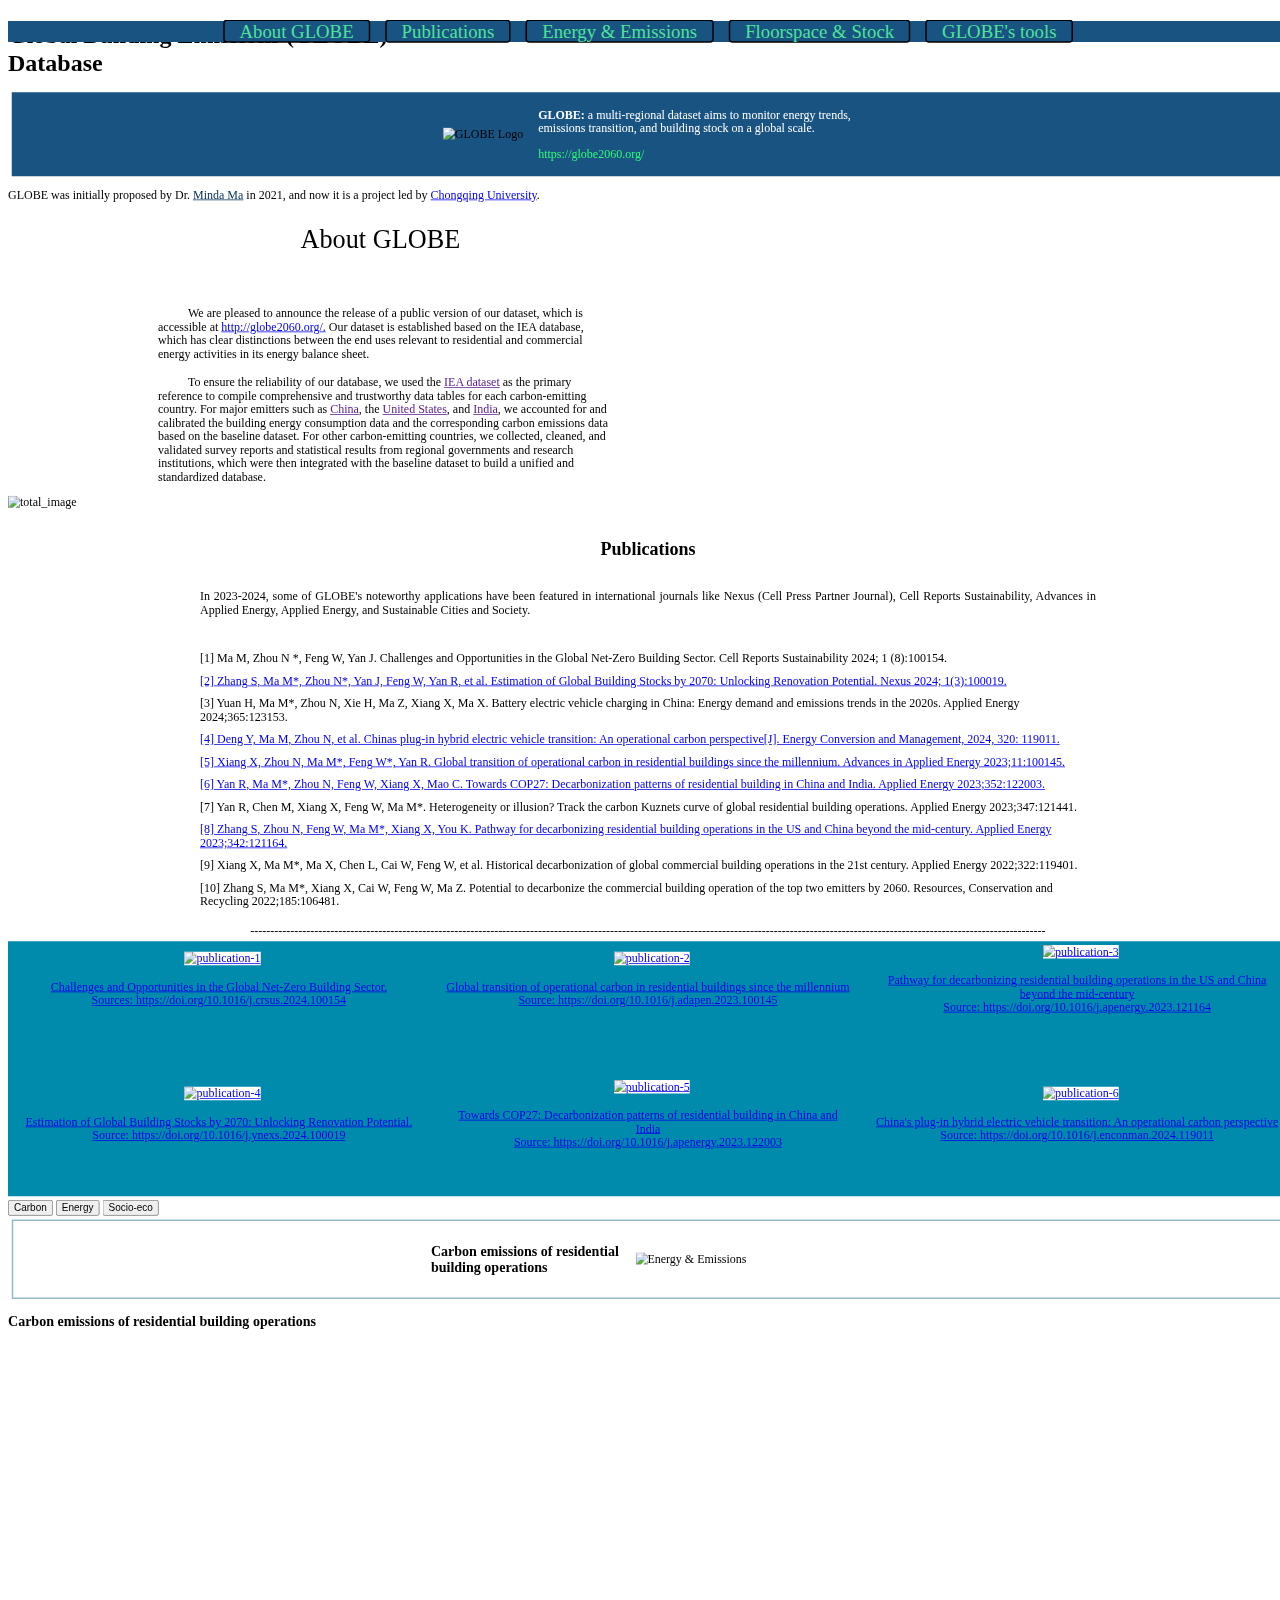
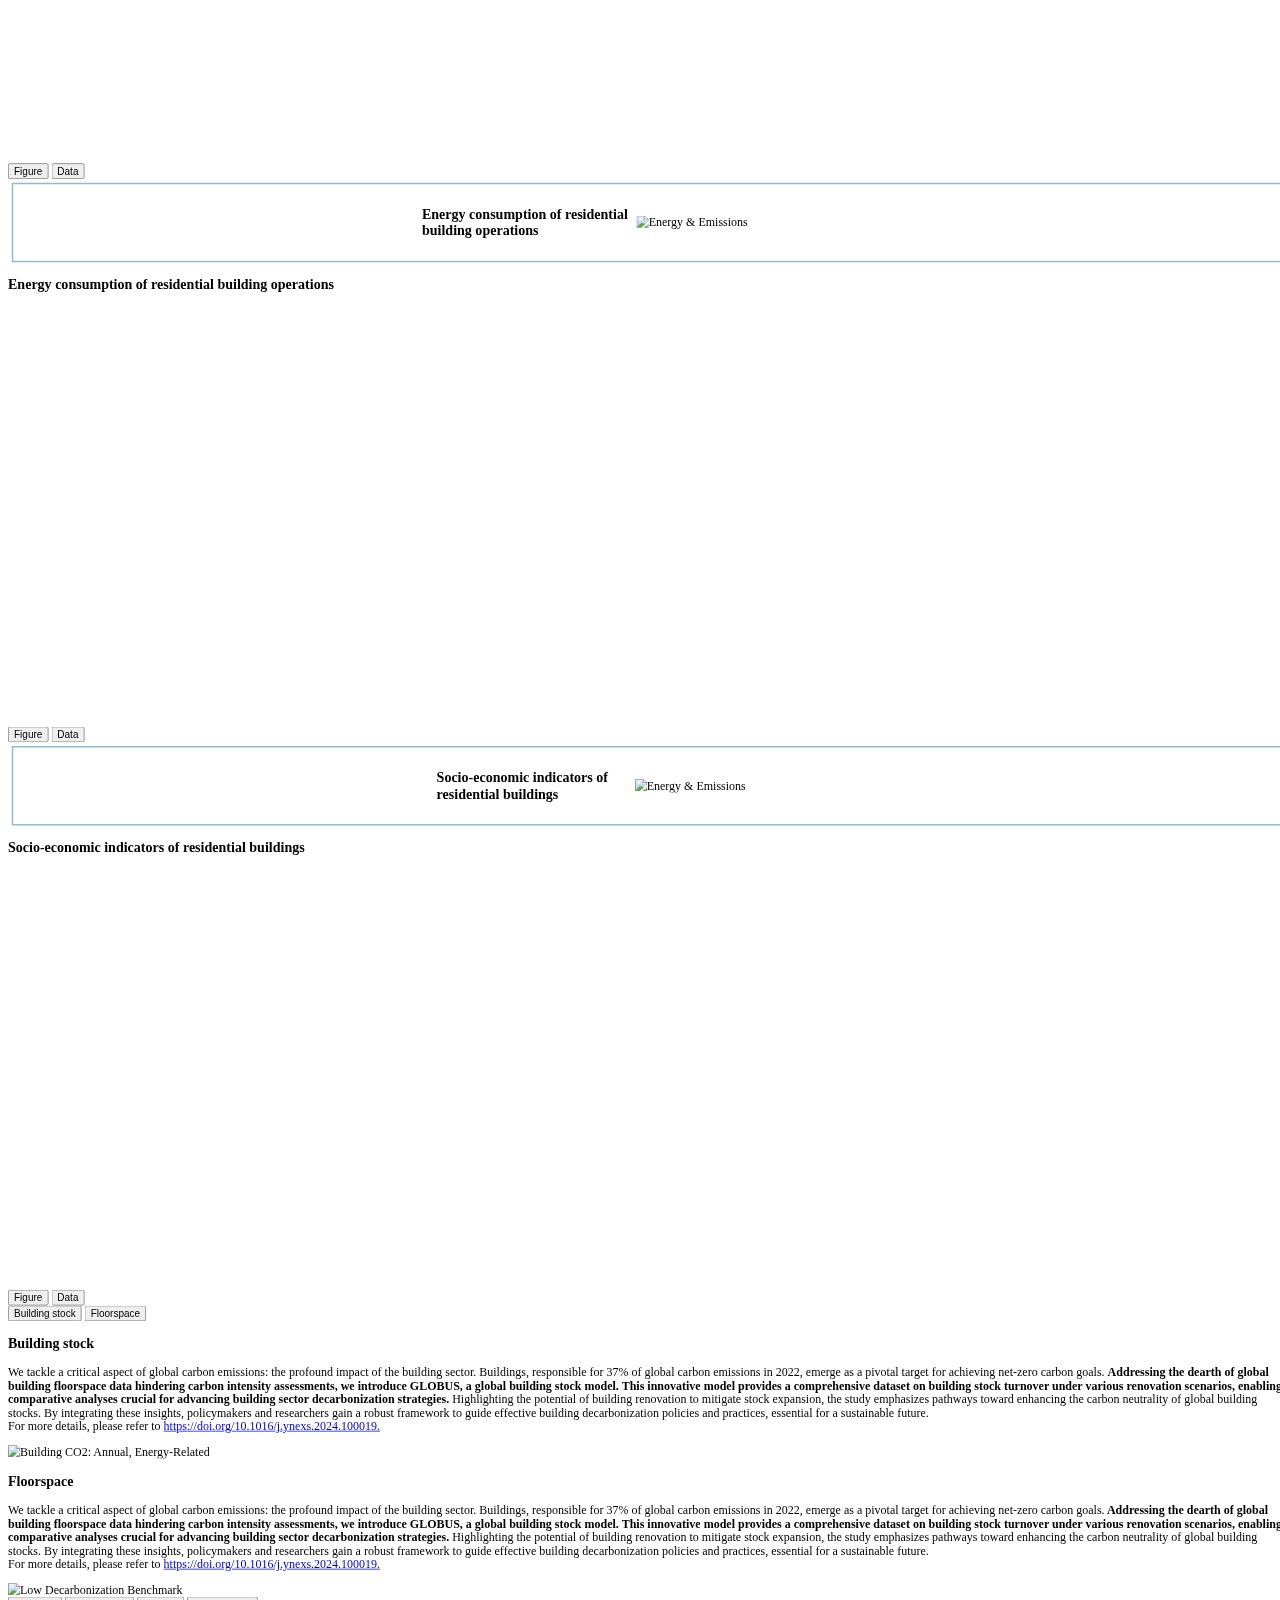
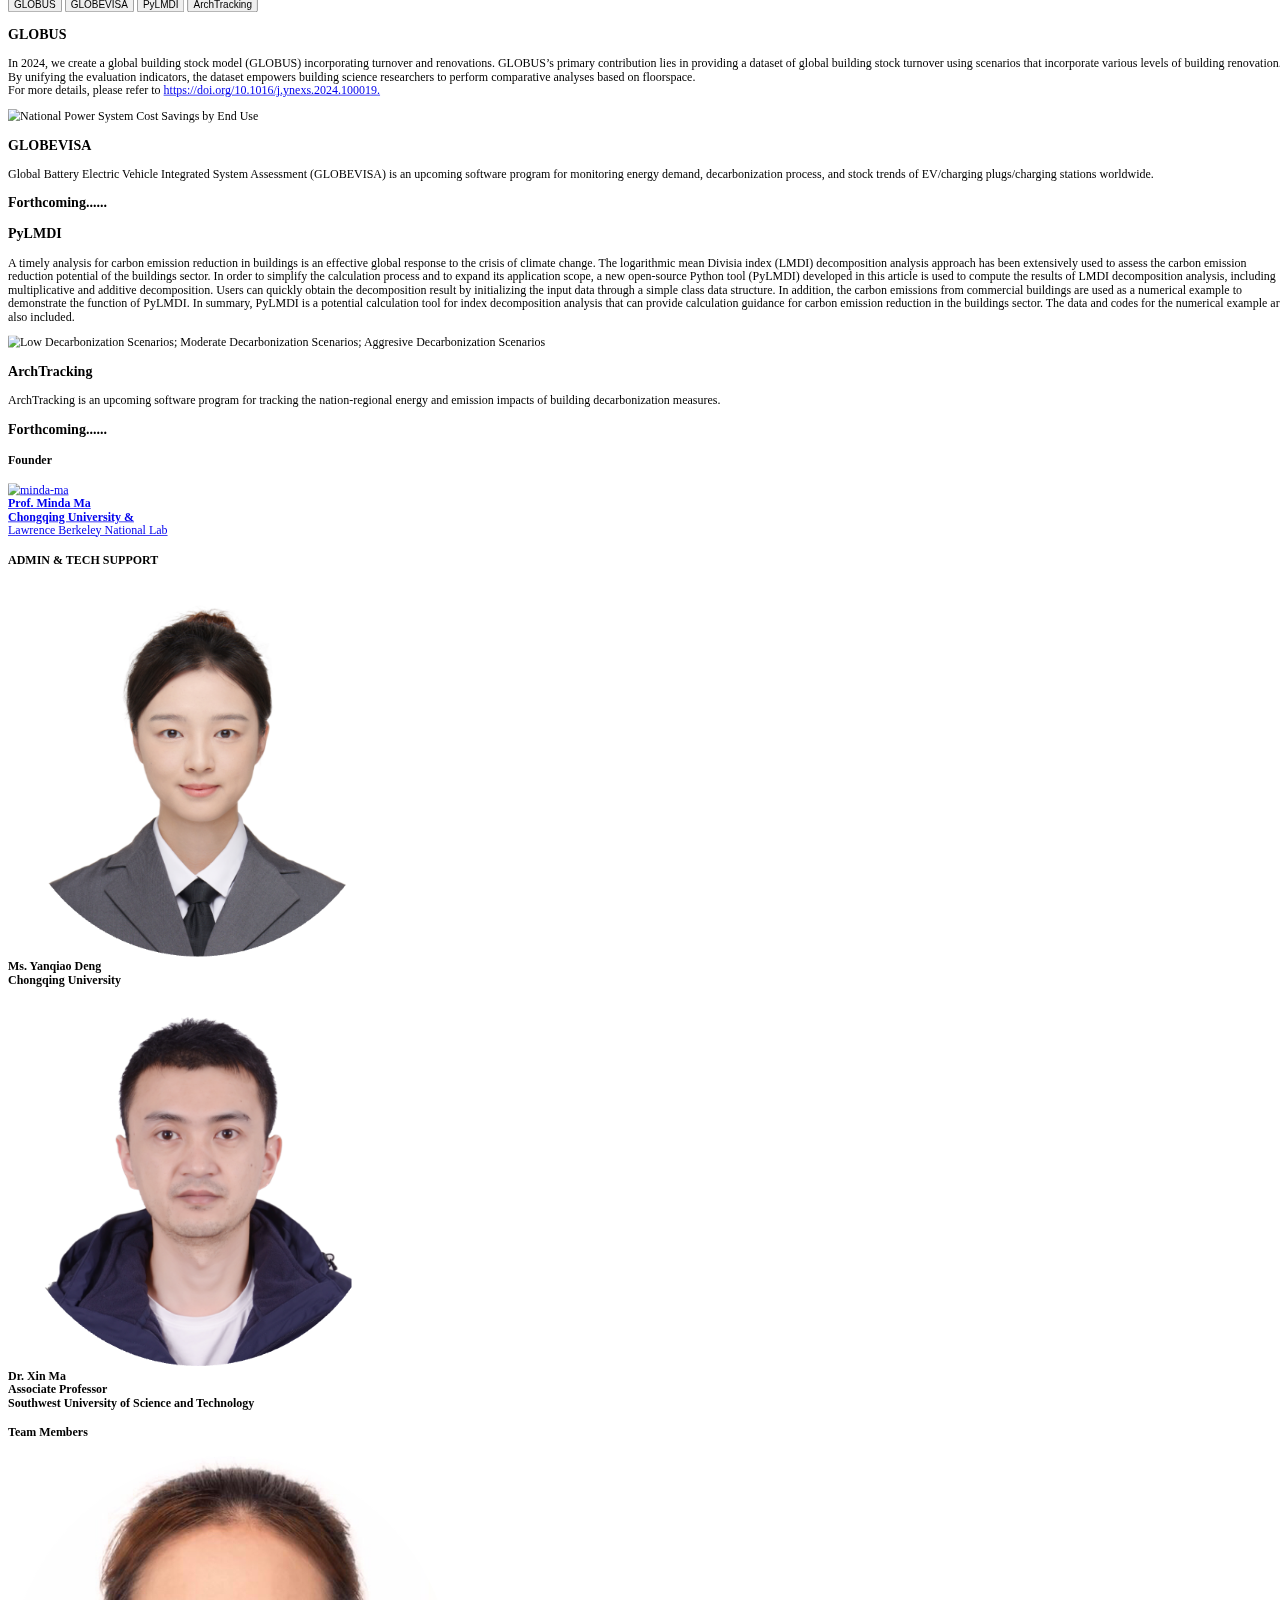
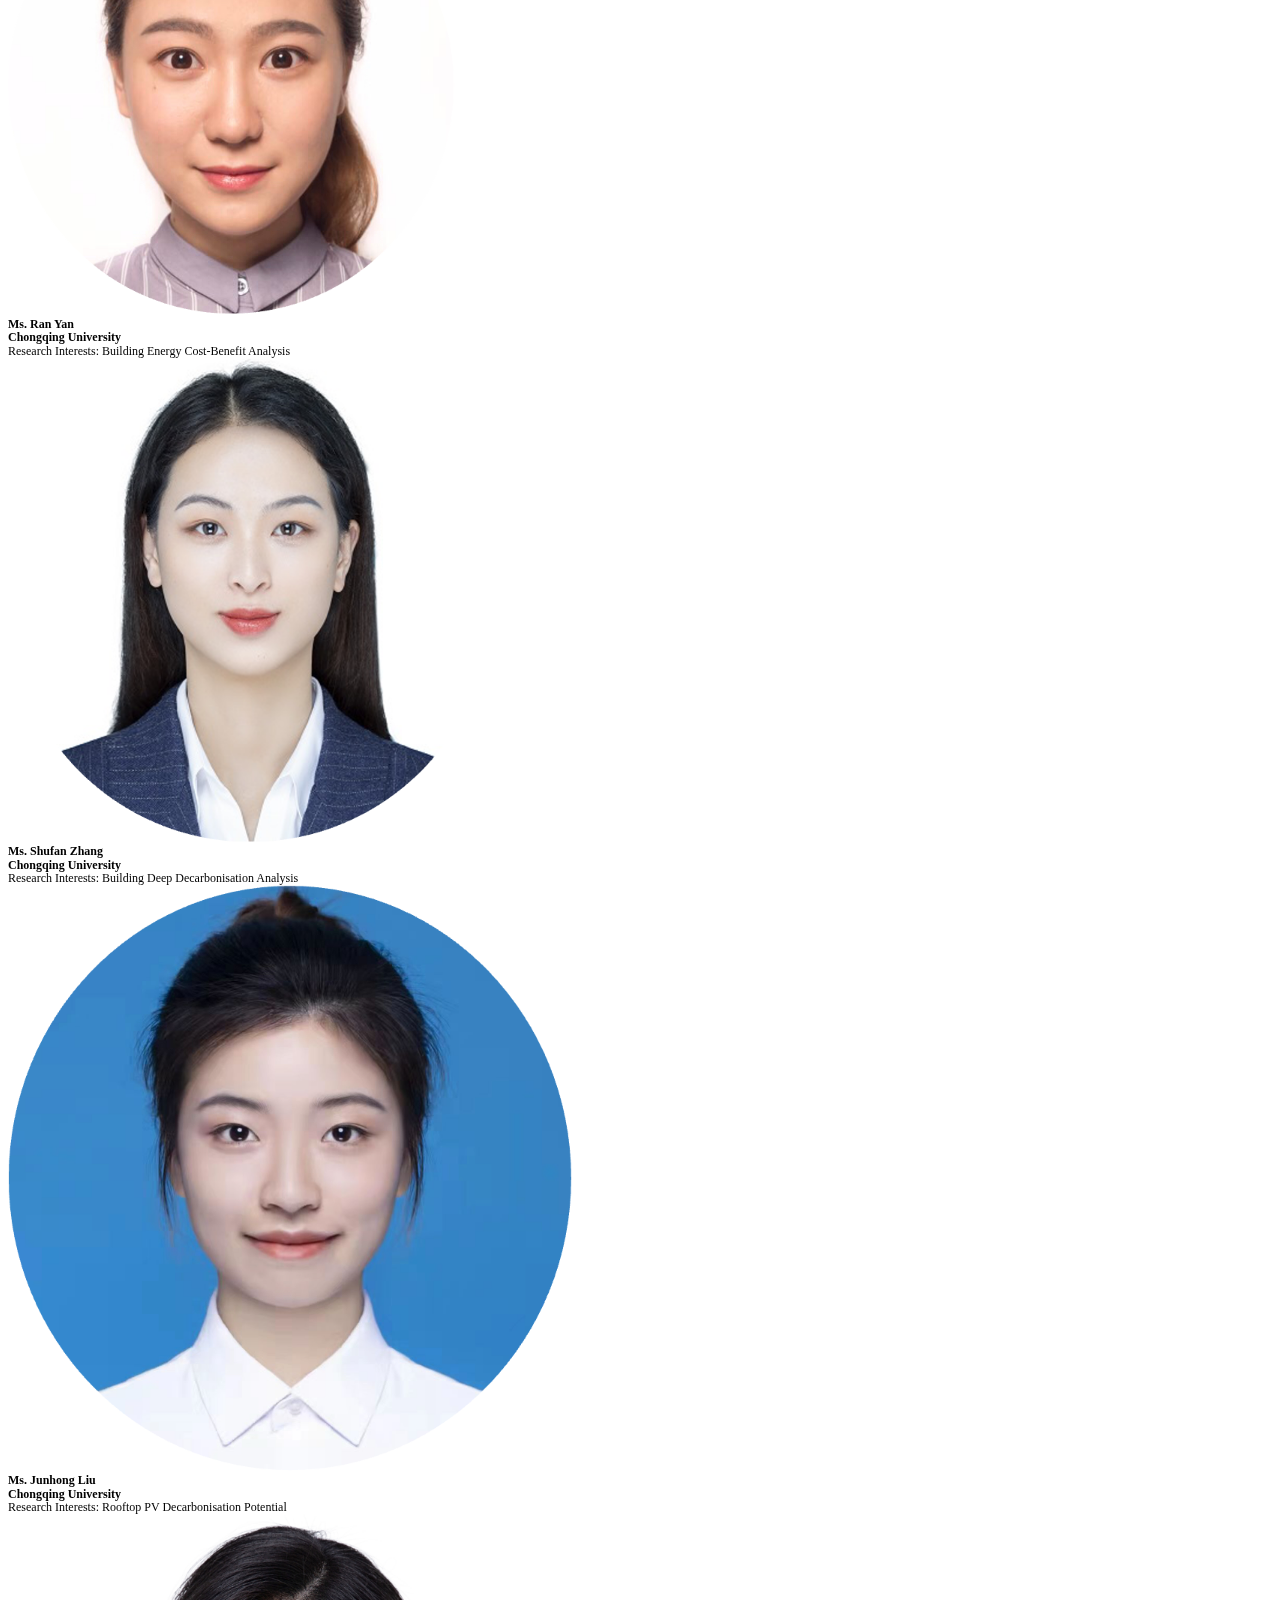
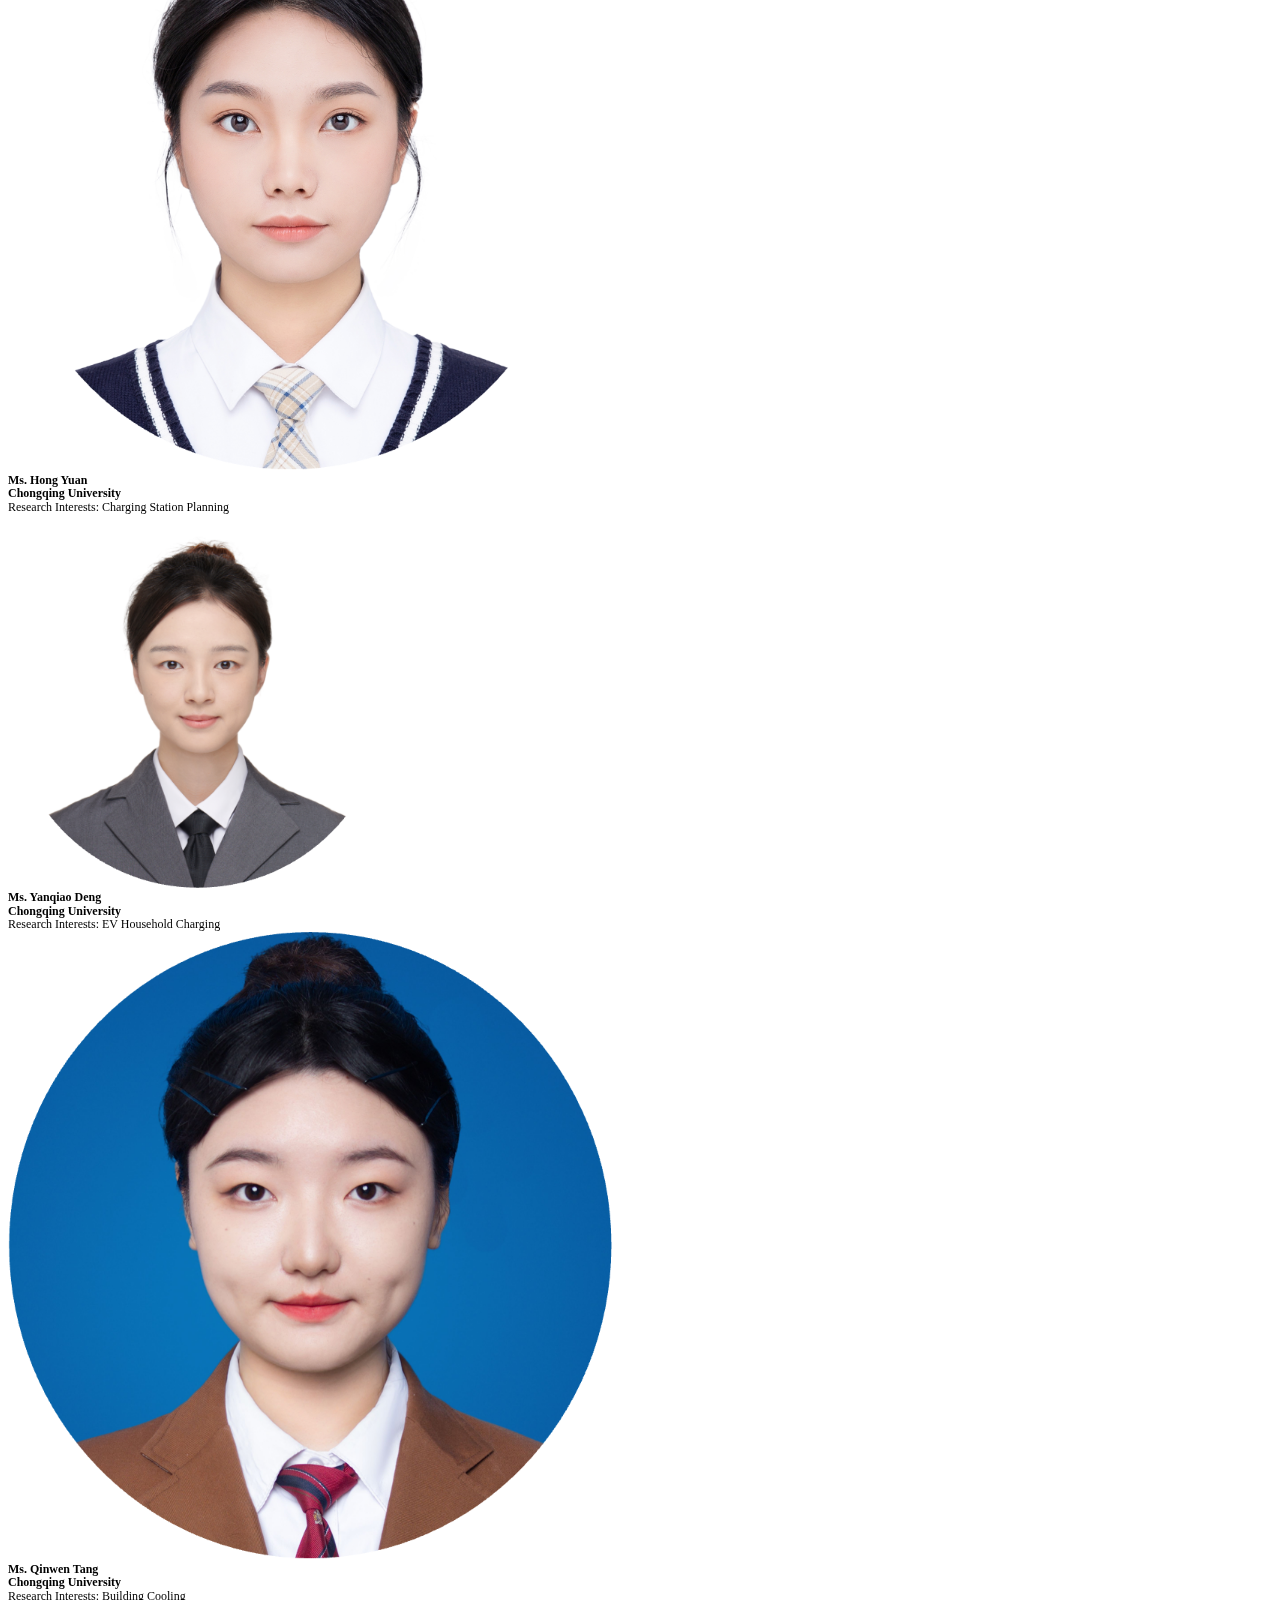
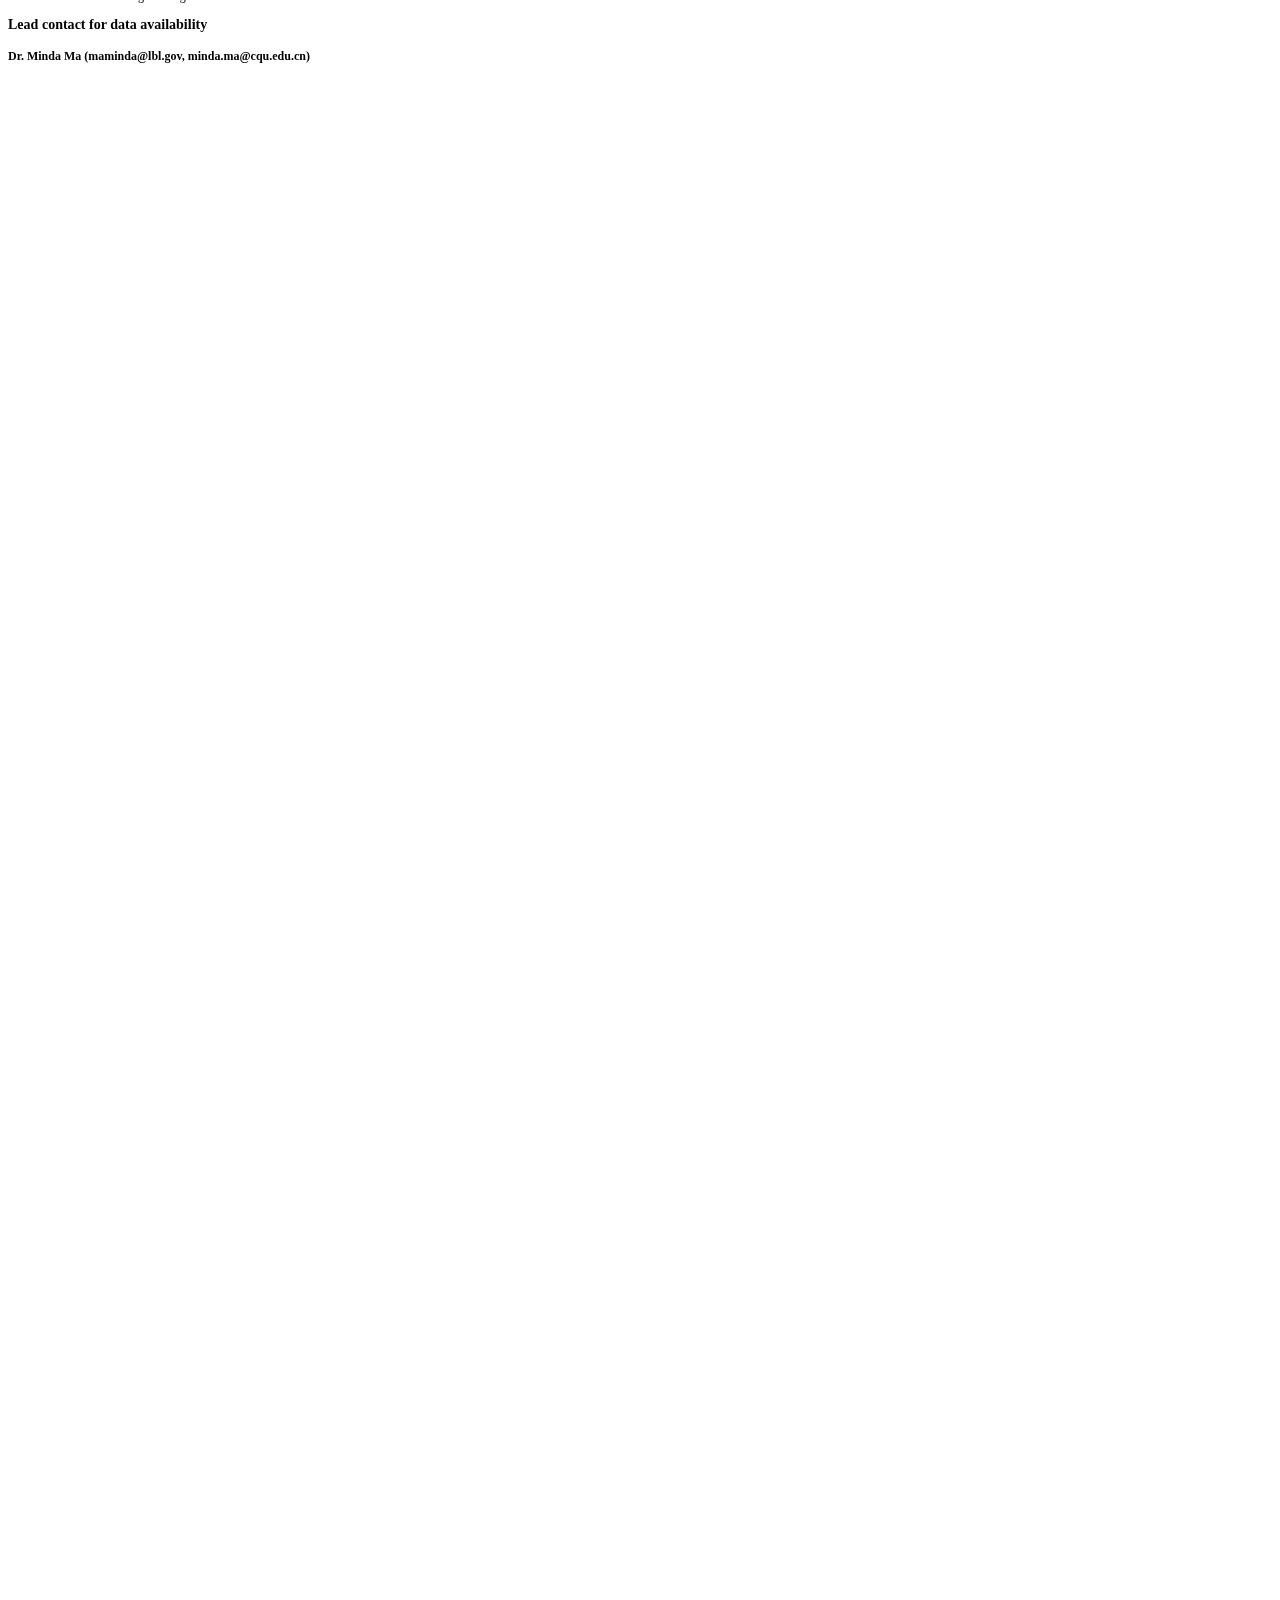
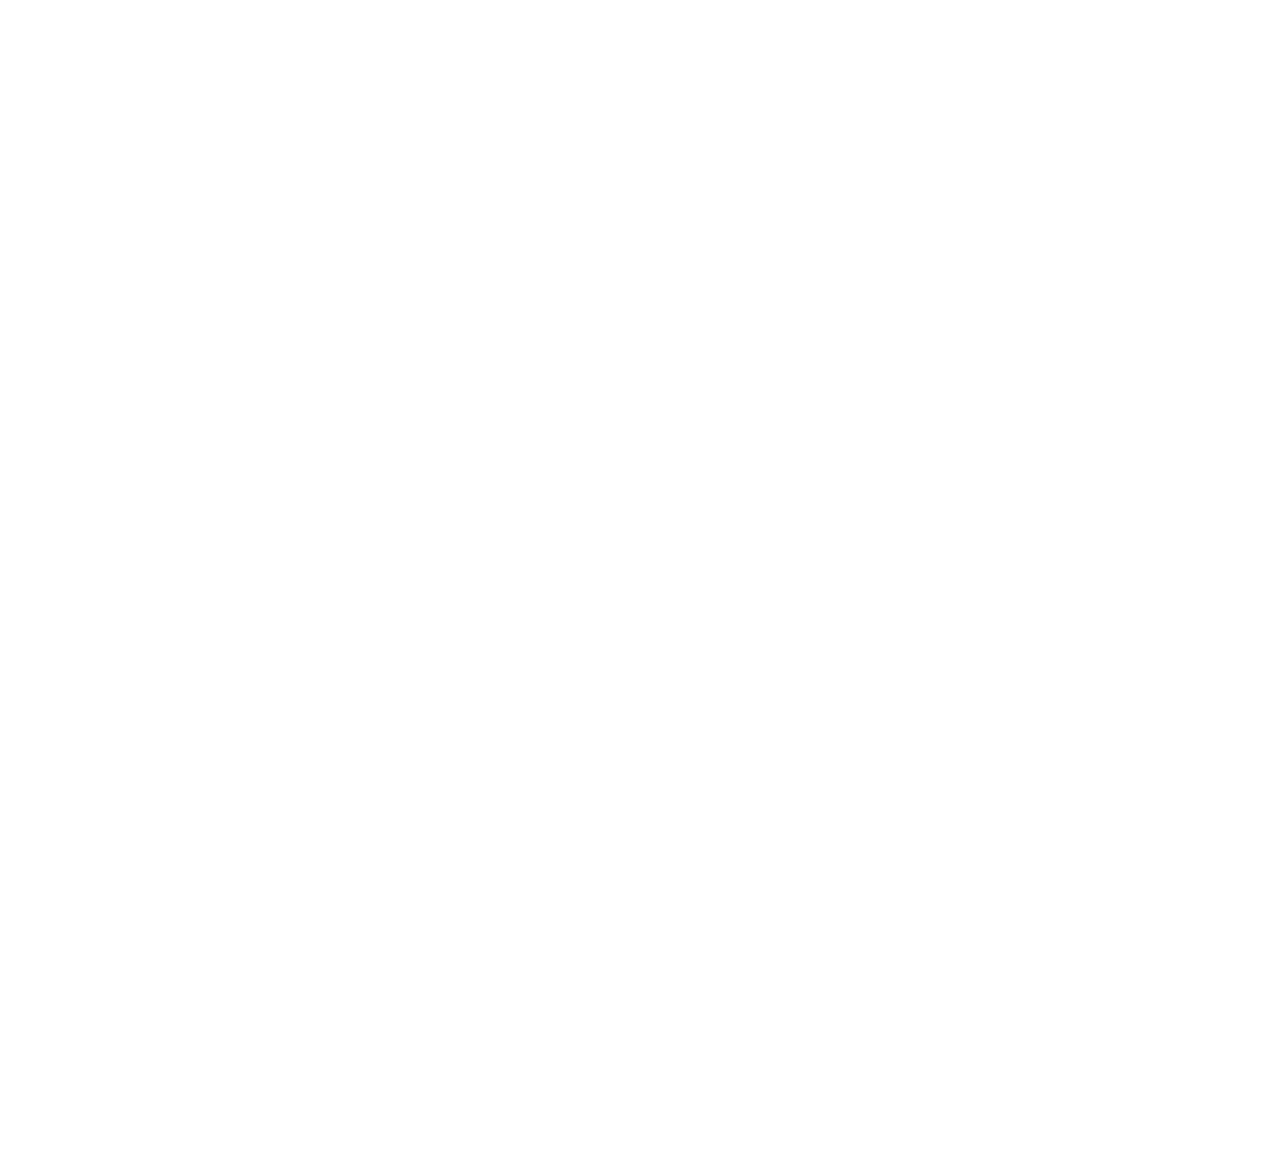
==== index.html @ 39f15618 "Update index.html" ====
<!DOCTYPE html>
<html lang="en">

<head>
  <meta charset="UTF-8" />
  <meta http-equiv="X-UA-Compatible" content="IE=edge" />
  <meta name="viewport" content="width=device-width, initial-scale=1.0" />

  <!-- <link rel="stylesheet" href="https://code.jquery.com/ui/1.13.3/themes/base/jquery-ui.css">
  <link rel="stylesheet" href="/resources/demos/style.css"> -->
  <script src="https://code.jquery.com/jquery-3.7.1.js"></script>
  <!-- <script src="https://code.jquery.com/ui/1.13.3/jquery-ui.js"></script> -->

  <link rel="stylesheet" href="styles.css" />
  <!-- <link rel="icon" type="image/x-icon" href="assets/favicon.png" /> -->
  <title>GLOBE Database</title>
  <!-- <script src="https://code.jquery.com/jquery-3.6.0.min.js"></script> -->
  <script src="plugins/glide.js"></script>
  <script defer src="myindex.js"></script>

  <!-- <script src="https://polyfill.io/v3/polyfill.min.js?features=es6"></script> -->
  <script id="MathJax-script" async src="https://cdn.jsdelivr.net/npm/mathjax@3/es5/tex-mml-chtml.js"></script>
  <link rel="stylesheet" type="text/css" href="https://cdn.datatables.net/1.11.5/css/jquery.dataTables.css">
  <script type="text/javascript" charset="utf8" src="https://cdn.datatables.net/1.11.5/js/jquery.dataTables.js"></script>

  <script>
    window.MathJax = {
        tex: {
            inlineMath: [['$', '$'], ['\\(', '\\)']]
        },
        svg: {
            fontCache: 'global'
        }
    };
</script>
<script src="data\table1.js"></script>
<script src="data\table2.js"></script>
<script src="data\table3.js"></script>


  <style>
    .container {
            display: flex;
            justify-content: center;
            align-items: center;
            margin-top: -55px; /* 可根据需要调整 */
            padding: 5px; /* 调整padding减小背景 */
            margin: 5px;
        }
        .container a {
            margin: 0 10px; /* 可根据需要调整 */
        }
        .container img {
            background-color: white;
        }
  </style>

  <style>
    .container_globe {
        display: flex;
        justify-content: center;
        align-items: center;
        background-color: rgb(25, 83, 130); /* 背景色与图片相同 */
        padding: 5px; /* 调整padding减小背景 */
        margin: 5px;
    }
    .logo {
        margin-right: 20px; /* 右边距，用于分隔图片和文字 */
    }
    .text {
        width: 420px;
        color: white; /* 文字颜色 */
    }
    .text a {
        color: #2bfd75; /* 链接颜色 */
        text-decoration: none;
    }
    .text a:hover {
        text-decoration: underline;
    }
  </style>
  <style>
    /* }
     .guide a {
      color: rgb(78, 227, 153);
     } */ 

     .guide {
      position: fixed;
      top: 0;
      width: 100%;
      background-color: rgb(25, 83, 130);
      z-index: 1000; /* 确保导航栏在其他内容上方 */
    }
    
    .guide ul {
      list-style-type: none;
      margin: 0;
      padding: 0;
      display: flex; /* 使用 Flexbox 布局 */
      justify-content: center; /* 水平居中对齐（可选） */
    }
    
    .guide li {
      margin: 0 10px; /* 左右间距 */
    }
    
    .guide a {
      color: rgb(78, 227, 153);
      text-decoration: none;
      font-size: 25px;
      padding: 0px 20px; /* 内边距，增加点击区域 */
      border: 2px solid black; /* 边框样式 */
      border-radius: 5px; /* 圆角边框 */
      transition: background-color 0.3s, border-color 0.3s; /* 平滑过渡效果 */
    }
    
    .guide a:hover {
      background-color: white; /* 鼠标悬停时的背景颜色 */
      color: #333; /* 鼠标悬停时的文字颜色 */
    }
    
    .content {
      margin-top: 60px; /* 确保内容不被固定导航栏覆盖 */
      padding: 20px;
    }

  </style>

  <style>
    .map {
        width: 100%;
        height: auto;
        margin: 0 auto;
    }
</style>

</head>

<body style="transform: scale(0.75); transform-origin: top left; width: 133.33%;">
  <div class="guide">
    <ul>
      <li><a href="#tabs-1">About GLOBE</a></li>
      <li><a href="#tabs-2">Publications</a></li>
      <li><a href="#tabs-3">Energy & Emissions</a></li>
      <li><a href="#tabs-4">Floorspace & Stock</a></li>
      <li><a href="#tabs-5">GLOBE's tools</a></li>
    </ul>
  </div>
  <div id="tabs-first_page">
    <article class="hero">
      <div class="padding">
        <h1> Global Building Emissions  (GLOBE)<br/> Database</h1>
        <!-- <span class="highlight" style="color:rgb(0,49,89);">(GLOBE)</span> -->

        <div class="container_globe">
          <div class="logo">
              <img src="image_temp/globe.png" alt="GLOBE Logo" width="250" /> <!-- 设置合适的宽度 -->
          </div>
          <div class="text">
              <p><strong>GLOBE:</strong> a multi-regional dataset aims to monitor energy trends, emissions transition, and building stock on a global scale.</p>

              <a href="https://globe2060.org/" target="_blank">https://globe2060.org/</a></p>
          </div>
        </div>
      
      </div>
    </article>
    
    <article class="notes">
      <div class="padding">
        <div class="paragraphs">
          <p>
            GLOBE was initially proposed by Dr. <a style="color: rgb(0,49,89);" href="https://scholar.google.com/citations?user=240qUyIAAAAJ&hl=en">Minda Ma</a> in 2021, and now it is a project led by <a href="https://www.cqu.edu.cn/">Chongqing University</a>.
          </p>
          <!-- <p>
            我们探讨了几种建筑脱碳情景对能源需求、
            排放和电网到2050年的影响。考虑到全面
            的建筑效率、灵活性和电气化措施组合，
            我们发现：
          </p> -->
        </div>
      

      </div>
    </article>
  </div>

  <div id="tabs-1">
    <article id="about_globe" class="about_globe">
      <div class="padding">
        <section class="head">
          <div class="description">
            <p style="margin-left: 350px;width: 600px;margin-top: 30px;text-indent: 40px;font-size: 35px;">
              About GLOBE
            </p>
            <p style="margin-left: 200px;width: 600px;margin-top: 70px;text-indent: 40px;">
              We are pleased to announce the release of a public version of our dataset, which is accessible at <a href="http://globe2060.org/">http://globe2060.org/.</a> Our dataset is established based on the IEA database, which has clear distinctions between the end uses relevant to residential and commercial energy activities in its energy balance sheet.</p>
              <!-- <br> -->
            <p style="margin-left: 200px;width: 600px;margin-top: 20px;text-indent: 40px;">
              To ensure the reliability of our database, we used the <a href="">IEA dataset</a> as the primary reference to compile comprehensive and trustworthy data tables for each carbon-emitting country. For major emitters such as <a href="">China</a>, the <a href="">United States</a>, and <a href="">India</a>, we accounted for and calibrated the building energy consumption data and the corresponding carbon emissions data based on the baseline dataset. For other carbon-emitting countries, we collected, cleaned, and validated survey reports and statistical results from regional governments and research institutions, which were then integrated with the baseline dataset to build a unified and standardized database.
            </p>
          </div>
          <div class="total_picture">
            <img alt="total_image" src="image_temp/total.jpg" style="width: 800px; height: auto"/>
          </div>
        </section>
      </div>
    </article>
  </div>

  <div id="tabs-2">
    <article style="text-align: center; margin-top: 40px;">
        <section style="position: relative;">
            <h2>Publications</h2>
            <p style="text-align: justify; display: inline-block; width: 70%; margin-top: 20px;">
                In 2023-2024, some of GLOBE's noteworthy applications have been featured in international journals like Nexus
                (Cell Press Partner Journal), Cell Reports Sustainability, Advances in Applied Energy,
                Applied Energy, and Sustainable Cities and Society.
            </p>
            <div style="padding: 10px; margin-top: 20px; width: 70%; margin-left: auto; margin-right: auto;">
                <div style="text-align: left;">
                    <p style="margin: 0; padding: 1px 0; margin-bottom: 10px;">
                        [1] Ma M, Zhou N *, Feng W, Yan J. Challenges and Opportunities in the Global Net-Zero Building Sector. Cell Reports Sustainability 2024; 1 (8):100154.<br>
                    </p>

                    <p style="margin: 0; padding: 1px 0; margin-bottom: 10px;">
                      <a href="#publications4"> [2] Zhang S, Ma M*, Zhou N*, Yan J, Feng W, Yan R, et al. Estimation of Global Building Stocks by 2070: Unlocking Renovation Potential. Nexus 2024; 1(3):100019.</a><br>
                    </p>
    
                    <p style="margin: 0; padding: 1px 0; margin-bottom: 10px;">
                        [3] Yuan H, Ma M*, Zhou N, Xie H, Ma Z, Xiang X, Ma X. Battery electric vehicle charging in China: Energy demand and emissions trends in the 2020s. Applied Energy 2024;365:123153.<br>
                    </p>

                    <p style="margin: 0; padding: 1px 0; margin-bottom: 10px;">
                      <a href="#publications6"> [4] Deng Y, Ma M, Zhou N, et al. Chinas plug-in hybrid electric vehicle transition: An operational carbon perspective[J]. Energy Conversion and Management, 2024, 320: 119011.</a><br>
                  </p>
    
                    <p style="margin: 0; padding: 1px 0; margin-bottom: 10px;">
                        <a  href="#publications2">[5] Xiang X, Zhou N, Ma M*, Feng W*, Yan R. Global transition of operational carbon in residential buildings since the millennium. Advances in Applied Energy 2023;11:100145.</a><br>
                    </p>
    
                    <p style="margin: 0; padding: 1px 0; margin-bottom: 10px;">
                        <a href="#publications5"> [6] Yan R, Ma M*, Zhou N, Feng W, Xiang X, Mao C. Towards COP27: Decarbonization patterns of residential building in China and India. Applied Energy 2023;352:122003.</a><br>
                    </p>
    
                    <p style="margin: 0; padding: 1px 0; margin-bottom: 10px;">
                       [7] Yan R, Chen M, Xiang X, Feng W, Ma M*. Heterogeneity or illusion? Track the carbon Kuznets curve of global residential building operations. Applied Energy 2023;347:121441.<br>
                    </p>
    
                    <p style="margin: 0; padding: 1px 0; margin-bottom: 10px;">
                       <a href="#publications3"> [8] Zhang S, Zhou N, Feng W, Ma M*, Xiang X, You K. Pathway for decarbonizing residential building operations in the US and China beyond the mid-century. Applied Energy 2023;342:121164.</a><br>
                    </p>
    
                    <!-- <p style="margin: 0; padding: 1px 0; margin-bottom: 10px;">
                        [8] Chen L, Ma M*, Xiang X. Decarbonizing or illusion? How carbon emissions of commercial building operations change worldwide. Sustainable Cities and Society 2023;96:104654.<br>
                    </p> -->
    
                    <p style="margin: 0; padding: 1px 0; margin-bottom: 10px;">
                        [9] Xiang X, Ma M*, Ma X, Chen L, Cai W, Feng W, et al. Historical decarbonization of global commercial building operations in the 21st century. Applied Energy 2022;322:119401.<br>
                    </p>
    
                    <p style="margin: 0; padding: 1px 0; margin-bottom: 10px;">
                        [10] Zhang S, Ma M*, Xiang X, Cai W, Feng W, Ma Z. Potential to decarbonize the commercial building operation of the top two emitters by 2060. Resources, Conservation and Recycling 2022;185:106481.<br>
                    </p>
                </div>
            </div>
        </section>
    </article>
    <div style="text-align: center;">
        -------------------------------------------------------------------------------------------------------------------------------------------------------------------------------------------------------
    </div>
    
    <article style="background-color: rgb(0,138,171);">
      <div class="container" style="display: flex; justify-content: center; gap: 30px; flex-wrap: wrap;">
          <div class="inner-container" style="text-align: center; margin-bottom: 40px; flex: 1 1 calc(33.33% - 20px);">
              <a href="https://doi.org/10.1016/j.crsus.2024.100154" target="_blank">
                  <img alt="publication-1" src="assets/images/Publications-1.png" style="width: 100%; height: 500px; object-fit: contain; margin-bottom: 10px;">
                  <div style="margin-top: 10px;">Challenges and Opportunities in the Global Net-Zero Building Sector.
                    <br>
                    Sources: https://doi.org/10.1016/j.crsus.2024.100154
                  </div>
              </a>
          </div>
      
          <div id="publications2" class="inner-container" style="text-align: center; margin-bottom: 40px; flex: 1 1 calc(33.33% - 20px);">
              <a href="https://doi.org/10.1016/j.adapen.2023.100145" target="_blank">
                  <img alt="publication-2" src="assets/images/Publications-2.png" style="width: 100%; height: 500px; object-fit: contain; margin-bottom: 10px;">
                  <div style="margin-top: 10px;">Global transition of operational carbon in residential buildings since the millennium<br>Source: https://doi.org/10.1016/j.adapen.2023.100145</div>
              </a>
          </div>
      
          <div id="publications3" class="inner-container" style="text-align: center; margin-bottom: 40px; flex: 1 1 calc(33.33% - 20px);">
              <a href="https://doi.org/10.1016/j.apenergy.2023.121164" target="_blank">
                  <img alt="publication-3" src="assets/images/Publications-3.png" style="width: 100%; height: 500px; object-fit: contain; margin-bottom: 10px;">
                  <div style="margin-top: 10px;">Pathway for decarbonizing residential building operations in the US and China beyond the mid-century<br>Source: https://doi.org/10.1016/j.apenergy.2023.121164</div>
              </a>
          </div>
      
          <div id="publications4" class="inner-container" style="text-align: center; margin-bottom: 40px; flex: 1 1 calc(33.33% - 20px);">
              <a href=" https://doi.org/10.1016/j.ynexs.2024.100019" target="_blank">
                  <img alt="publication-4" src="assets/images/Publications-4.png" style="width: 100%; height: 500px; object-fit: contain; margin-bottom: 10px;">
                  <div style="margin-top: 10px;">Estimation of Global Building Stocks by 2070: Unlocking Renovation Potential.<br>Source: https://doi.org/10.1016/j.ynexs.2024.100019</div>
              </a>
          </div>
      
          <div id="publications5" class="inner-container" style="text-align: center; margin-bottom: 40px; flex: 1 1 calc(33.33% - 20px);">
              <a href="https://doi.org/10.1016/j.apenergy.2023.122003" target="_blank">
                  <img alt="publication-5" src="assets/images/Publications-5.png" style="width: 100%; height: 500px; object-fit: contain; margin-bottom: 10px;">
                  <div style="margin-top: 10px;">Towards COP27: Decarbonization patterns of residential building in China and India<br>Source: https://doi.org/10.1016/j.apenergy.2023.122003</div>
              </a>
          </div>
      
          <div id="publications6" class="inner-container" style="text-align: center; margin-bottom: 40px; flex: 1 1 calc(33.33% - 20px);">
              <a href="https://doi.org/10.1016/j.enconman.2024.119011" target="_blank">
                  <img alt="publication-6" src="assets/images/Publications-PHEV.png" style="width: 100%; height: 500px; object-fit: contain; margin-bottom: 10px;">
                  <div style="margin-top: 10px;">China's plug-in hybrid electric vehicle transition: An operational carbon perspective<br>Source: https://doi.org/10.1016/j.enconman.2024.119011</div>
              </a>
          </div>
      </div>
  </article>
  </div>
  <!-- <div id="tabs-2">
    <article style="text-align: center; margin-top: 40px;">
      <section style="position: relative;">
        <h2 >Publications</h2>
        <p style="text-align: justify; display: inline-block; width: 70%; margin-top: 20px;">
          In 2023-2024, some of GLOBE's noteworthy applications have been featured in international journals like Nexus
          (Cell Press Partner Journal), Cell Reports Sustainability, Advances in Applied Energy, 
          Applied Energy, and Sustainable Cities and Society.
      </p>
        <div style="border: 1px solid #ccc; padding: 10px; margin-top: 20px; width: 70%; margin-left: auto; margin-right: auto;">
          <div style="text-align: left;">
              <p style="margin: 0; padding: 1px 0; margin-bottom: 10px;">
                  [1] Ma M, Zhou N *, Feng W, Yan J. Challenges and Opportunities in the Global Net-Zero Building Sector. Cell Reports Sustainability 2024. Forthcoming.<br>
              </p>
      

              <p style="margin: 0; padding: 1px 0; margin-bottom: 10px;">
                <a href="#publications1">[2] Zhang S, Ma M*, Zhou N*, Yan J, Feng W, Yan R, et al. Estimation of Global Building Stocks by 2070: Unlocking Renovation Potential. Nexus 2024; 1(3):100019.</a><br>
              </p>
      
              <p style="margin: 0; padding: 1px 0; margin-bottom: 10px;">
                  [3] Yuan H, Ma M*, Zhou N, Xie H, Ma Z, Xiang X, Ma X. Battery electric vehicle charging in China: Energy demand and emissions trends in the 2020s. Applied Energy 2024;365:123153.<br>
              </p>
      
              <p style="margin: 0; padding: 1px 0; margin-bottom: 10px;">
                <a href="#publications2">[4] Xiang X, Zhou N, Ma M*, Feng W*, Yan R. Global transition of operational carbon in residential buildings since the millennium. Advances in Applied Energy 2023;11:100145.</a><br>
              </p>
      
              <p style="margin: 0; padding: 1px 0; margin-bottom: 10px;">
                  <a  href="#publications5"> [5] Yan R, Ma M*, Zhou N, Feng W, Xiang X, Mao C. Towards COP27: Decarbonization patterns of residential building in China and India. Applied Energy 2023;352:122003.</a><br>
              </p>
      
              <p style="margin: 0; padding: 1px 0; margin-bottom: 10px;">
                  <a href="#publications6">  [6] Yan R, Chen M, Xiang X, Feng W, Ma M*. Heterogeneity or illusion? Track the carbon Kuznets curve of global residential building operations. Applied Energy 2023;347:121441.</a> <br>
              </p>
      
              <p style="margin: 0; padding: 1px 0; margin-bottom: 10px;">
                <a href="#publications3">[7] Zhang S, Zhou N, Feng W, Ma M*, Xiang X, You K. Pathway for decarbonizing residential building operations in the US and China beyond the mid-century. Applied Energy 2023;342:121164.</a><br>
              </p>
      
              <p style="margin: 0; padding: 1px 0; margin-bottom: 10px;">
                  [8] Chen L, Ma M*, Xiang X. Decarbonizing or illusion? How carbon emissions of commercial building operations change worldwide. Sustainable Cities and Society 2023;96:104654.<br>
              </p>
      
              <p style="margin: 0; padding: 1px 0; margin-bottom: 10px;">
                  [9] Xiang X, Ma M*, Ma X, Chen L, Cai W, Feng W, et al. Historical decarbonization of global commercial building operations in the 21st century. Applied Energy 2022;322:119401.<br>
              </p>
      
              <p style="margin: 0; padding: 1px 0; margin-bottom: 10px;">
                  [10] Zhang S, Ma M*, Xiang X, Cai W, Feng W, Ma Z. Potential to decarbonize the commercial building operation of the top two emitters by 2060. Resources, Conservation and Recycling 2022;185:106481.<br>
              </p>
          </div>
      </div>
    
    </section>
    </article>
    <div style=" text-align: center;">
      -------------------------------------------------------------------------------------------------------------------------------------------------------------------------------------------------------
    </div>
      
    <article style="margin-top: 60px; background-color: rgb(0,138,171); padding: 20px; border-radius: 10px;">
      <div class="container" style="display: flex; justify-content: center; gap: 20px; flex-wrap: wrap;">
        <div id="publications1" class="inner-container" style="text-align: center; margin-bottom: 20px; flex: 1 1 calc(33.3% - 20px);">
          <img alt="publication-1" src="assets/images/Publications-1.png" style="width: 100%; height: auto; margin-bottom: 10px;">
          Challenges and Opportunities in the Global Net-Zero Building Sector.
        </div>
    
        <div id="publications2" class="inner-container" style="text-align: center; margin-bottom: 20px; flex: 1 1 calc(33.3% - 20px);">
          <a href="https://doi.org/10.1016/j.adapen.2023.100145">
            <img alt="publication-2" src="assets/images/Publications-2.png" style="width: 100%; height: auto;">
            Global transition of operational carbon in residential buildings since the millennium
            https://doi.org/10.1016/j.adapen.2023.100145
          </a>
        </div>
    
        <div id="publications3" class="inner-container" style="text-align: center; margin-bottom: 20px; flex: 1 1 calc(33.3% - 20px);">
          <a href="https://doi.org/10.1016/j.apenergy.2023.121164">
            <img alt="publication-3" src="assets/images/Publications-3.png" style="width: 100%; height: auto;">
            Pathway for decarbonizing residential building operations in the US and China beyond the mid-century
            https://doi.org/10.1016/j.apenergy.2023.121164
          </a>
        </div>
    
        <div id="publications4" class="inner-container" style="text-align: center; margin-bottom: 20px; flex: 1 1 calc(33.3% - 20px);">
          <a href="https://doi.org/10.1016/j.ynexs.2024.100019">
            <img alt="publication-4" src="assets/images/Publications-4.png" style="width: 100%; height: auto;">
            Estimation of Global Building Stocks by 2070: Unlocking Renovation Potential
            https://doi.org/10.1016/j.ynexs.2024.100019
          </a>
        </div>
    
        <div id="publications5" class="inner-container" style="text-align: center; margin-bottom: 20px; flex: 1 1 calc(33.3% - 20px);">
          <a href="https://doi.org/10.1016/j.apenergy.2023.122003">
            <img alt="publication-5" src="assets/images/Publications-5.png" style="width: 100%; height: auto;">
            Towards COP27: Decarbonization patterns of residential building in China and India
            https://doi.org/10.1016/j.apenergy.2023.122003
          </a>
        </div>
    
        <div id="publications6" class="inner-container" style="text-align: center; margin-bottom: 20px; flex: 1 1 calc(33.3% - 20px);">
          <a href="https://doi.org/10.1016/j.apenergy.2023.121441">
            <img alt="publication-6" src="assets/images/Publications-6.png" style="width: 100%; height: auto;">
            Heterogeneity or illusion? Track the carbon Kuznets curve of global residential building operations
            https://doi.org/10.1016/j.apenergy.2023.121441
          </a>
        </div>
      </div>
    </article>

  </div> -->

  <div id="tabs-3">
    <article class="slides">
      <div class="padding">
        <section id="tabs3" class="tabs">

          <button id="paper_1" class="tab" >
            Carbon
          </button>
          <button id="paper_2" class="tab">
            Energy
          </button>
          <button id="paper_3" class="tab">
            Socio-eco
          </button>
        </section>
      
        <article id="slides-container">
          <section class="slide visible" id="paper_1-slide">
            <article id="analysis" class="analysis visible">
              <div class="container" style="border: 2px solid rgb(146,187,203); padding: 10px;">
                <div class="padding" style="display: flex; align-items: center;">
                    <h3 class="title">Carbon emissions of residential building operations</h3>
                    <div class="topic" style="width: 80%;  padding: 10px; border-radius: 5px;">
                        <img style="width: 100%; height: auto; display: block; margin: 0;" src="assets/images/Energy-1.png" alt="Energy & Emissions" />
                    </div>
                </div>
            </div>
            </article>
        
            <article id="benchmark" class="benchmark">
              <div class="padding">
                  <h3 class="title">
                    Carbon emissions of residential building operations 
                  </h3>
                  <div class="table-container" style="overflow: auto; height: 560px;">
          
                    <table id="data-table" class="display" style="width: 100%;">
                      <!-- <thead></thead>
                      <tbody></tbody> -->
                    </table>
                    <script>
                      $(document).ready(function() {
                        const data = getData1();
                        const rows = data.rows;
                        const columns = data.headers;
                    
                        // 初始化 DataTable
                        $('#data-table').DataTable({
                          data: rows,
                          columns: columns,
                          paging: false,   // Disable paging
                          info: false,
                          columnDefs: [
                                      { targets: '_all', className: 'dt-body-right' } // Align all columns to the right
                                  ],
                          // Callback function after initialization
                          initComplete: function() {
                            var filter = $("#data-table_filter");
                            // Move filter under the title within the parent of class="padding"
                            filter.closest('.padding').find('.title').after(filter);
                            console.log("Filter element moved:", filter);
                        }
                      });
                    
                        // 初始渲染 MathJax
                        MathJax.typeset();
                      });
                    </script>
                  </div>
              </div>
            </article>
            
            <!-- <br> -->
            <article class="toggles">
              <div class="padding">
                <!-- <button id="analysis-button" class="toggle active" onclick="activateAnalysis()"> -->
                <button id="carbon-fig-button" class="toggle active">
                  Figure
                </button>
          
                <!-- <button id="benchmark-button" class="toggle" onclick="activateBenchmark()"> -->
                <button id="carbon-tab-button" class="toggle">
                  Data
                </button>
              </div>
            </article>
          </section>
      
          <section class="slide" id="paper_2-slide">
            <article id="analysis2" class="analysis visible">
              <div class="container" style="border: 2px solid rgb(146,187,203); padding: 10px;">
                <div class="padding" style="display: flex; align-items: center;">
                    <h3 class="title">Energy consumption of residential building operations</h3>
                    <div class="topic" style="width: 80%;  padding: 10px; border-radius: 5px;">
                        <img style="width: 100%; height: auto; display: block; margin: 0;" src="assets\images\Energy-2.png" alt="Energy & Emissions" />
                    </div>
                </div>
            </div>
            </article>
        
            <article id="benchmark2" class="benchmark">
              <div class="padding">
                  <h3 class="title">
                    Energy consumption of residential building operations 
                  </h3>
                  <div class="table-container" style="overflow: auto; height: 560px;">
          
                    <table id="data-table2" class="display" style="width: 100%;">
                      <!-- <thead></thead>
                      <tbody></tbody> -->
                    </table>
                    <script>
                      $(document).ready(function() {
                        const data = getData2();
                        const rows = data.rows;
                        const columns = data.headers;
                    
                        // 初始化 DataTable
                        $('#data-table2').DataTable({
                          data: rows,
                          columns: columns,
                          paging: false,   // Disable paging
                          info: false,
                          columnDefs: [
                                      { targets: '_all', className: 'dt-body-right' } // Align all columns to the right
                                  ],
                          // Callback function after initialization
                          initComplete: function() {
                            var filter = $("#data-table2_filter");
                            // Move filter under the title within the parent of class="padding"
                            filter.closest('.padding').find('.title').after(filter);
                            console.log("Filter element moved:", filter);
                        }
                      });
                    
                        // 初始渲染 MathJax
                        MathJax.typeset();
                      });
                    </script>
                  </div>
              </div>
            </article>
            
            <!-- <br> -->
            <article class="toggles">
              <div class="padding">
                <!-- <button id="analysis-button" class="toggle active" onclick="activateAnalysis()"> -->
                <button id="energy-fig-button" class="toggle active">
                  Figure
                </button>
          
                <!-- <button id="benchmark-button" class="toggle" onclick="activateBenchmark()"> -->
                <button id="energy-tab-button" class="toggle">
                  Data
                </button>
              </div>
            </article>
          </section>
      
          <section class="slide" id="paper_3-slide">
            <article id="analysis3" class="analysis visible">
              <div class="container" style="border: 2px solid rgb(146,187,203); padding: 10px;">
                <div class="padding" style="display: flex; align-items: center;">
                    <h3 class="title">Socio-economic indicators of residential buildings</h3>
                    <div class="topic" style="width: 80%;  padding: 10px; border-radius: 5px;">
                        <img style="width: 100%; height: auto; display: block; margin: 0;" src="assets\images\Energy-3.png" alt="Energy & Emissions" />
                    </div>
                </div>
            </div>
            </article>
        
            <article id="benchmark3" class="benchmark">
              <div class="padding">
                  <h3 class="title">
                    Socio-economic indicators of residential buildings 
                  </h3>
                  <div class="table-container" style="overflow: auto; height: 560px;">
          
                    <table id="data-table3" class="display" style="width: 100%;">
                      <!-- <thead></thead>
                      <tbody></tbody> -->
                    </table>
                    <script>
                      $(document).ready(function() {
                        const data = getData3();
                        const rows = data.rows;
                        const columns = data.headers;
                    
                        // 初始化 DataTable
                        $('#data-table3').DataTable({
                          data: rows,
                          columns: columns,
                          paging: false,   // Disable paging
                          info: false,
                          columnDefs: [
                                      { targets: '_all', className: 'dt-body-right' } // Align all columns to the right
                                  ],
                          // Callback function after initialization
                          initComplete: function() {
                            var filter = $("#data-table3_filter");
                            // Move filter under the title within the parent of class="padding"
                            filter.closest('.padding').find('.title').after(filter);
                            console.log("Filter element moved:", filter);
                        }
                      });
                    
                        // 初始渲染 MathJax
                        MathJax.typeset();
                      });
                    </script>
                  </div>
              </div>
            </article>
            
            <!-- <br> -->
            <article class="toggles">
              <div class="padding">
                <!-- <button id="analysis-button" class="toggle active" onclick="activateAnalysis()"> -->
                <button id="socio-fig-button" class="toggle active">
                  Figure
                </button>
          
                <!-- <button id="benchmark-button" class="toggle" onclick="activateBenchmark()"> -->
                <button id="socio-tab-button" class="toggle">
                  Data
                </button>
              </div>
            </article>
          </section>
      
        </article>
      </div>
    </article>

  </div>

  <div id="tabs-4">
    <article class="slides">
        <div class="padding">
            <section id="tabs" class="tabs">

                <button id="Building_stock" class="tab">
                    <!-- <img src="assets/tabs/effort.png" width="109" height="109" /> -->
                    Building stock
                </button>
                <button id="Floorspace" class="tab">
                    <!-- <img src="assets/tabs/effort.png" width="109" height="109" /> -->
                    Floorspace
                </button>
            </section>
    
            <article id="slides-container">
                <section class="slide visible" id="Building_stock-slide">
                    <h3 class="title">
                      Building stock
                        <!-- Deep reductions in building sector energy and emissions are
          possible by 2050 -->
                    </h3>
                    <div class="main">
                        <section class="paragraphs">
                            <p>
                                We tackle a critical aspect of global carbon emissions: the profound impact of the
                                building sector. Buildings, responsible for 37% of global carbon emissions in 2022,
                                emerge as a pivotal target for achieving net-zero carbon goals. <b> Addressing the dearth of global building floorspace data hindering carbon intensity assessments, we
                                introduce GLOBUS, a global building stock model. This innovative model provides
                                a comprehensive dataset on building stock turnover under various renovation
                                scenarios, enabling comparative analyses crucial for advancing building sector
                                decarbonization strategies.</b> Highlighting the potential of building
                                renovation to mitigate stock expansion, the study emphasizes pathways toward
                                enhancing the carbon neutrality of global building stocks. By integrating these
                                insights, policymakers and researchers gain a robust framework to guide effective
                                building decarbonization policies and practices, essential for a sustainable future.
                                <br>
                                For more details, please refer to <a
                                    href="https://doi.org/10.1016/j.ynexs.2024.100019">https://doi.org/10.1016/j.ynexs.2024.100019.</a>
                            </p>
                        </section>
    
                        <section class="images">
                            <img alt="Building CO2: Annual, Energy-Related" src="image_temp/artical_1.jpg"
                                style="width: 450px;height: auto;" />
                        </section>
                    </div>
                </section>
    
                <section class="slide" id="Floorspace-slide">
                    <h3 class="title">
                      Floorspace
                        <!-- Building efficiency and electrification are critical for deep
          emissions reductions -->
                    </h3>
                    <div class="main">
                        <section class="paragraphs">
                            <p>
                                We tackle a critical aspect of global carbon emissions: the profound impact of the
                                building sector. Buildings, responsible for 37% of global carbon emissions in 2022,
                                emerge as a pivotal target for achieving net-zero carbon goals.<b> Addressing the
                                    dearth of global building floorspace data hindering carbon intensity
                                    assessments, we introduce GLOBUS, a global building stock model. This innovative
                                    model provides a comprehensive dataset on building stock turnover under various
                                    renovation scenarios, enabling comparative analyses crucial for advancing
                                    building sector decarbonization strategies.</b> Highlighting the potential of
                                building renovation to mitigate stock expansion, the study emphasizes pathways
                                toward enhancing the carbon neutrality of global building stocks. By integrating
                                these insights, policymakers and researchers gain a robust framework to guide
                                effective building decarbonization policies and practices, essential for a
                                sustainable future.
                                <br>
                                For more details, please refer to <a
                                    href="https://doi.org/10.1016/j.ynexs.2024.100019">https://doi.org/10.1016/j.ynexs.2024.100019.</a>
    
                            </p>
                        </section>
    
                        <section class="images">
                            <img alt="Low Decarbonization Benchmark" src="image_temp/artical2.jpg" />
                        </section>
    
                    </div>
                </section>
            </article>
        </div>
    </article>
  </div>

  <div id="tabs-5">
      <article class="slides">
          <div class="padding">
              <section id="tabs2" class="tabs">
                  <button id="GLOBUS" class="tab">
                      GLOBUS
                  </button>
                  <button id="GLOBEVISA" class="tab">
                     GLOBEVISA
                  </button>
                  <button id="PyLMDI" class="tab">
                      PyLMDI
                  </button>
                  <button id="ArchTracking" class="tab">
                    ArchTracking
                  </button>
              </section>

              <article id="slides-container">
                  <section class="slide visible" id="GLOBUS-slide">
                      <h3 class="title">
                        GLOBUS
                          <!-- Building efficiency and flexibility reduce the cost of grid
                decarbonization -->
                      </h3>
                      <div class="main">
                          <section class="paragraphs">
                              <p>
                                  In 2024, we create a global building stock model (GLOBUS) incorporating turnover and
                                  renovations.
                                  GLOBUS’s primary contribution lies in providing a dataset of global building stock
                                  turnover using scenarios that incorporate various levels of building renovation.
                                  <br>
                                  By unifying the evaluation indicators, the dataset empowers building science
                                  researchers to perform comparative analyses based on floorspace.
                                  <br>
                                  For more details, please refer to <a
                                      href="https://doi.org/10.1016/j.ynexs.2024.100019">https://doi.org/10.1016/j.ynexs.2024.100019.</a>
    
                              </p>
                          </section>
    
                          <section class="images">
                              <img alt="National Power System Cost Savings by End Use"
                                  src="image_temp/artical3.jpg" />
                          </section>
    
                      </div>
                  </section>
                  <section class="slide" id="GLOBEVISA-slide">
                    <h3 class="title">
                      GLOBEVISA
                        <!-- Building efficiency and flexibility reduce the cost of grid
              decarbonization -->
                    </h3>
                    <div class="main">
                        <section class="paragraphs">
                            <p>
                              Global Battery Electric Vehicle Integrated System Assessment (GLOBEVISA) is an upcoming software program for monitoring energy demand, decarbonization process, and stock trends of EV/charging plugs/charging stations worldwide. 
                              <br>
                              <h3>
                              Forthcoming......
                              </h3>
    
                            </p>
                        </section>
    
                    </div>
                </section>
                  <section class="slide" id="PyLMDI-slide">
                      <h3 class="title">
                        PyLMDI
                          <!-- Early retrofits and codes and standards are key deployment levers -->
                      </h3>
                      <div class="main">
                          <section class="paragraphs">
                              <p>
                                  A timely analysis for carbon emission reduction in buildings is an effective global
                                  response to the crisis of climate change. The logarithmic mean Divisia index (LMDI)
                                  decomposition analysis approach has been extensively used to assess the carbon
                                  emission reduction potential of the buildings sector. In order to simplify the
                                  calculation process and to expand its application scope, a new open-source Python
                                  tool (PyLMDI) developed in this article is used to compute the results of LMDI
                                  decomposition analysis, including multiplicative and additive decomposition. Users
                                  can quickly obtain the decomposition result by initializing the input data through a
                                  simple class data structure. In addition, the carbon emissions from commercial
                                  buildings are used as a numerical example to demonstrate the function of PyLMDI. In
                                  summary, PyLMDI is a potential calculation tool for index decomposition analysis
                                  that can provide calculation guidance for carbon emission reduction in the buildings
                                  sector. The data and codes for the numerical example are also included.
    
                              </p>
                          </section>
    
                          <img alt="Low Decarbonization Scenarios; Moderate Decarbonization Scenarios; Aggresive Decarbonization Scenarios"
                              class="adjust" src="image_temp/artical4.jpg" />
                      </div>
                  </section>
                  <section class="slide" id="ArchTracking-slide">
                    <h3 class="title">
                      ArchTracking
                        <!-- Building efficiency and flexibility reduce the cost of grid
              decarbonization -->
                    </h3>
                    <div class="main">
                        <section class="paragraphs">
                            <p>
                              ArchTracking is an upcoming software program for tracking the nation-regional energy and emission impacts of building decarbonization measures. 
                              <br>
                              <h3>
                                Forthcoming......
                              </h3>
                              
                            </p>
                        </section>
    
                    </div>
                </section>
              </article>
          </div>
      </article>
  </div>


  <article id="conclusion" class="conclusion">
    <div class="padding">
    <!-- <div class="divider"></div> -->
      <section class="authors">
        <div class="group" style="margin-left: 00px;">
          <h4>Founder</h4>
          <div class="group-container">
            <div class="author">
              <!-- <a href="https://buildings.lbl.gov/people/minda-ma"> -->
              <a href="https://scholar.google.com/citations?user=240qUyIAAAAJ&hl=en">
                <div class="image-placeholder">
                  <img alt="minda-ma" src="image_temp/Maminda.jpg" />
                </div>
                <strong>Prof. Minda Ma</strong>
                <br />
                <strong>Chongqing University & </strong>
                <br />
                <span>Lawrence Berkeley National Lab</span>
                <!-- <br /> -->
                <!-- <span>Building Energy, Building Decarbonization</span> -->
              </a>
            </div>
          
            <!-- <div class="author">
              <a href="https://buildings.lbl.gov/people/nan-zhou">
                <div class="image-placeholder">
                  <img alt="nan-zhou" src="image_temp/Zhounan.jpg" />
                </div>
                <strong>Dr. Nan Zhou</strong>
                <br />
                <strong>Senior Scientist</strong>
                <br />
                <span>Lawrence Berkeley National Lab</span>
              </a>
            </div> -->
          </div>
          
    
    
        </div>
    
        <div class="group" style="margin-right: 200px;">
          <h4>ADMIN & TECH SUPPORT</h4>
          <div class="group-container">
            <div class="author">
              <div class="image-placeholder">
                <img alt="Andrew Satchwell: Research Scientist" src="image_temp/dengyanqiao.png" />
              </div>
              <strong>Ms. Yanqiao Deng </strong>
              <br />
              <strong>Chongqing University</strong>
            </div>
            
            <div class="author">
              <div class="image-placeholder">
                <img alt="Andrew Satchwell: Research Scientist" src="image_temp/maxin2.png" />
              </div>
              <strong> Dr. Xin Ma </strong>
              <br />
              <strong> Associate Professor </strong>
              <br />
              <strong>Southwest University of Science and Technology</strong>
              </div>
            
          </div>
        </div>

        <div class="group" style="margin-left: 00px;">
          <h4>Team Members</h4>
          <div class="group-container">
            
            <div class="author">
              <div class="image-placeholder">
                <img alt="Ms. Ran Yan" src="image_temp/ranyan.png" />
              </div>
              <strong>Ms. Ran Yan</strong>
              <br />
              <strong>Chongqing University</strong>
              <br />
              <span>Research Interests: Building Energy Cost-Benefit Analysis</span>
            </div>
            
            <div class="author">
              <div class="image-placeholder">
                <img alt="Ms. Shufan Zhang" src="image_temp/shufanzhang.png" />
              </div>
              <strong>Ms. Shufan Zhang</strong>
              <br />
              <strong>Chongqing University</strong>
              <br />
              <span>Research Interests: Building Deep Decarbonisation Analysis </span>
            </div>
        
            <div class="author">
              <div class="image-placeholder">
                <img alt="Ms. Junhong Liu" src="image_temp/junhongliu.png" />
              </div>
              <strong>Ms. Junhong Liu</strong>
              <br />
              <strong>Chongqing University</strong>
              <br />
              <span>Research Interests: Rooftop PV Decarbonisation Potential</span>
            </div>
        
            <div class="author">
              <div class="image-placeholder">
                <img alt="Ms. Hong Yuan" src="image_temp/hongyuan.png" />
              </div>
              <strong>Ms. Hong Yuan</strong>
              <br />
              <strong>Chongqing University</strong>
              <br />
              <span>Research Interests: Charging Station Planning</span>
            </div>

            <div class="author">
              <div class="image-placeholder">
                <img alt="Ms. Yanqiao Deng" src="image_temp/dengyanqiao.png" />
              </div>
              <strong>Ms. Yanqiao Deng </strong>
              <br />
              <strong>Chongqing University</strong>
              <br />
              <span>Research Interests: EV Household Charging</span>
            </div>

            <div class="author">
              <div class="image-placeholder">
                <img alt="Ms. Qinwen Tang" src="image_temp/qinwentang.png" />
              </div>
              <strong>Ms. Qinwen Tang</strong>
              <br />
              <strong>Chongqing University</strong>
              <br />
              <span>Research Interests: Building Cooling</span>
            </div>
        
          </div>
        </div>
        
      </section>
    
      <h3 class="title white">
        Lead contact for data availability
      </h3>
      <h4>
        Dr. Minda Ma (maminda@lbl.gov, minda.ma@cqu.edu.cn)
      </h4>
    </div>


  </article>

  <!-- <div id="map" class="map">
    <script type="text/javascript"
        src="//rf.revolvermaps.com/0/0/7.js?i=5j675j1mqcw&amp;m=0&amp;c=ff0000&amp;cr1=ffffff&amp;sx=0"
        async="async"></script>
  </div> -->

      <!-- 地图工具 -->
    <div id="map" class="map">
    <script type="text/javascript" src="https://geoloc12.geovisite.ovh/private/geomap.js?compte=442874860117"></script>
    <noscript>
      <a href="https://www.geovisites.com/en/directory/ciencias_informatica.php?compte=442874860117" target="_blank">
        <img src="https://geoloc12.geovisite.ovh/private/geomap.php?compte=442874860117" border="0" alt="informatica">
      </a>
      <br>Please do not change this code for a perfect functionality of your counter.
      <a href="https://www.geovisites.com/en/directory/ciencias_informatica.php">informatica</a>
    </noscript>
  </div>

</body>

</html>
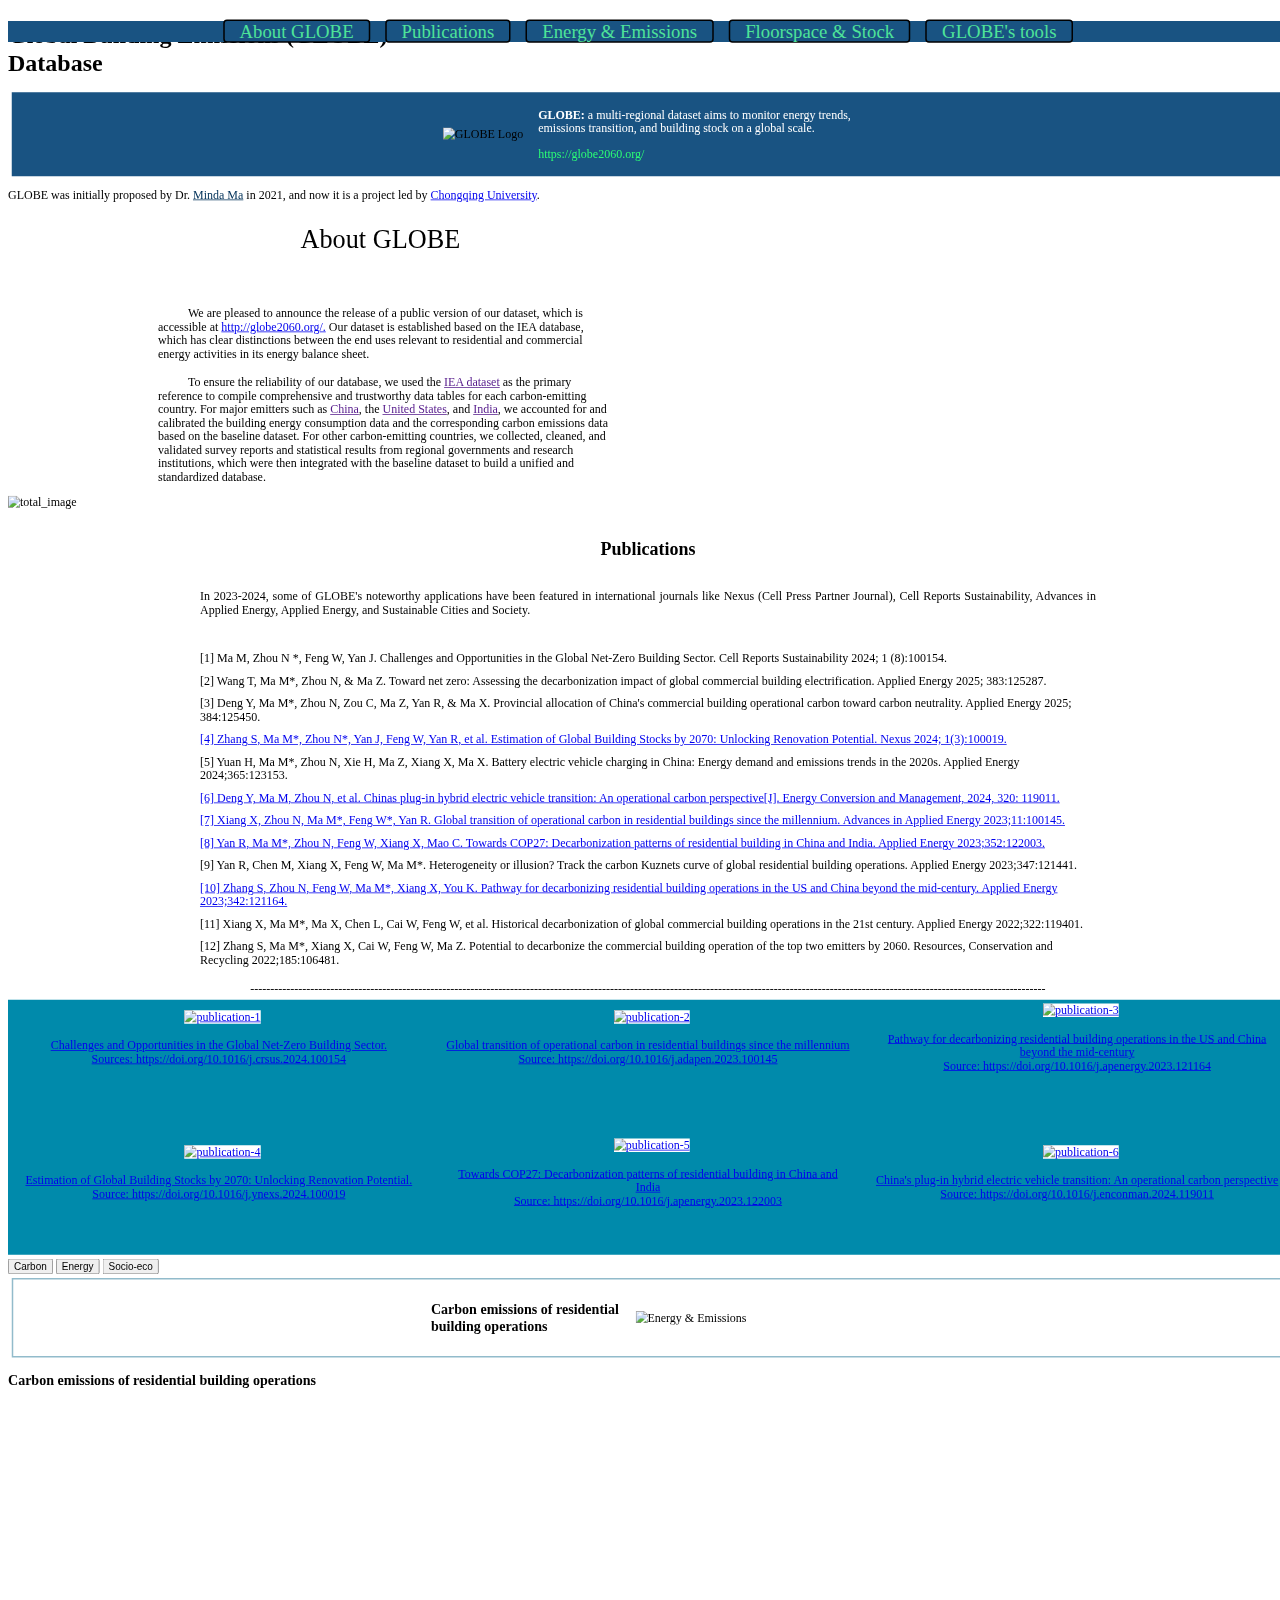
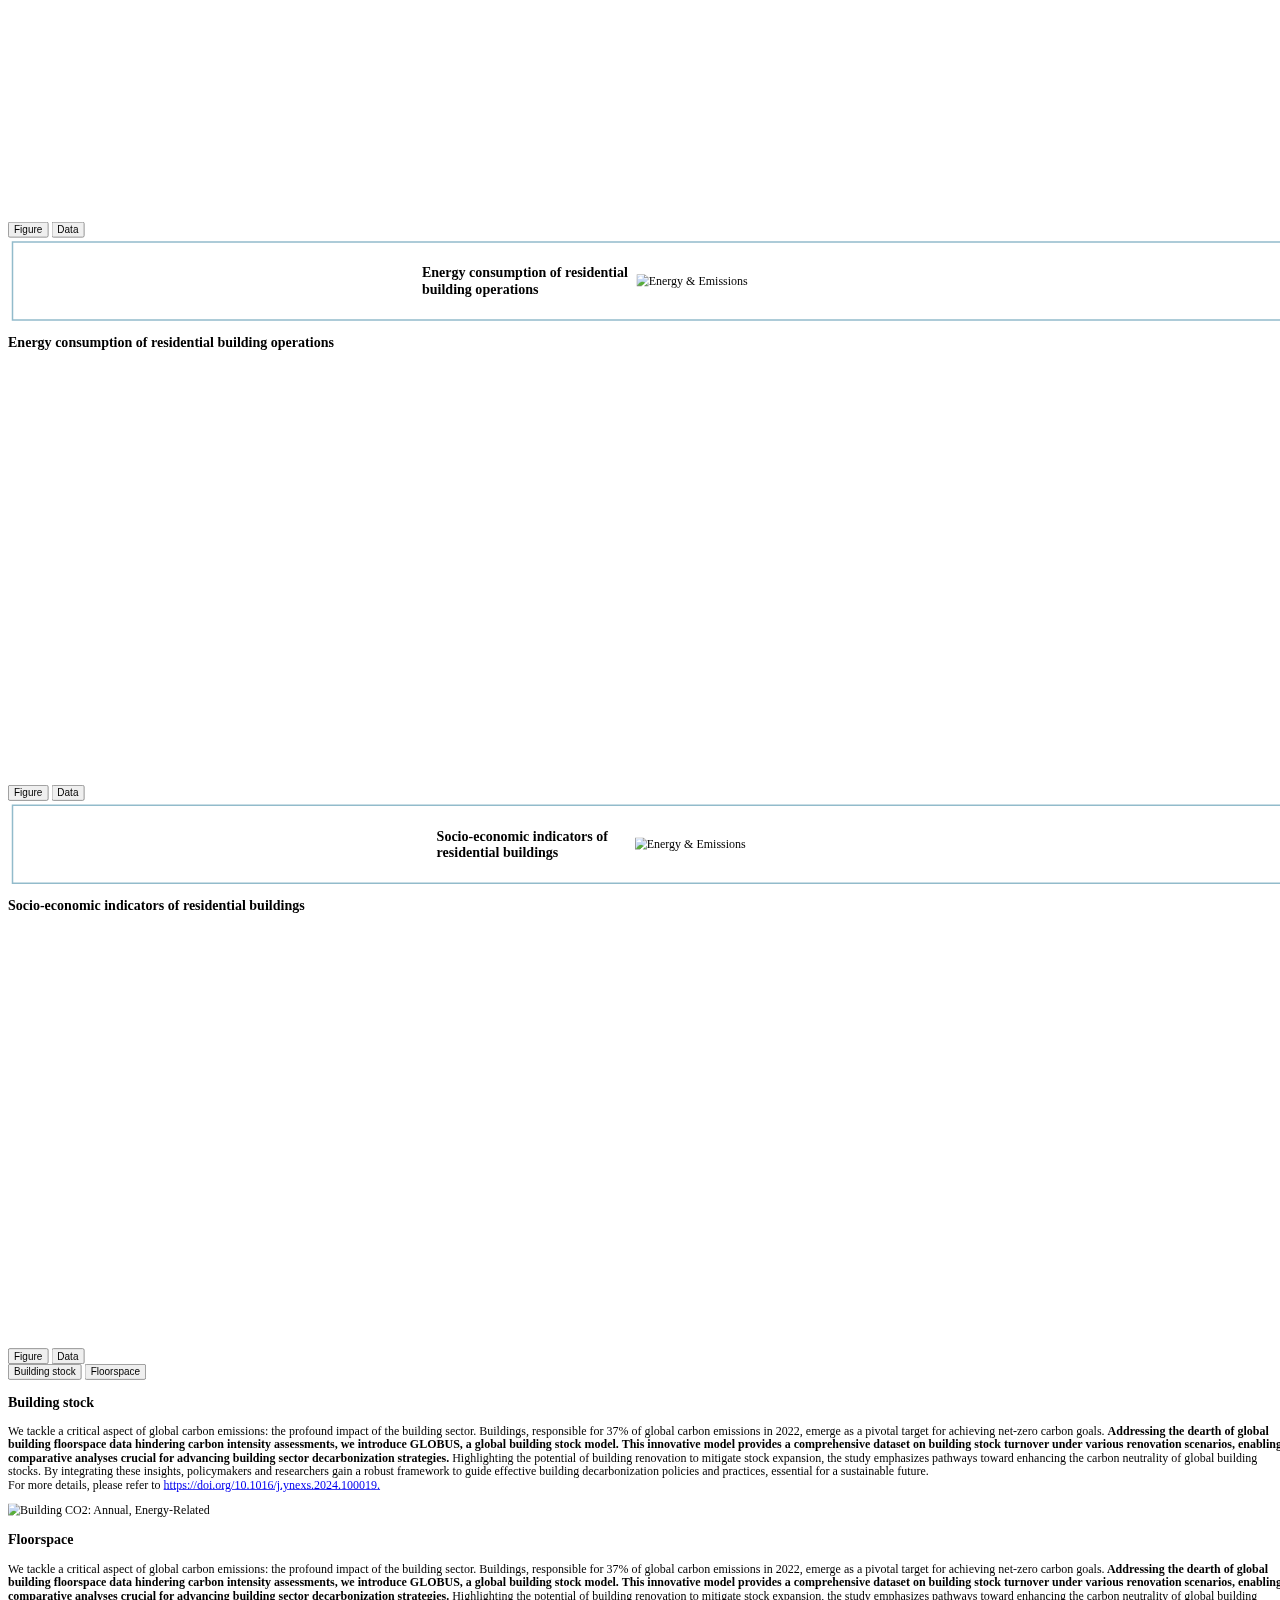
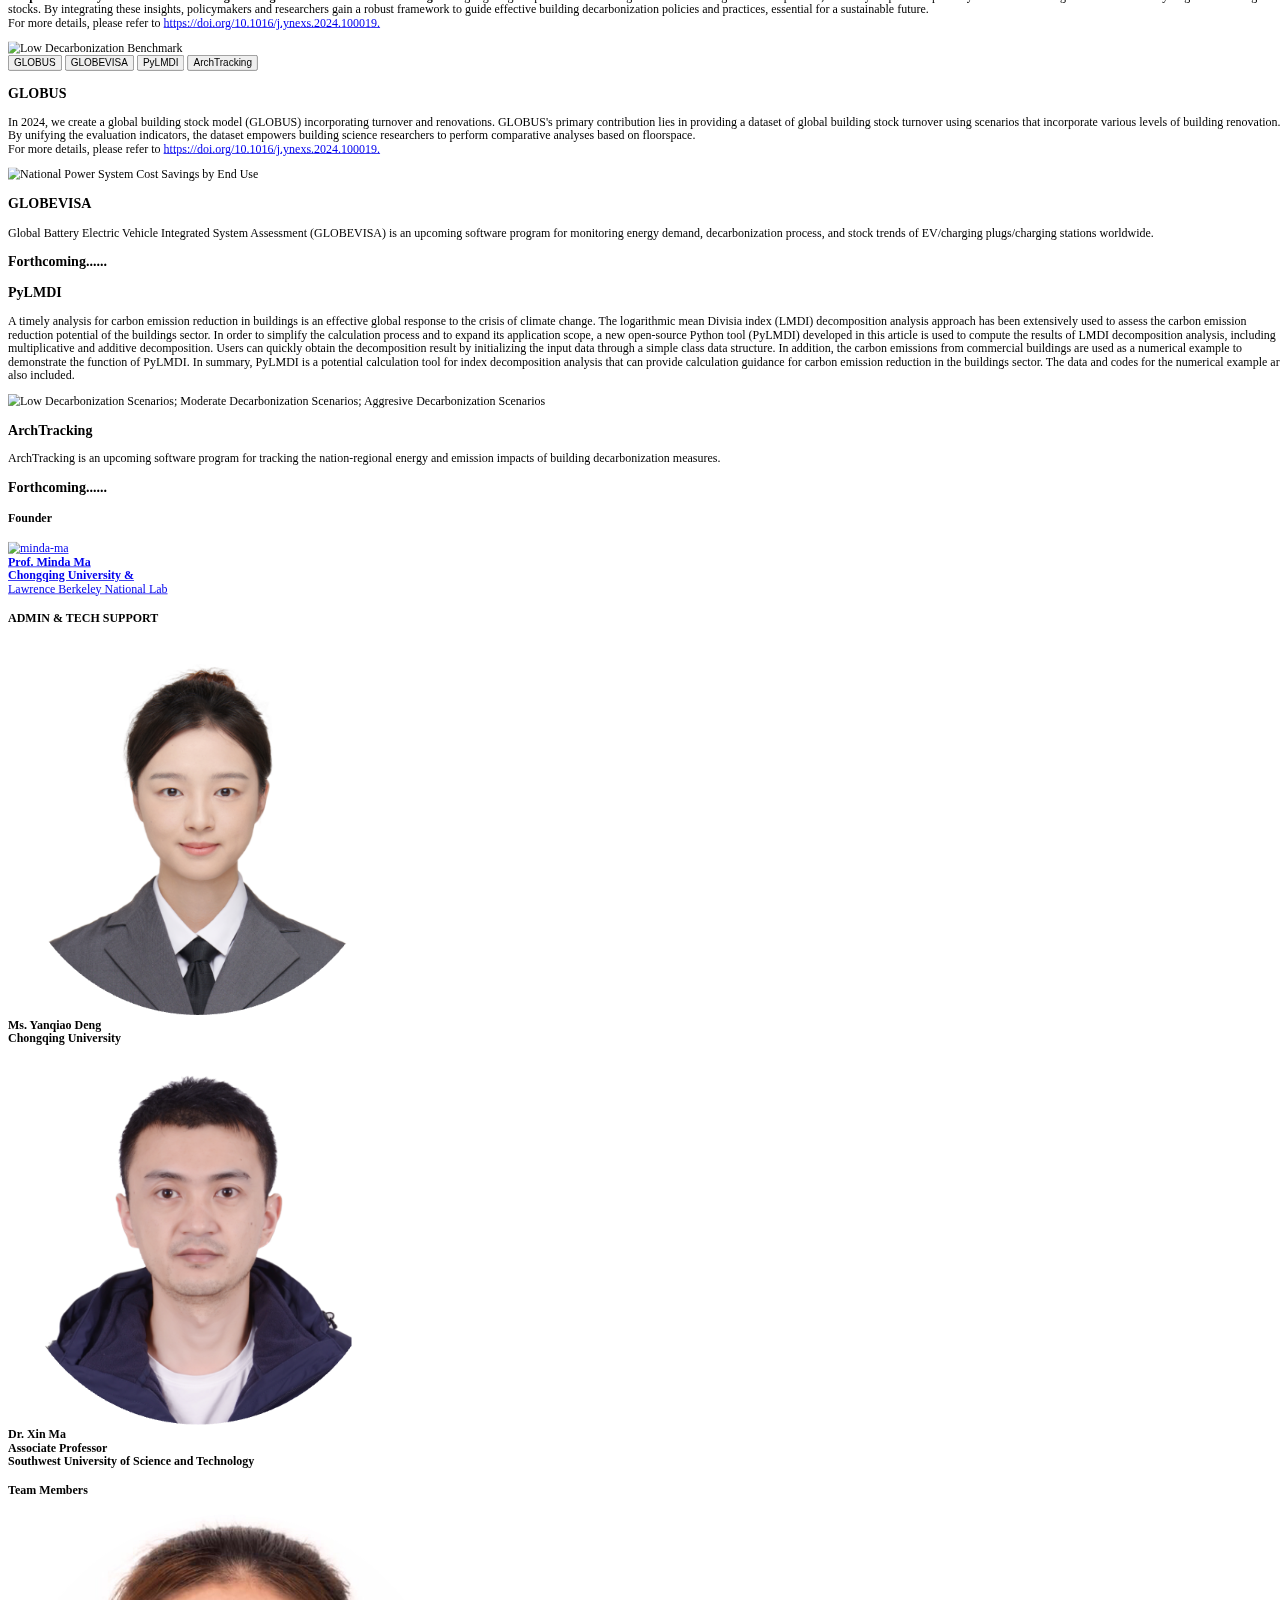
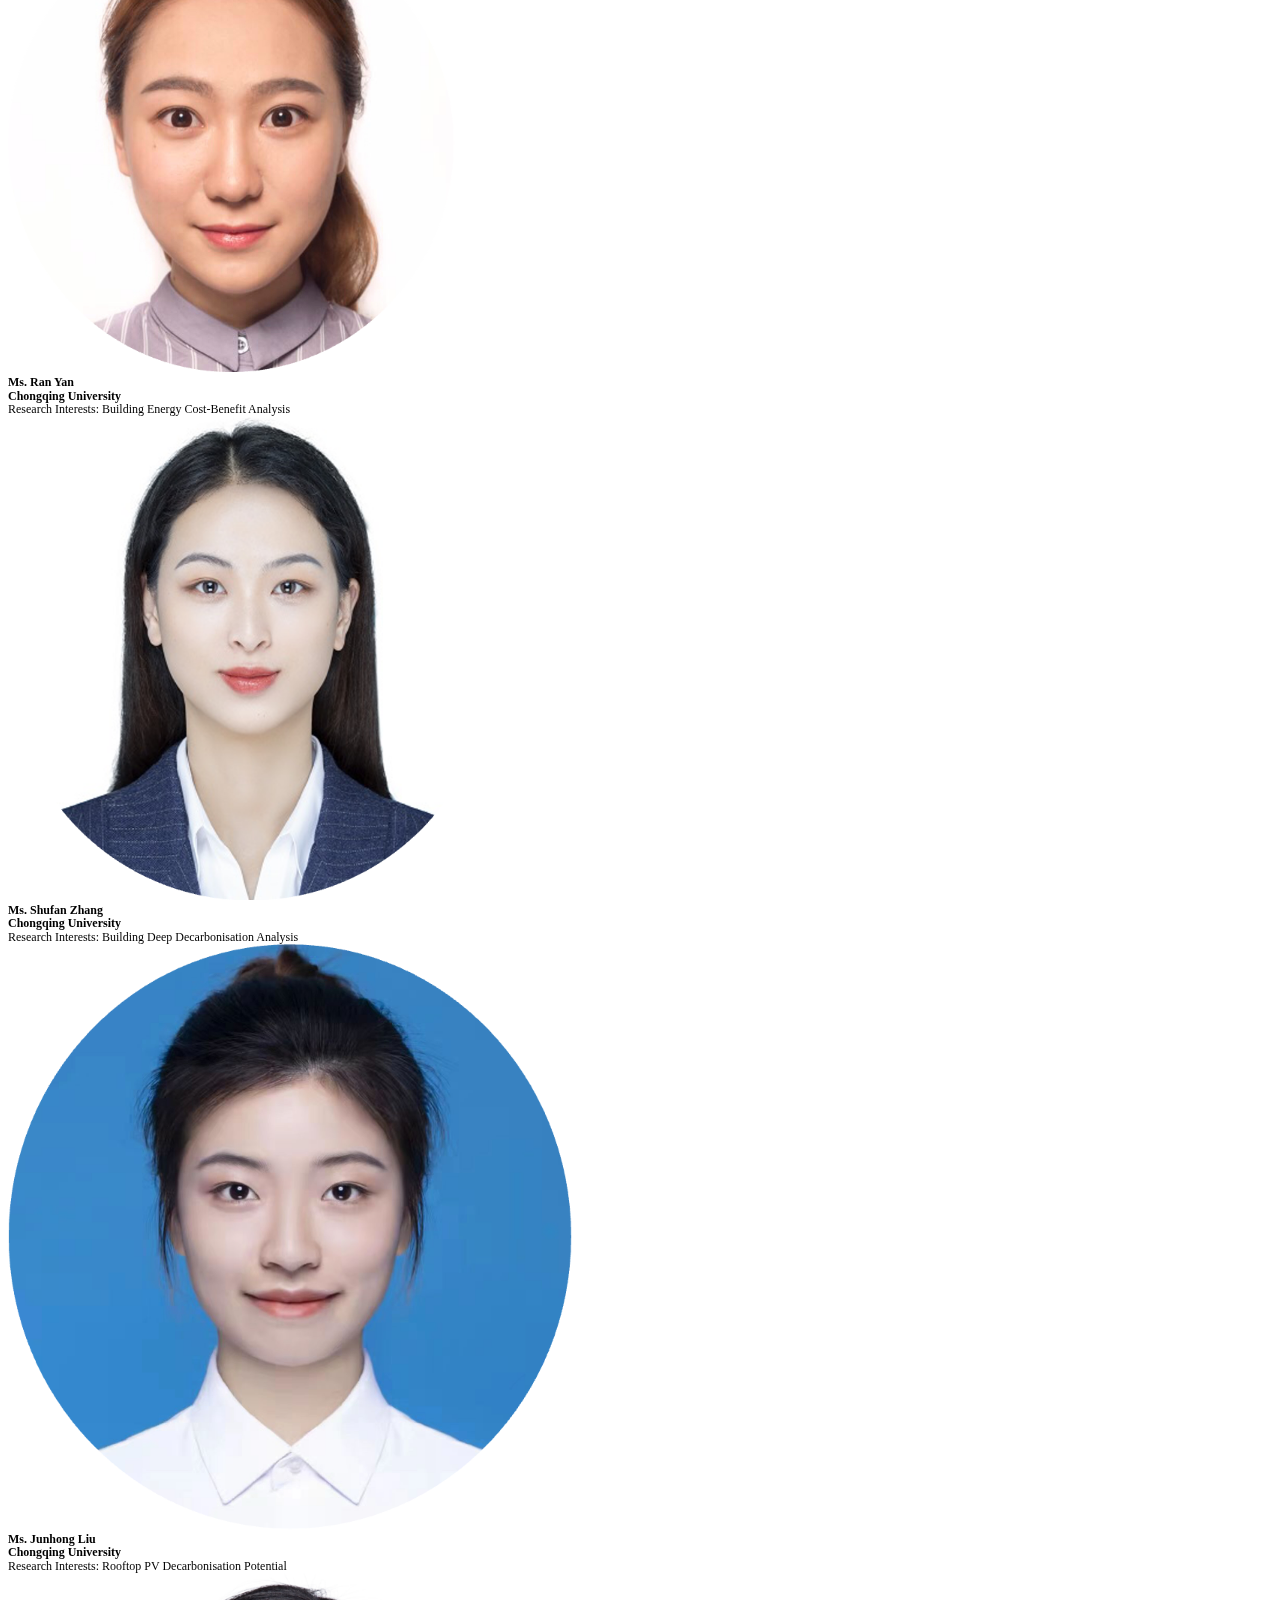
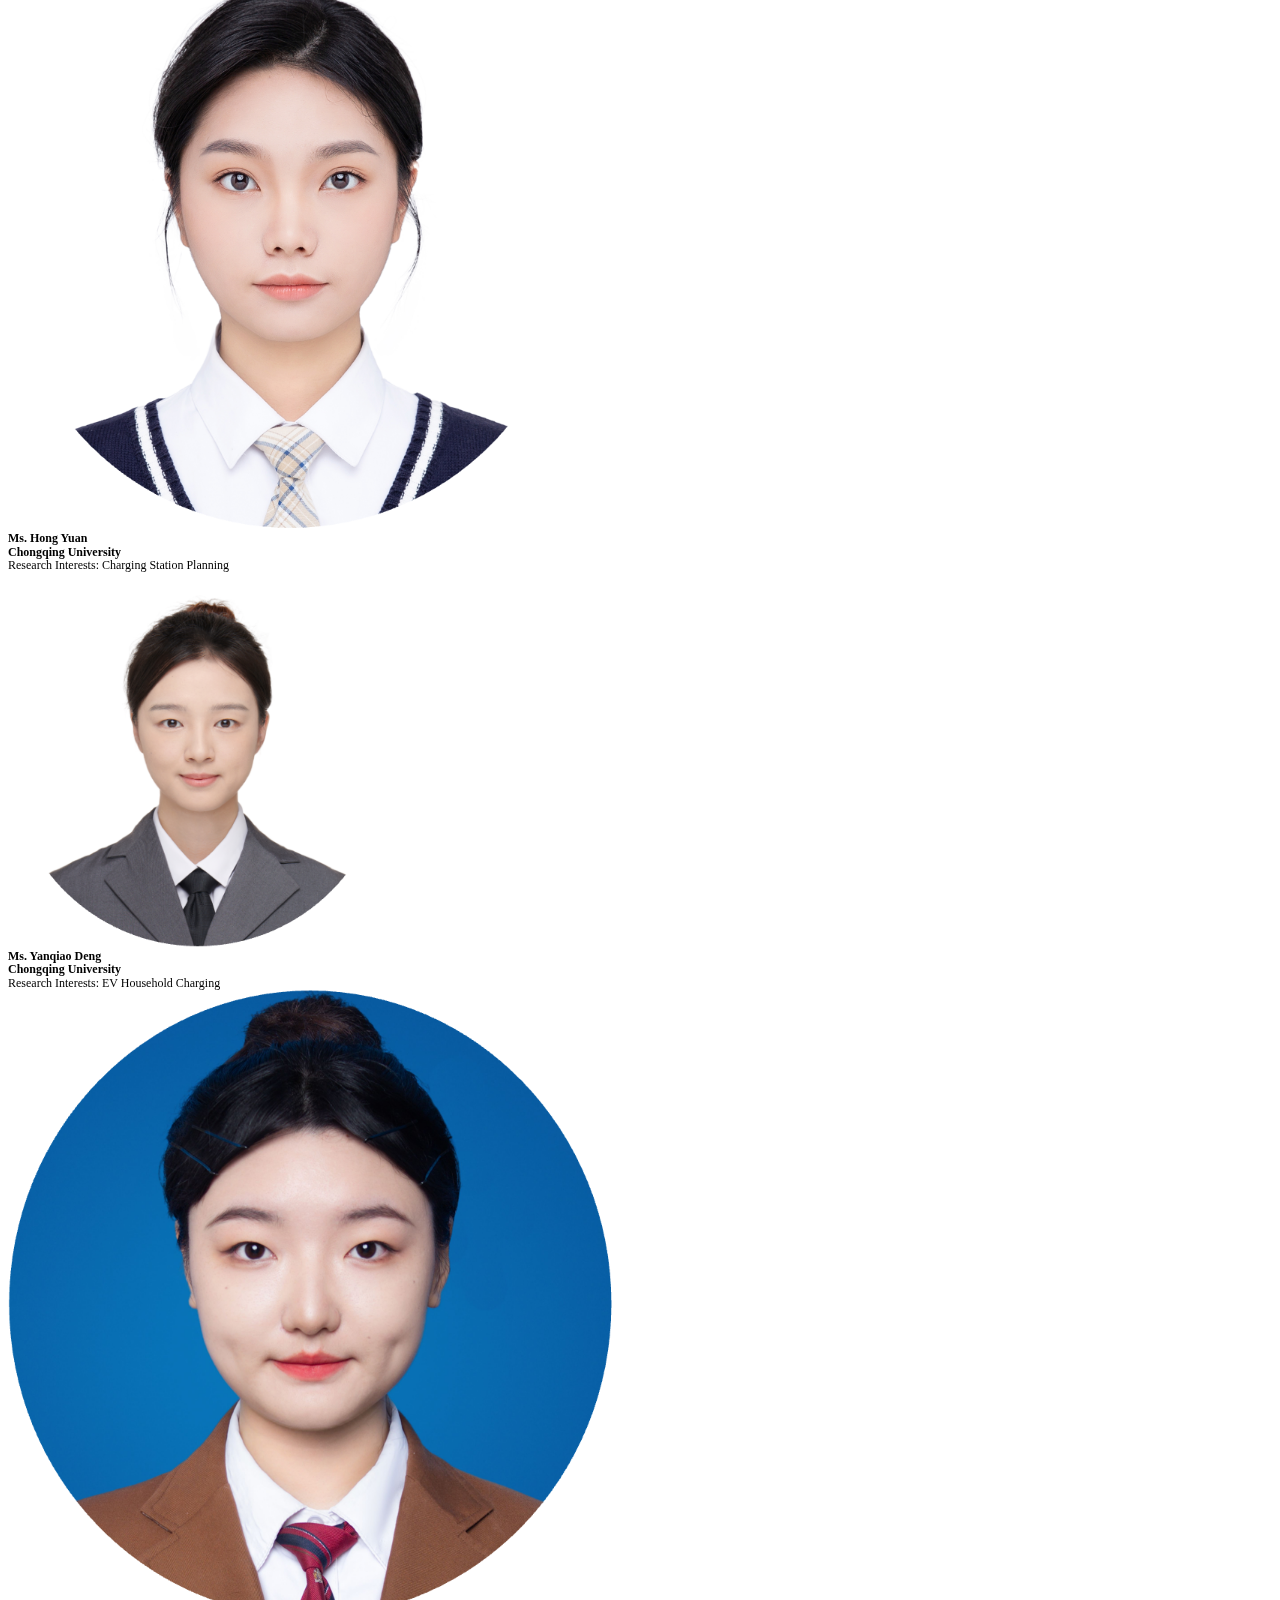
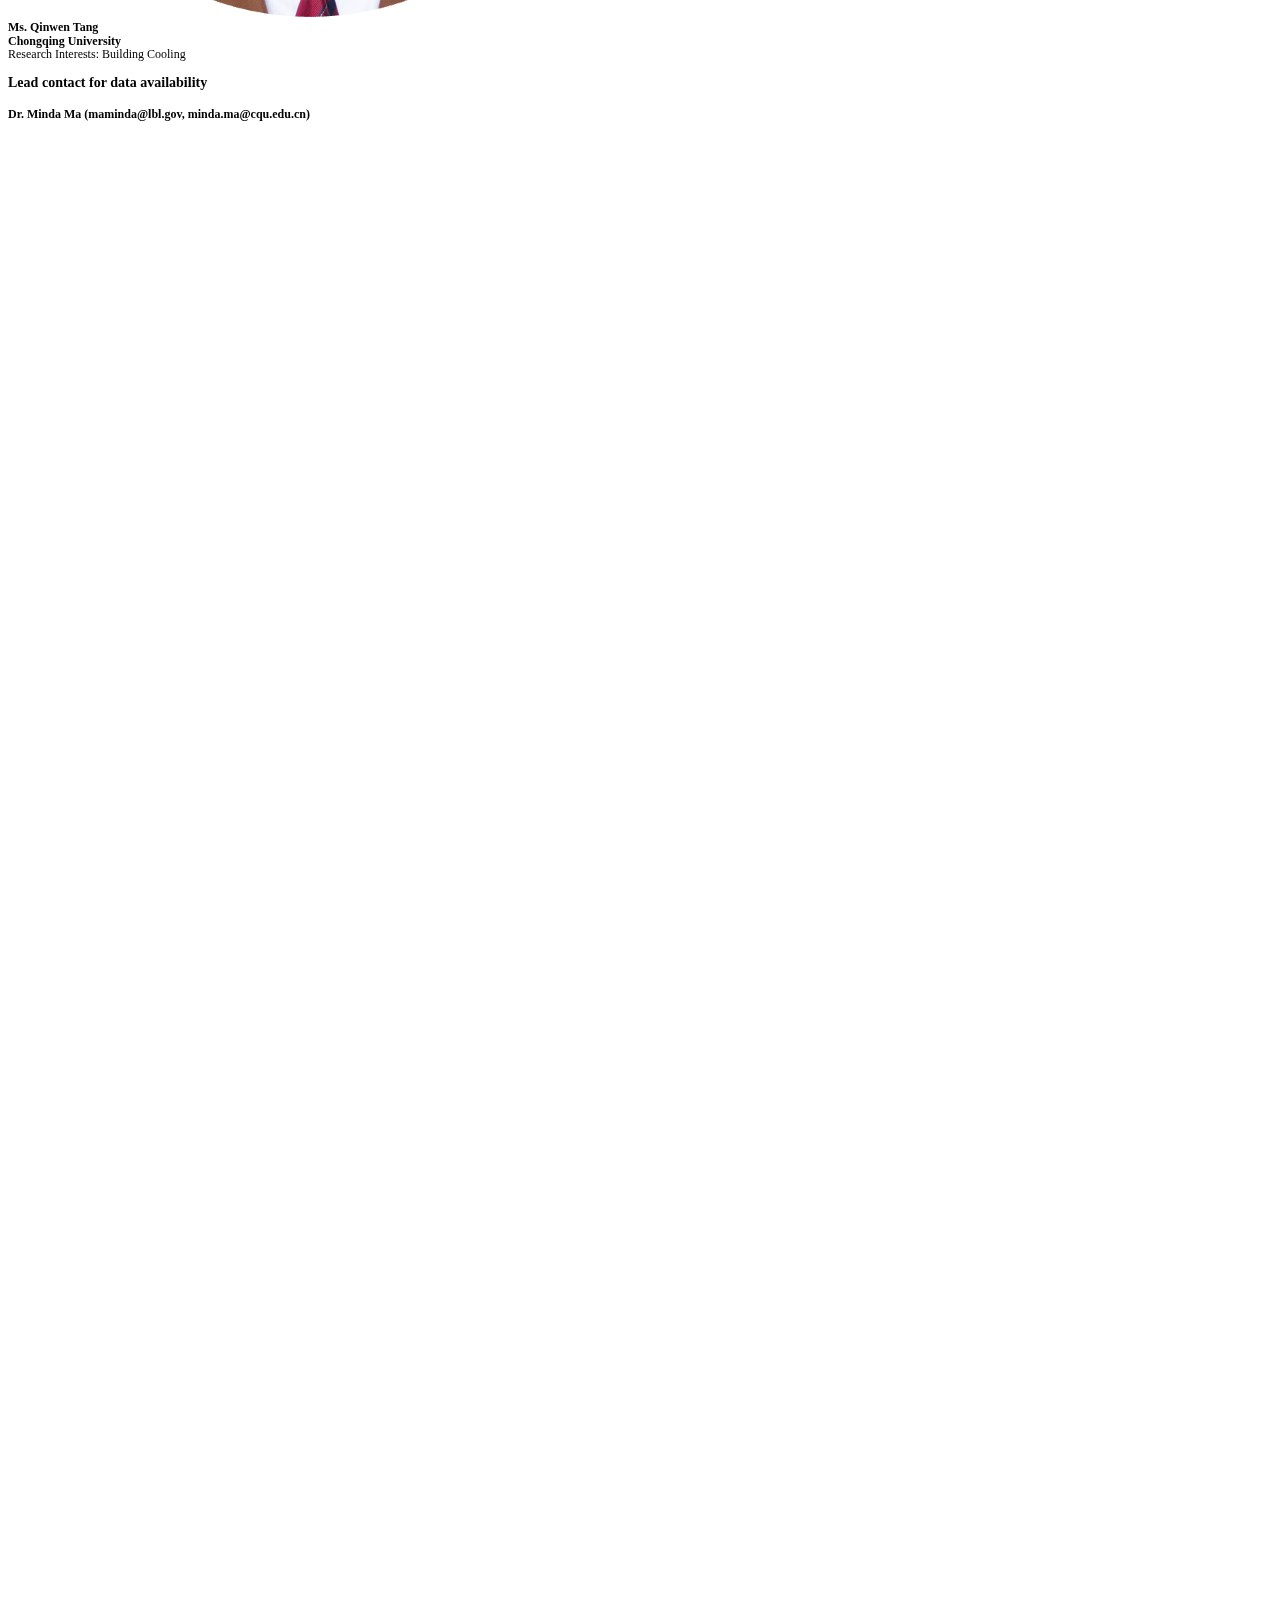
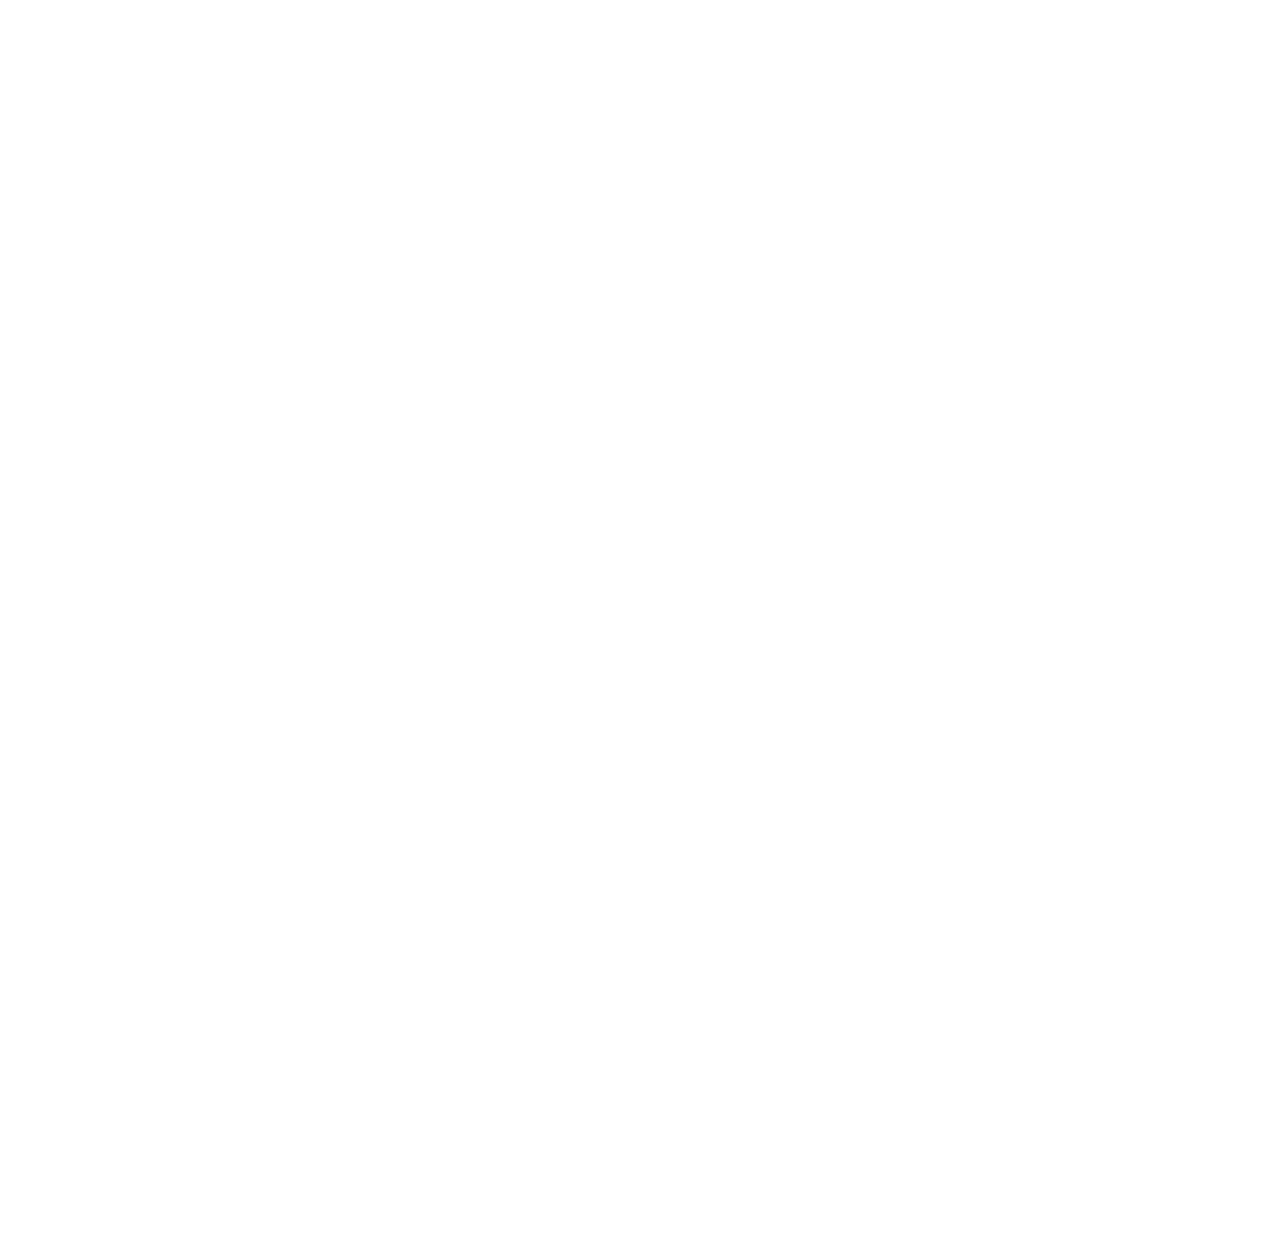
==== commit 9967b911: "update published paper (WTY & DYQ)" ====
--- a/index.html
+++ b/index.html
@@ -2,6 +2,17 @@
 <html lang="en">
 
 <head>
+
+  <!-- Google tag (gtag.js) -->
+  <script async src="https://www.googletagmanager.com/gtag/js?id=G-G4FEMJ86QV"></script>
+  <script>
+    window.dataLayer = window.dataLayer || [];
+    function gtag(){dataLayer.push(arguments);}
+    gtag('js', new Date());
+
+    gtag('config', 'G-G4FEMJ86QV');
+  </script>
+
   <meta charset="UTF-8" />
   <meta http-equiv="X-UA-Compatible" content="IE=edge" />
   <meta name="viewport" content="width=device-width, initial-scale=1.0" />
@@ -225,31 +236,39 @@
                     </p>
 
                     <p style="margin: 0; padding: 1px 0; margin-bottom: 10px;">
-                      <a href="#publications4"> [2] Zhang S, Ma M*, Zhou N*, Yan J, Feng W, Yan R, et al. Estimation of Global Building Stocks by 2070: Unlocking Renovation Potential. Nexus 2024; 1(3):100019.</a><br>
+                        [2] Wang T, Ma M*, Zhou N, & Ma Z. Toward net zero: Assessing the decarbonization impact of global commercial building electrification. Applied Energy 2025; 383:125287.<br>
                     </p>
-    
-                    <p style="margin: 0; padding: 1px 0; margin-bottom: 10px;">
-                        [3] Yuan H, Ma M*, Zhou N, Xie H, Ma Z, Xiang X, Ma X. Battery electric vehicle charging in China: Energy demand and emissions trends in the 2020s. Applied Energy 2024;365:123153.<br>
+
+                    <p style="margin: 0; padding: 1px 0; margin-bottom: 10px;">
+                        [3] Deng Y, Ma M*, Zhou N, Zou C, Ma Z, Yan R, & Ma X. Provincial allocation of China's commercial building operational carbon toward carbon neutrality. Applied Energy 2025; 384:125450.<br>
+                  </p>
+
+                    <p style="margin: 0; padding: 1px 0; margin-bottom: 10px;">
+                      <a href="#publications4"> [4] Zhang S, Ma M*, Zhou N*, Yan J, Feng W, Yan R, et al. Estimation of Global Building Stocks by 2070: Unlocking Renovation Potential. Nexus 2024; 1(3):100019.</a><br>
                     </p>
-
-                    <p style="margin: 0; padding: 1px 0; margin-bottom: 10px;">
-                      <a href="#publications6"> [4] Deng Y, Ma M, Zhou N, et al. Chinas plug-in hybrid electric vehicle transition: An operational carbon perspective[J]. Energy Conversion and Management, 2024, 320: 119011.</a><br>
+    
+                    <p style="margin: 0; padding: 1px 0; margin-bottom: 10px;">
+                        [5] Yuan H, Ma M*, Zhou N, Xie H, Ma Z, Xiang X, Ma X. Battery electric vehicle charging in China: Energy demand and emissions trends in the 2020s. Applied Energy 2024;365:123153.<br>
+                    </p>
+
+                    <p style="margin: 0; padding: 1px 0; margin-bottom: 10px;">
+                      <a href="#publications6"> [6] Deng Y, Ma M, Zhou N, et al. Chinas plug-in hybrid electric vehicle transition: An operational carbon perspective[J]. Energy Conversion and Management, 2024, 320: 119011.</a><br>
                   </p>
     
                     <p style="margin: 0; padding: 1px 0; margin-bottom: 10px;">
-                        <a  href="#publications2">[5] Xiang X, Zhou N, Ma M*, Feng W*, Yan R. Global transition of operational carbon in residential buildings since the millennium. Advances in Applied Energy 2023;11:100145.</a><br>
+                        <a  href="#publications2">[7] Xiang X, Zhou N, Ma M*, Feng W*, Yan R. Global transition of operational carbon in residential buildings since the millennium. Advances in Applied Energy 2023;11:100145.</a><br>
                     </p>
     
                     <p style="margin: 0; padding: 1px 0; margin-bottom: 10px;">
-                        <a href="#publications5"> [6] Yan R, Ma M*, Zhou N, Feng W, Xiang X, Mao C. Towards COP27: Decarbonization patterns of residential building in China and India. Applied Energy 2023;352:122003.</a><br>
+                        <a href="#publications5"> [8] Yan R, Ma M*, Zhou N, Feng W, Xiang X, Mao C. Towards COP27: Decarbonization patterns of residential building in China and India. Applied Energy 2023;352:122003.</a><br>
                     </p>
     
                     <p style="margin: 0; padding: 1px 0; margin-bottom: 10px;">
-                       [7] Yan R, Chen M, Xiang X, Feng W, Ma M*. Heterogeneity or illusion? Track the carbon Kuznets curve of global residential building operations. Applied Energy 2023;347:121441.<br>
+                       [9] Yan R, Chen M, Xiang X, Feng W, Ma M*. Heterogeneity or illusion? Track the carbon Kuznets curve of global residential building operations. Applied Energy 2023;347:121441.<br>
                     </p>
     
                     <p style="margin: 0; padding: 1px 0; margin-bottom: 10px;">
-                       <a href="#publications3"> [8] Zhang S, Zhou N, Feng W, Ma M*, Xiang X, You K. Pathway for decarbonizing residential building operations in the US and China beyond the mid-century. Applied Energy 2023;342:121164.</a><br>
+                       <a href="#publications3"> [10] Zhang S, Zhou N, Feng W, Ma M*, Xiang X, You K. Pathway for decarbonizing residential building operations in the US and China beyond the mid-century. Applied Energy 2023;342:121164.</a><br>
                     </p>
     
                     <!-- <p style="margin: 0; padding: 1px 0; margin-bottom: 10px;">
@@ -257,11 +276,11 @@
                     </p> -->
     
                     <p style="margin: 0; padding: 1px 0; margin-bottom: 10px;">
-                        [9] Xiang X, Ma M*, Ma X, Chen L, Cai W, Feng W, et al. Historical decarbonization of global commercial building operations in the 21st century. Applied Energy 2022;322:119401.<br>
+                        [11] Xiang X, Ma M*, Ma X, Chen L, Cai W, Feng W, et al. Historical decarbonization of global commercial building operations in the 21st century. Applied Energy 2022;322:119401.<br>
                     </p>
     
                     <p style="margin: 0; padding: 1px 0; margin-bottom: 10px;">
-                        [10] Zhang S, Ma M*, Xiang X, Cai W, Feng W, Ma Z. Potential to decarbonize the commercial building operation of the top two emitters by 2060. Resources, Conservation and Recycling 2022;185:106481.<br>
+                        [12] Zhang S, Ma M*, Xiang X, Cai W, Feng W, Ma Z. Potential to decarbonize the commercial building operation of the top two emitters by 2060. Resources, Conservation and Recycling 2022;185:106481.<br>
                     </p>
                 </div>
             </div>
@@ -786,7 +805,7 @@
                               <p>
                                   In 2024, we create a global building stock model (GLOBUS) incorporating turnover and
                                   renovations.
-                                  GLOBUS’s primary contribution lies in providing a dataset of global building stock
+                                  GLOBUS's primary contribution lies in providing a dataset of global building stock
                                   turnover using scenarios that incorporate various levels of building renovation.
                                   <br>
                                   By unifying the evaluation indicators, the dataset empowers building science
@@ -1039,18 +1058,28 @@
         async="async"></script>
   </div> -->
 
-      <!-- 地图工具 -->
-    <div id="map" class="map">
-    <script type="text/javascript" src="https://geoloc12.geovisite.ovh/private/geomap.js?compte=442874860117"></script>
-    <noscript>
-      <a href="https://www.geovisites.com/en/directory/ciencias_informatica.php?compte=442874860117" target="_blank">
-        <img src="https://geoloc12.geovisite.ovh/private/geomap.php?compte=442874860117" border="0" alt="informatica">
-      </a>
-      <br>Please do not change this code for a perfect functionality of your counter.
-      <a href="https://www.geovisites.com/en/directory/ciencias_informatica.php">informatica</a>
-    </noscript>
+  <div class="map">
+    <script type="text/javascript" 
+    id="clustrmaps" 
+    src="//clustrmaps.com/map_v2.js?d=FBdoLkrEZR6nmL9y_0WUREMJaYNnA0SVXHRU5WdVGSw&cl=ffffff&w=a"></script>
+
   </div>
 
+
+    <!-- Geomap Tool -->
+    <!-- <div style="text-align: center; margin-top: 20px;">
+      <script type="text/javascript" src="https://geoloc12.geovisite.ovh/private/geomap.js?compte=442874860117"></script>
+      <noscript>
+        <a href="https://www.geovisites.com/pt/directory/ciencias_informatica.php?compte=442874860117" target="_blank">
+          <img src="https://geoloc12.geovisite.ovh/private/geomap.php?compte=442874860117" border="0" alt="informatica">
+        </a>
+        <br>Please do not change this code for a perfect functionality of your counter.
+        <a href="https://www.geovisites.com/pt/directory/ciencias_informatica.php">informatica</a>
+      </noscript>
+      <a href="https://www.geovisite.com/en/">contador de visitante</a>
+    </div> -->
+
+
 </body>
 
 </html>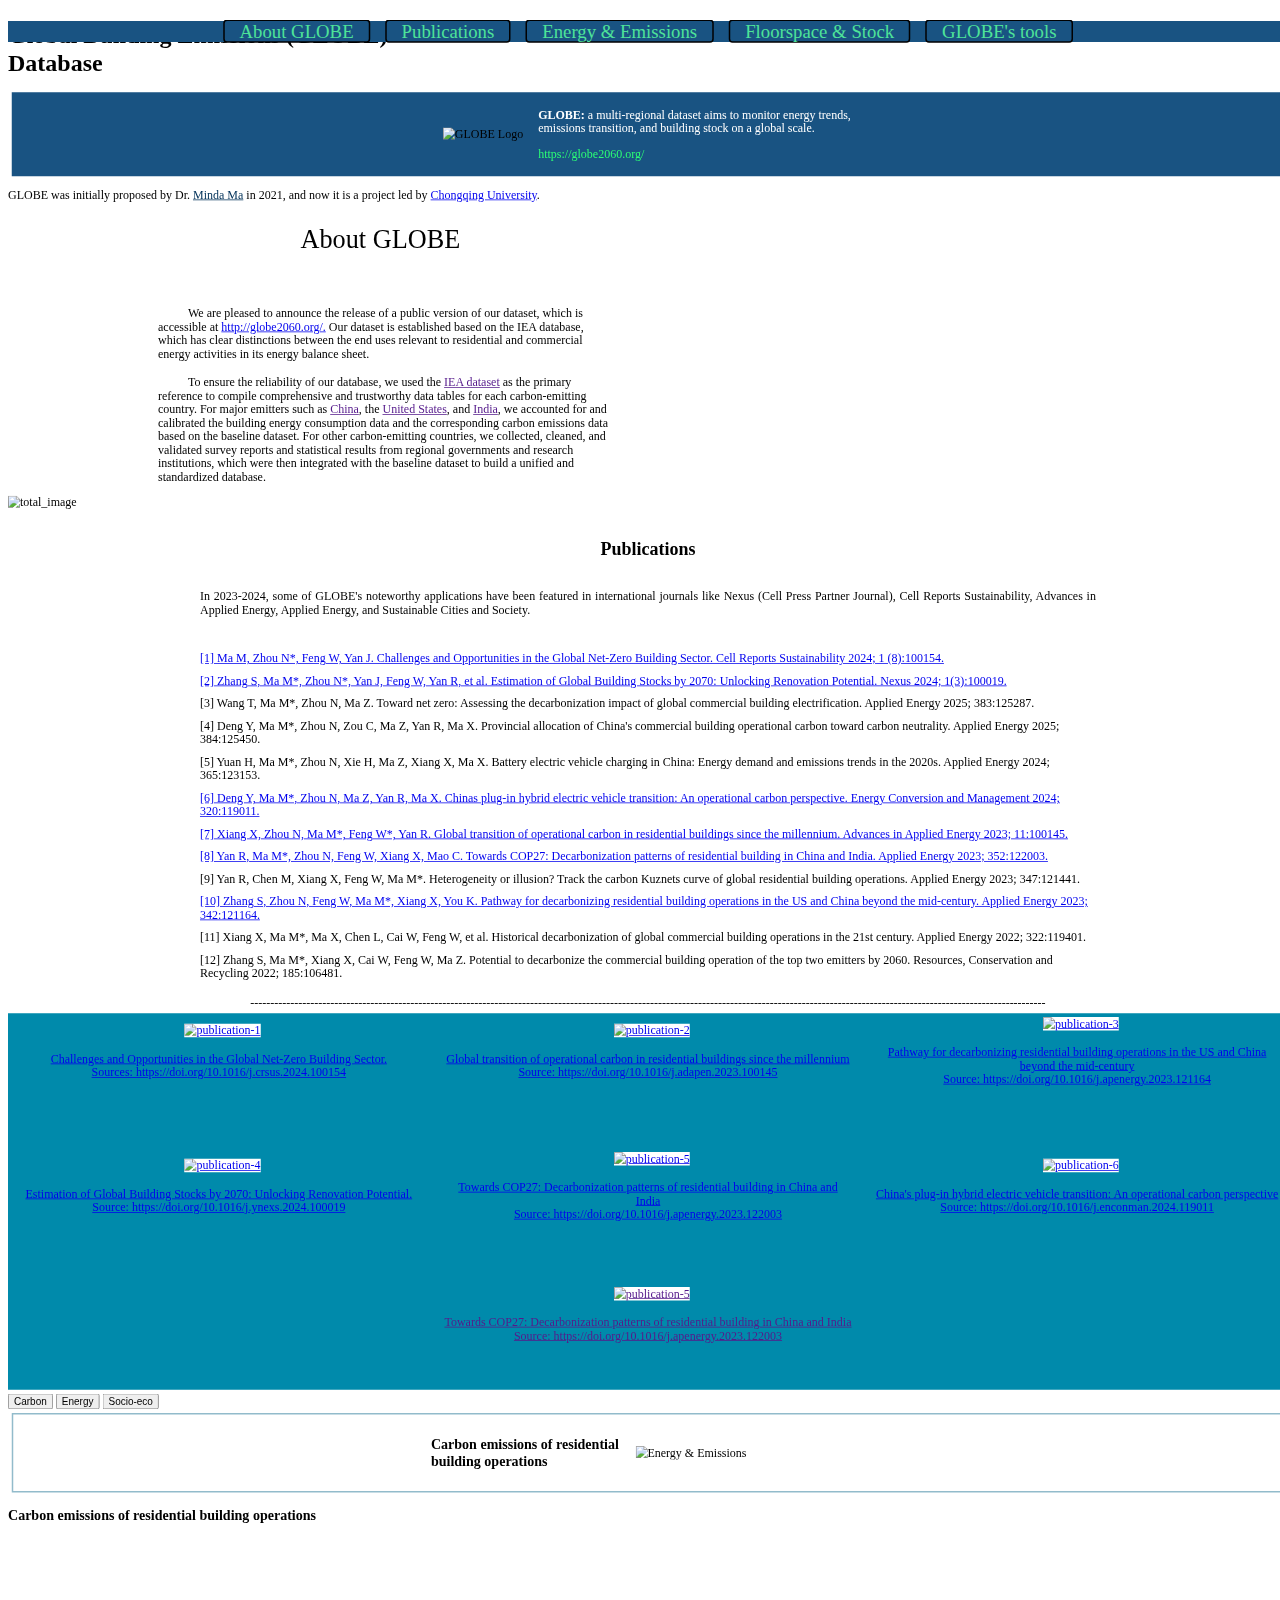
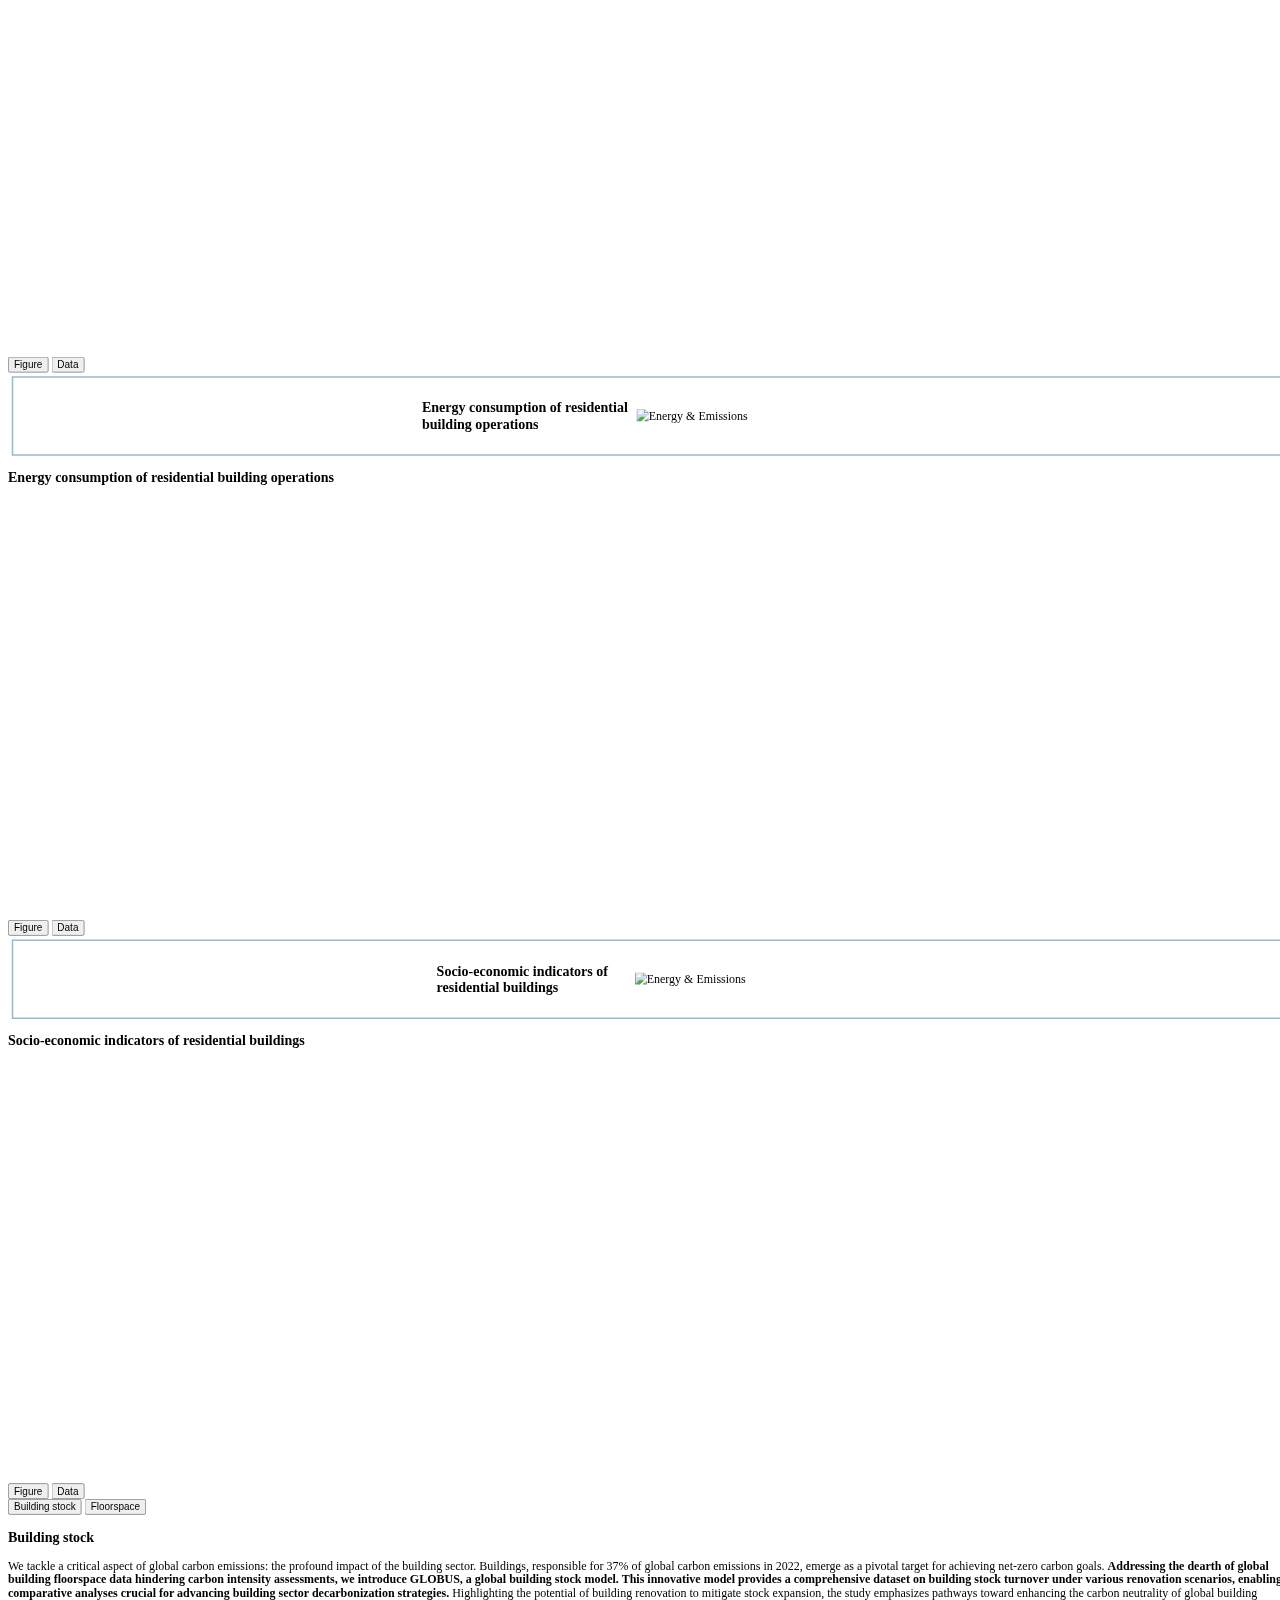
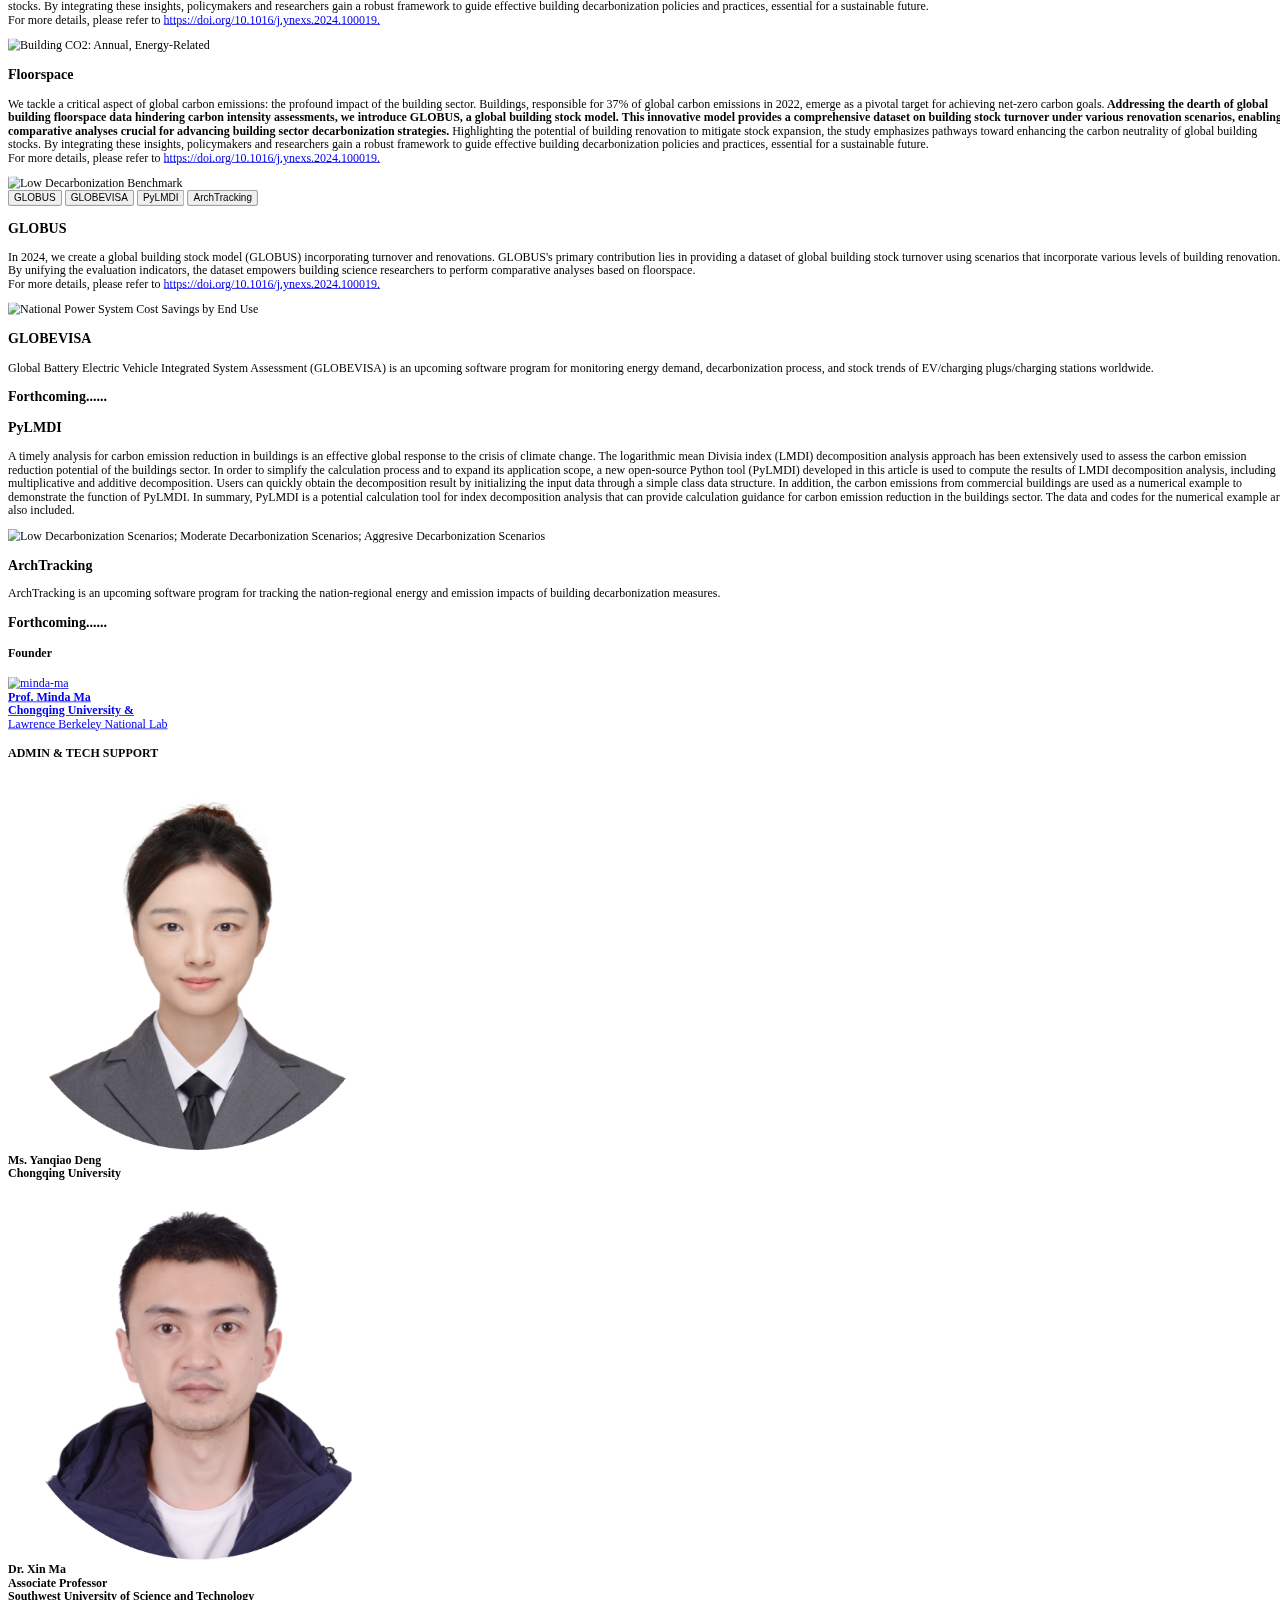
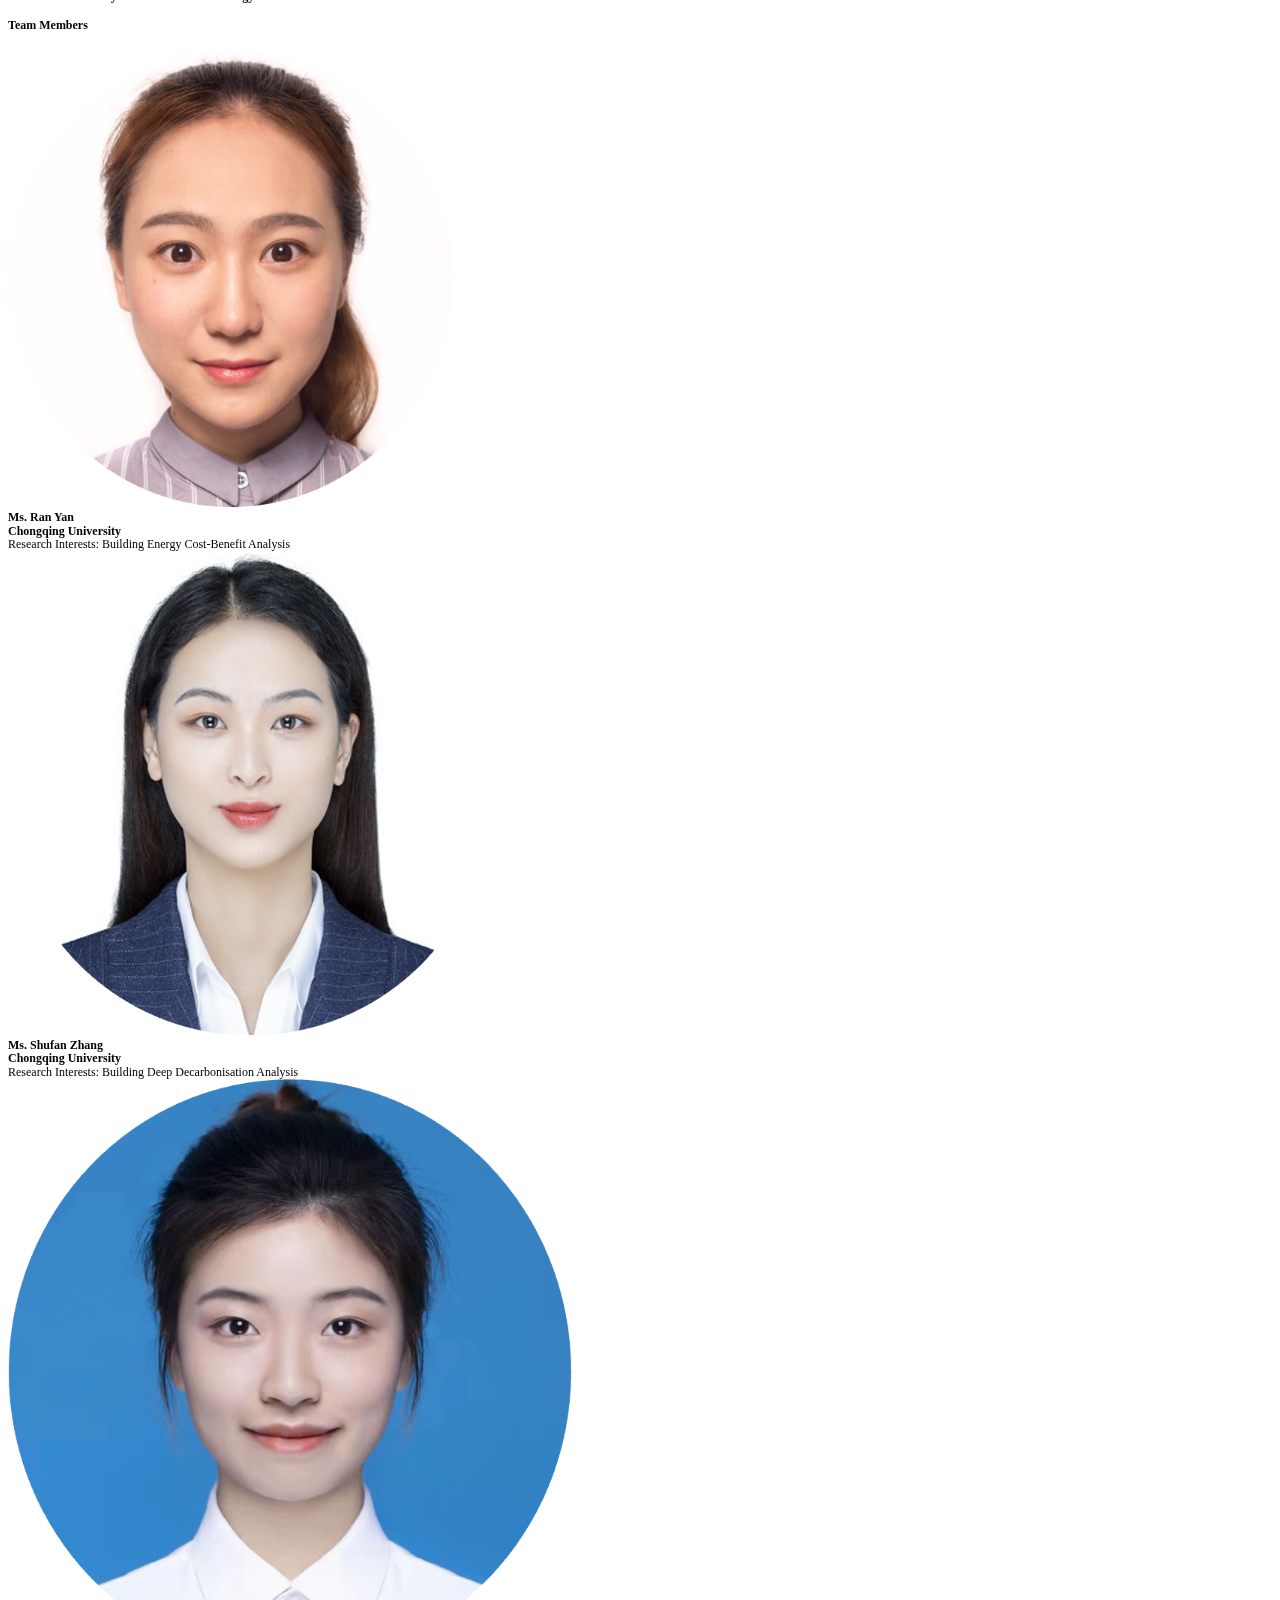
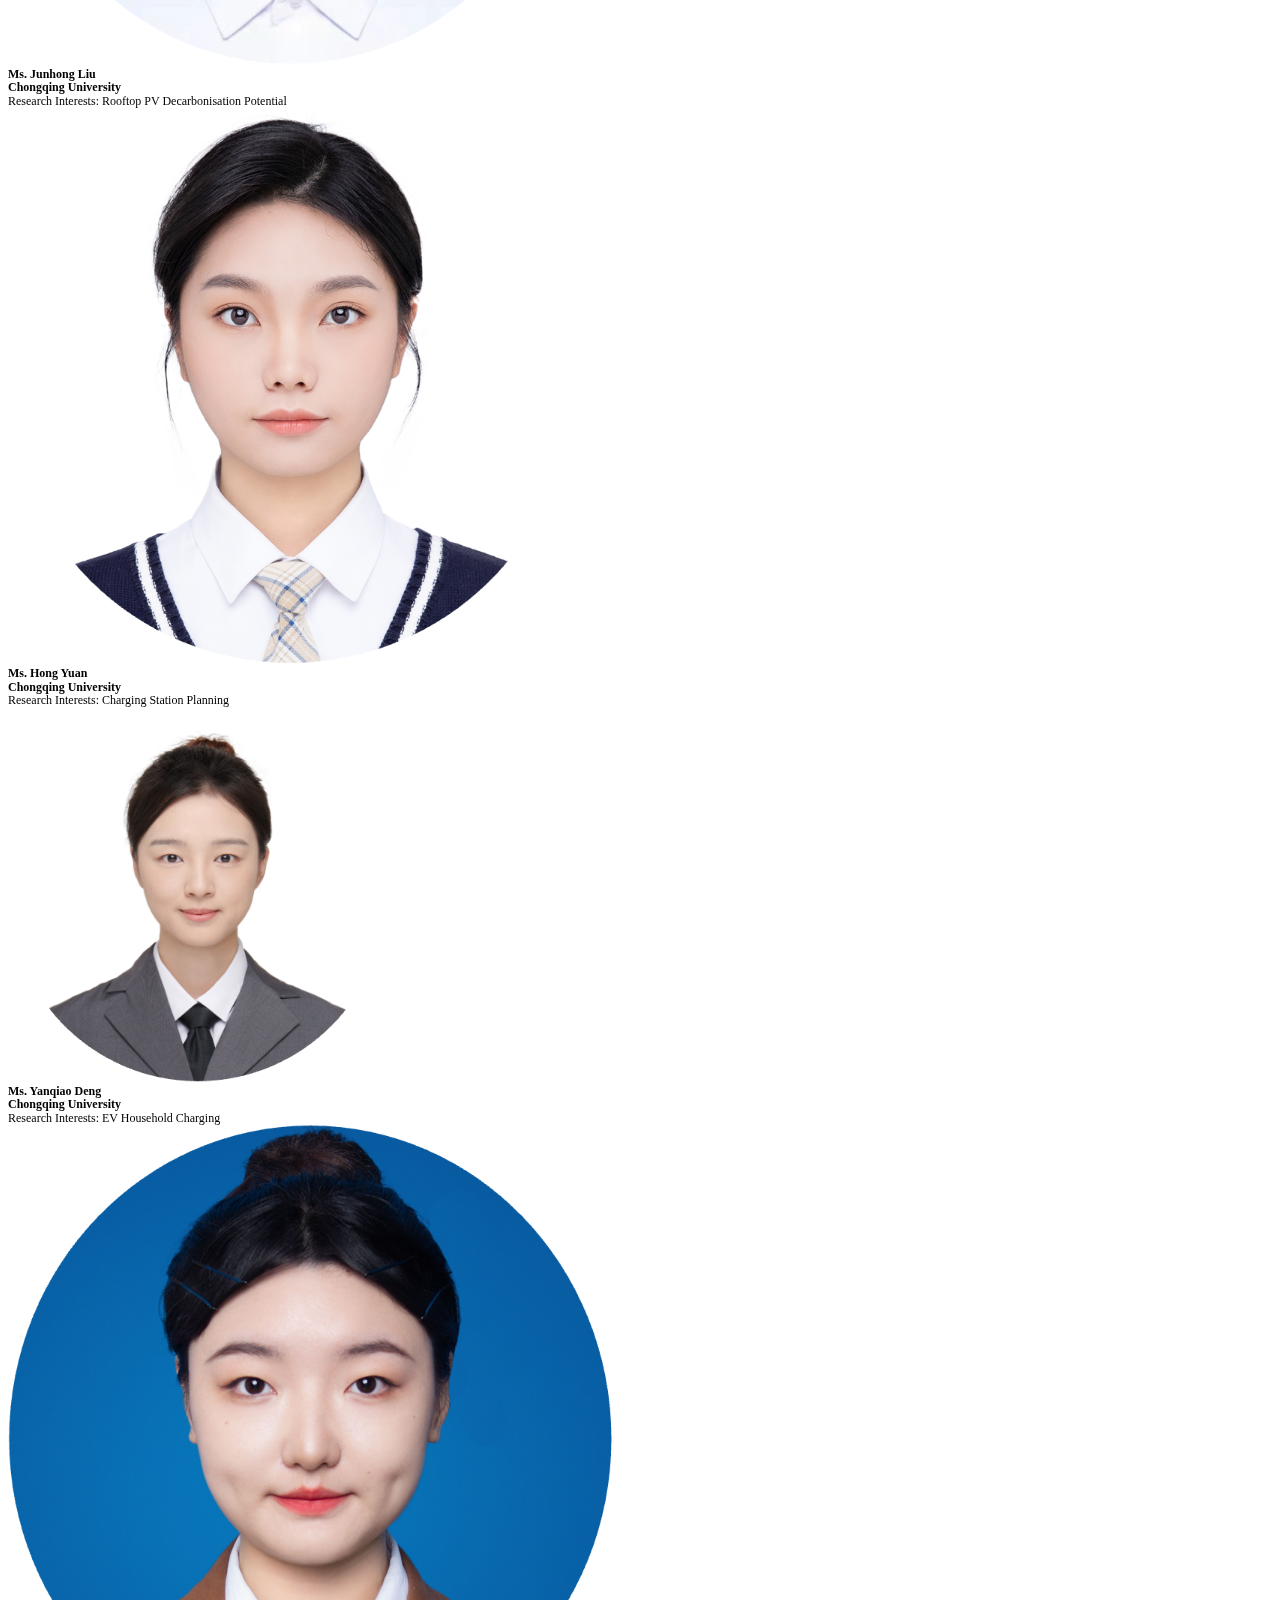
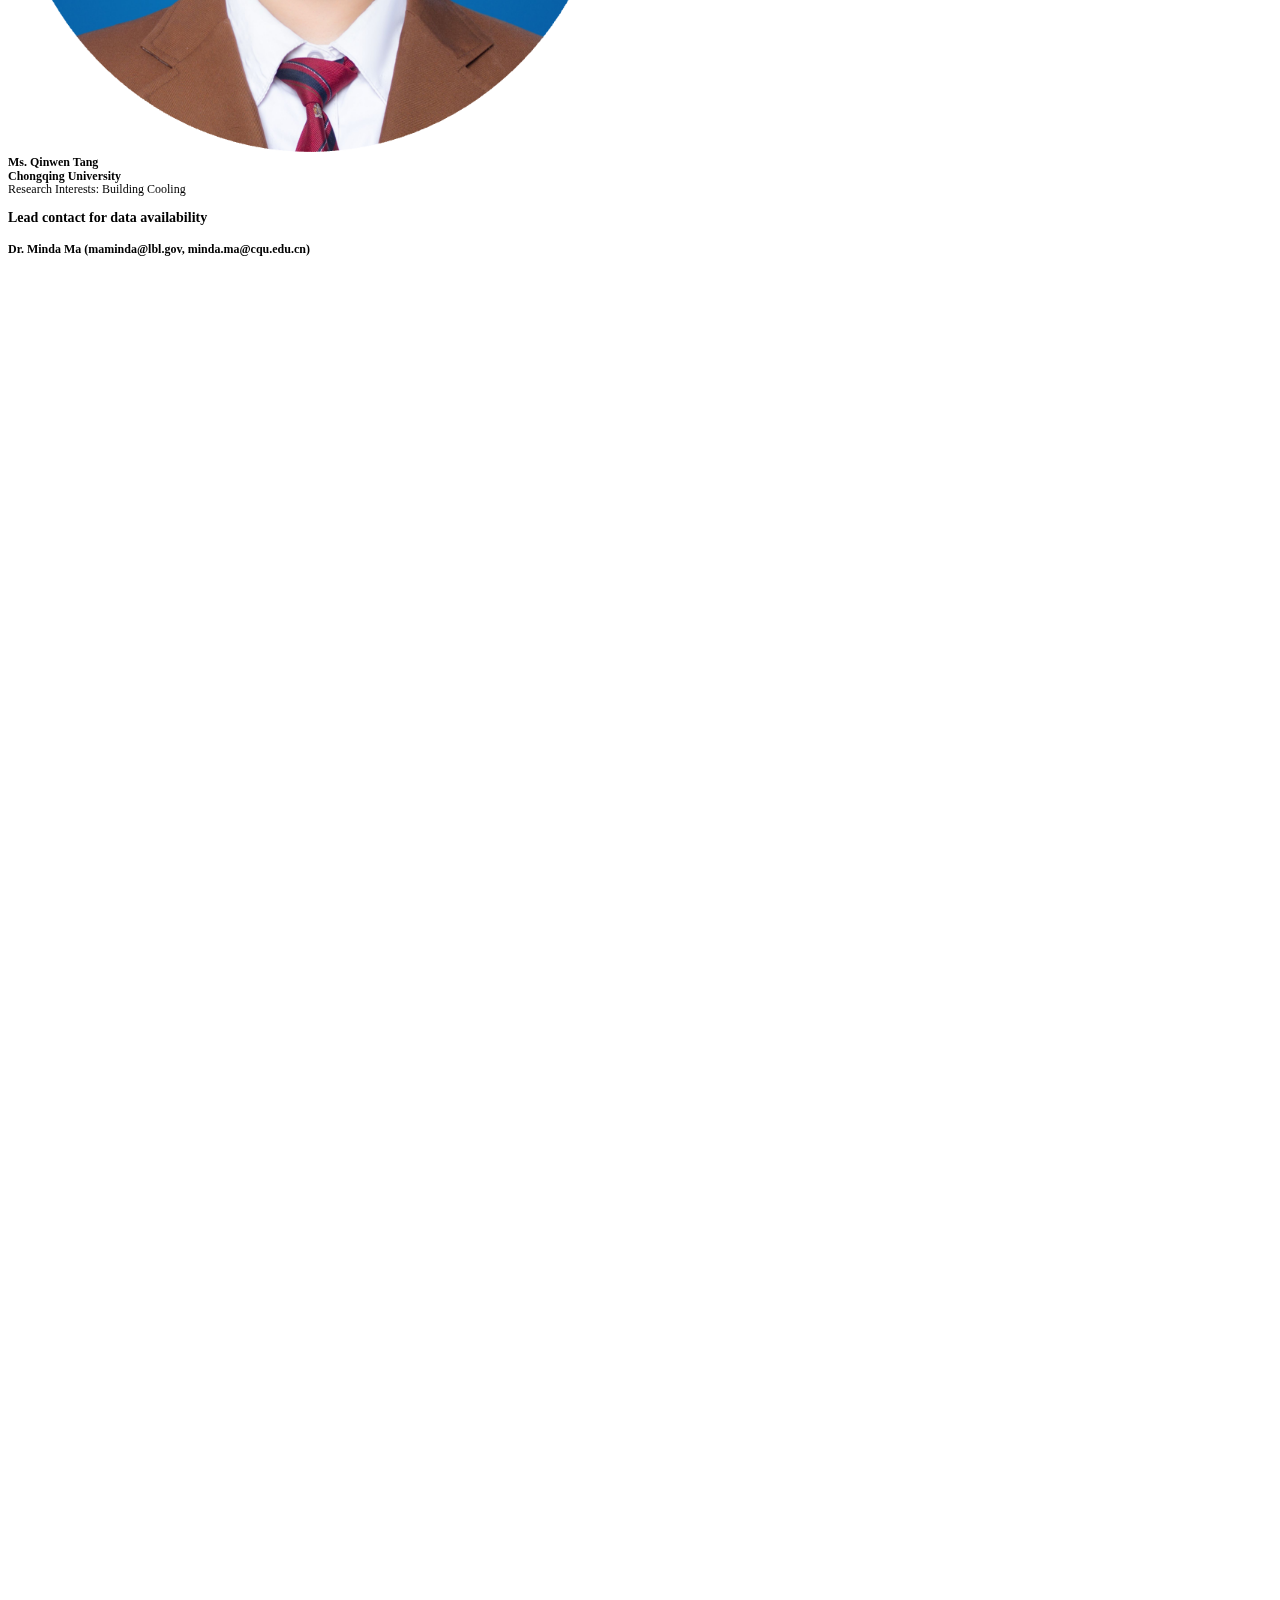
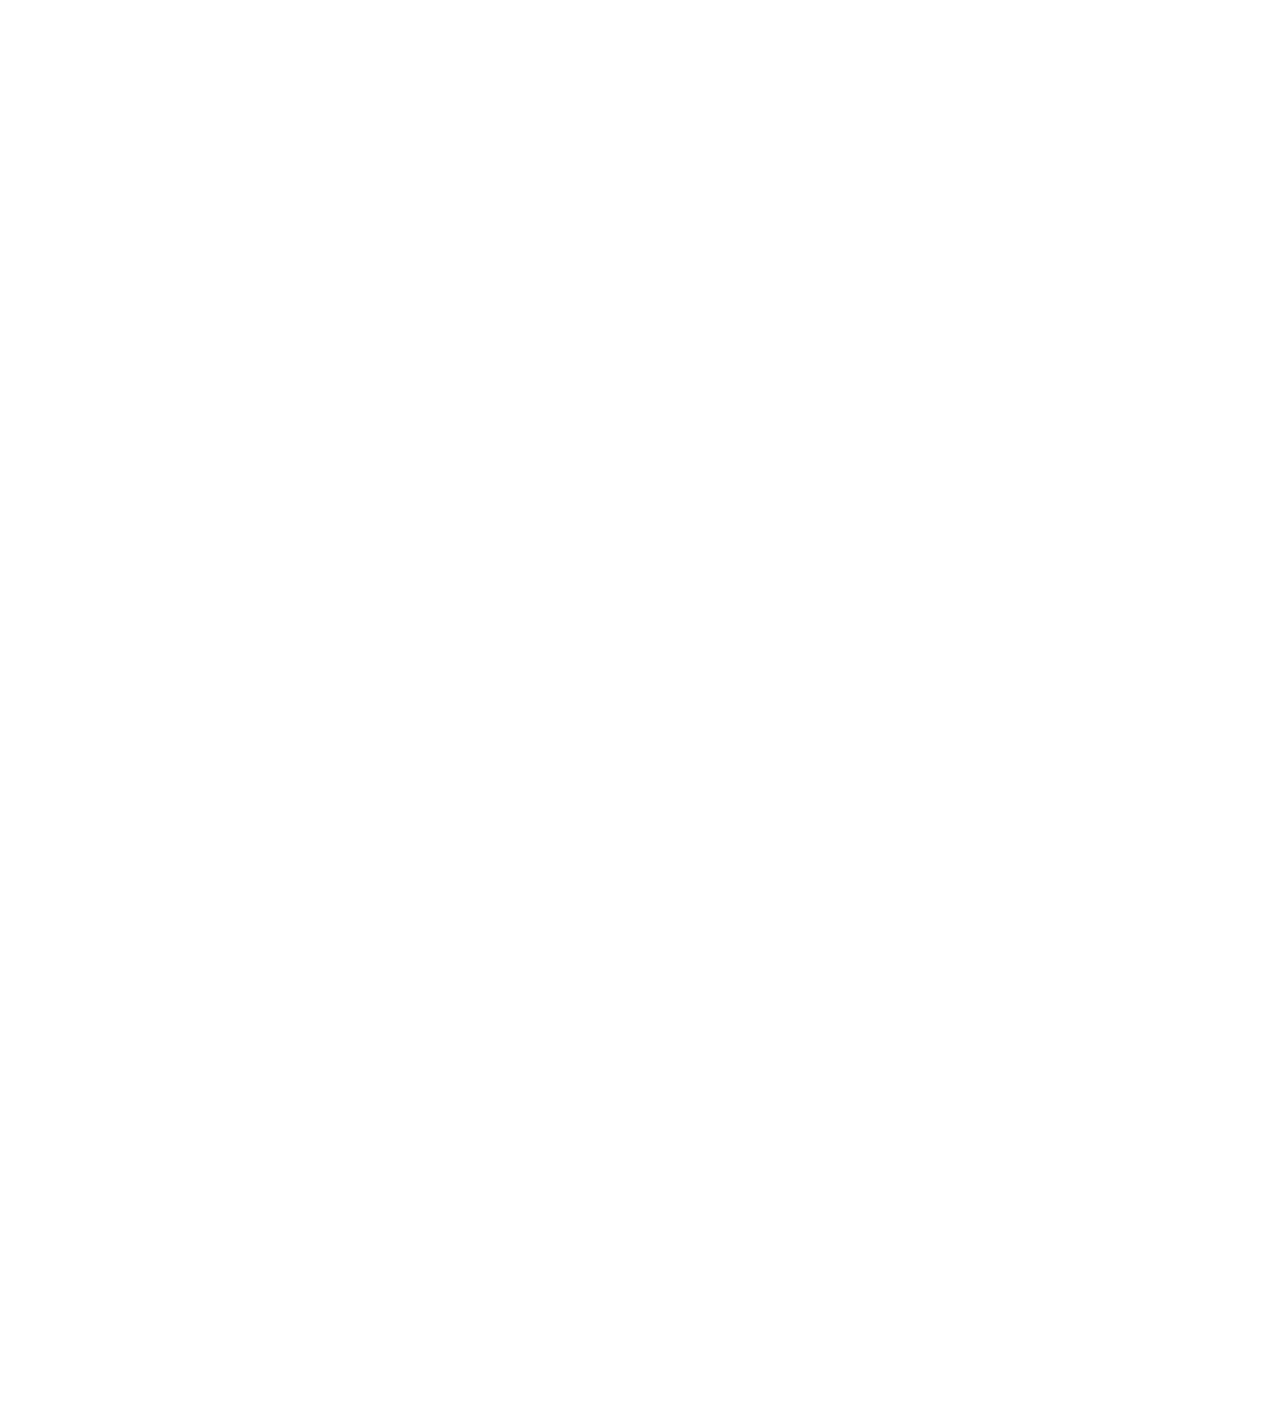
==== commit 7af5949d: "index update" ====
--- a/index.html
+++ b/index.html
@@ -232,43 +232,43 @@
             <div style="padding: 10px; margin-top: 20px; width: 70%; margin-left: auto; margin-right: auto;">
                 <div style="text-align: left;">
                     <p style="margin: 0; padding: 1px 0; margin-bottom: 10px;">
-                        [1] Ma M, Zhou N *, Feng W, Yan J. Challenges and Opportunities in the Global Net-Zero Building Sector. Cell Reports Sustainability 2024; 1 (8):100154.<br>
+                        <a href="#publications1"> [1] Ma M, Zhou N*, Feng W, Yan J. Challenges and Opportunities in the Global Net-Zero Building Sector. Cell Reports Sustainability 2024; 1 (8):100154.</a><br>
                     </p>
 
                     <p style="margin: 0; padding: 1px 0; margin-bottom: 10px;">
-                        [2] Wang T, Ma M*, Zhou N, & Ma Z. Toward net zero: Assessing the decarbonization impact of global commercial building electrification. Applied Energy 2025; 383:125287.<br>
+                      <a href="#publications4"> [2] Zhang S, Ma M*, Zhou N*, Yan J, Feng W, Yan R, et al. Estimation of Global Building Stocks by 2070: Unlocking Renovation Potential. Nexus 2024; 1(3):100019.</a><br>
                     </p>
 
                     <p style="margin: 0; padding: 1px 0; margin-bottom: 10px;">
-                        [3] Deng Y, Ma M*, Zhou N, Zou C, Ma Z, Yan R, & Ma X. Provincial allocation of China's commercial building operational carbon toward carbon neutrality. Applied Energy 2025; 384:125450.<br>
+                        [3] Wang T, Ma M*, Zhou N, Ma Z. Toward net zero: Assessing the decarbonization impact of global commercial building electrification. Applied Energy 2025; 383:125287.<br>
+                    </p>
+
+                    <p style="margin: 0; padding: 1px 0; margin-bottom: 10px;">
+                        [4] Deng Y, Ma M*, Zhou N, Zou C, Ma Z, Yan R, Ma X. Provincial allocation of China's commercial building operational carbon toward carbon neutrality. Applied Energy 2025; 384:125450.<br>
                   </p>
-
-                    <p style="margin: 0; padding: 1px 0; margin-bottom: 10px;">
-                      <a href="#publications4"> [4] Zhang S, Ma M*, Zhou N*, Yan J, Feng W, Yan R, et al. Estimation of Global Building Stocks by 2070: Unlocking Renovation Potential. Nexus 2024; 1(3):100019.</a><br>
+    
+                    <p style="margin: 0; padding: 1px 0; margin-bottom: 10px;">
+                        [5] Yuan H, Ma M*, Zhou N, Xie H, Ma Z, Xiang X, Ma X. Battery electric vehicle charging in China: Energy demand and emissions trends in the 2020s. Applied Energy 2024; 365:123153.<br>
                     </p>
-    
-                    <p style="margin: 0; padding: 1px 0; margin-bottom: 10px;">
-                        [5] Yuan H, Ma M*, Zhou N, Xie H, Ma Z, Xiang X, Ma X. Battery electric vehicle charging in China: Energy demand and emissions trends in the 2020s. Applied Energy 2024;365:123153.<br>
+
+                    <p style="margin: 0; padding: 1px 0; margin-bottom: 10px;">
+                      <a href="#publications6"> [6] Deng Y, Ma M*, Zhou N, Ma Z, Yan R, Ma X. Chinas plug-in hybrid electric vehicle transition: An operational carbon perspective. Energy Conversion and Management 2024; 320:119011.</a><br>
+                  </p>
+    
+                    <p style="margin: 0; padding: 1px 0; margin-bottom: 10px;">
+                        <a  href="#publications2">[7] Xiang X, Zhou N, Ma M*, Feng W*, Yan R. Global transition of operational carbon in residential buildings since the millennium. Advances in Applied Energy 2023; 11:100145.</a><br>
                     </p>
-
-                    <p style="margin: 0; padding: 1px 0; margin-bottom: 10px;">
-                      <a href="#publications6"> [6] Deng Y, Ma M, Zhou N, et al. Chinas plug-in hybrid electric vehicle transition: An operational carbon perspective[J]. Energy Conversion and Management, 2024, 320: 119011.</a><br>
-                  </p>
-    
-                    <p style="margin: 0; padding: 1px 0; margin-bottom: 10px;">
-                        <a  href="#publications2">[7] Xiang X, Zhou N, Ma M*, Feng W*, Yan R. Global transition of operational carbon in residential buildings since the millennium. Advances in Applied Energy 2023;11:100145.</a><br>
+    
+                    <p style="margin: 0; padding: 1px 0; margin-bottom: 10px;">
+                        <a href="#publications5"> [8] Yan R, Ma M*, Zhou N, Feng W, Xiang X, Mao C. Towards COP27: Decarbonization patterns of residential building in China and India. Applied Energy 2023; 352:122003.</a><br>
                     </p>
     
                     <p style="margin: 0; padding: 1px 0; margin-bottom: 10px;">
-                        <a href="#publications5"> [8] Yan R, Ma M*, Zhou N, Feng W, Xiang X, Mao C. Towards COP27: Decarbonization patterns of residential building in China and India. Applied Energy 2023;352:122003.</a><br>
+                       [9] Yan R, Chen M, Xiang X, Feng W, Ma M*. Heterogeneity or illusion? Track the carbon Kuznets curve of global residential building operations. Applied Energy 2023; 347:121441.<br>
                     </p>
     
                     <p style="margin: 0; padding: 1px 0; margin-bottom: 10px;">
-                       [9] Yan R, Chen M, Xiang X, Feng W, Ma M*. Heterogeneity or illusion? Track the carbon Kuznets curve of global residential building operations. Applied Energy 2023;347:121441.<br>
-                    </p>
-    
-                    <p style="margin: 0; padding: 1px 0; margin-bottom: 10px;">
-                       <a href="#publications3"> [10] Zhang S, Zhou N, Feng W, Ma M*, Xiang X, You K. Pathway for decarbonizing residential building operations in the US and China beyond the mid-century. Applied Energy 2023;342:121164.</a><br>
+                       <a href="#publications3"> [10] Zhang S, Zhou N, Feng W, Ma M*, Xiang X, You K. Pathway for decarbonizing residential building operations in the US and China beyond the mid-century. Applied Energy 2023; 342:121164.</a><br>
                     </p>
     
                     <!-- <p style="margin: 0; padding: 1px 0; margin-bottom: 10px;">
@@ -276,11 +276,11 @@
                     </p> -->
     
                     <p style="margin: 0; padding: 1px 0; margin-bottom: 10px;">
-                        [11] Xiang X, Ma M*, Ma X, Chen L, Cai W, Feng W, et al. Historical decarbonization of global commercial building operations in the 21st century. Applied Energy 2022;322:119401.<br>
+                        [11] Xiang X, Ma M*, Ma X, Chen L, Cai W, Feng W, et al. Historical decarbonization of global commercial building operations in the 21st century. Applied Energy 2022; 322:119401.<br>
                     </p>
     
                     <p style="margin: 0; padding: 1px 0; margin-bottom: 10px;">
-                        [12] Zhang S, Ma M*, Xiang X, Cai W, Feng W, Ma Z. Potential to decarbonize the commercial building operation of the top two emitters by 2060. Resources, Conservation and Recycling 2022;185:106481.<br>
+                        [12] Zhang S, Ma M*, Xiang X, Cai W, Feng W, Ma Z. Potential to decarbonize the commercial building operation of the top two emitters by 2060. Resources, Conservation and Recycling 2022; 185:106481.<br>
                     </p>
                 </div>
             </div>
@@ -292,7 +292,7 @@
     
     <article style="background-color: rgb(0,138,171);">
       <div class="container" style="display: flex; justify-content: center; gap: 30px; flex-wrap: wrap;">
-          <div class="inner-container" style="text-align: center; margin-bottom: 40px; flex: 1 1 calc(33.33% - 20px);">
+          <div id="publications1" class="inner-container" style="text-align: center; margin-bottom: 40px; flex: 1 1 calc(33.33% - 20px);">
               <a href="https://doi.org/10.1016/j.crsus.2024.100154" target="_blank">
                   <img alt="publication-1" src="assets/images/Publications-1.png" style="width: 100%; height: 500px; object-fit: contain; margin-bottom: 10px;">
                   <div style="margin-top: 10px;">Challenges and Opportunities in the Global Net-Zero Building Sector.
@@ -336,6 +336,14 @@
                   <div style="margin-top: 10px;">China's plug-in hybrid electric vehicle transition: An operational carbon perspective<br>Source: https://doi.org/10.1016/j.enconman.2024.119011</div>
               </a>
           </div>
+
+          <div id="CELL_REPORT_SUS" class="inner-container" style="text-align: center; margin-bottom: 40px; flex: 1 1 calc(33.33% - 20px);">
+            <a href="" target="_blank">
+                <img alt="publication-5" src="assets/images/Publications-5.png" style="width: 100%; height: 500px; object-fit: contain; margin-bottom: 10px;">
+                <div style="margin-top: 10px;">Towards COP27: Decarbonization patterns of residential building in China and India<br>Source: https://doi.org/10.1016/j.apenergy.2023.122003</div>
+            </a>
+        </div>
+
       </div>
   </article>
   </div>
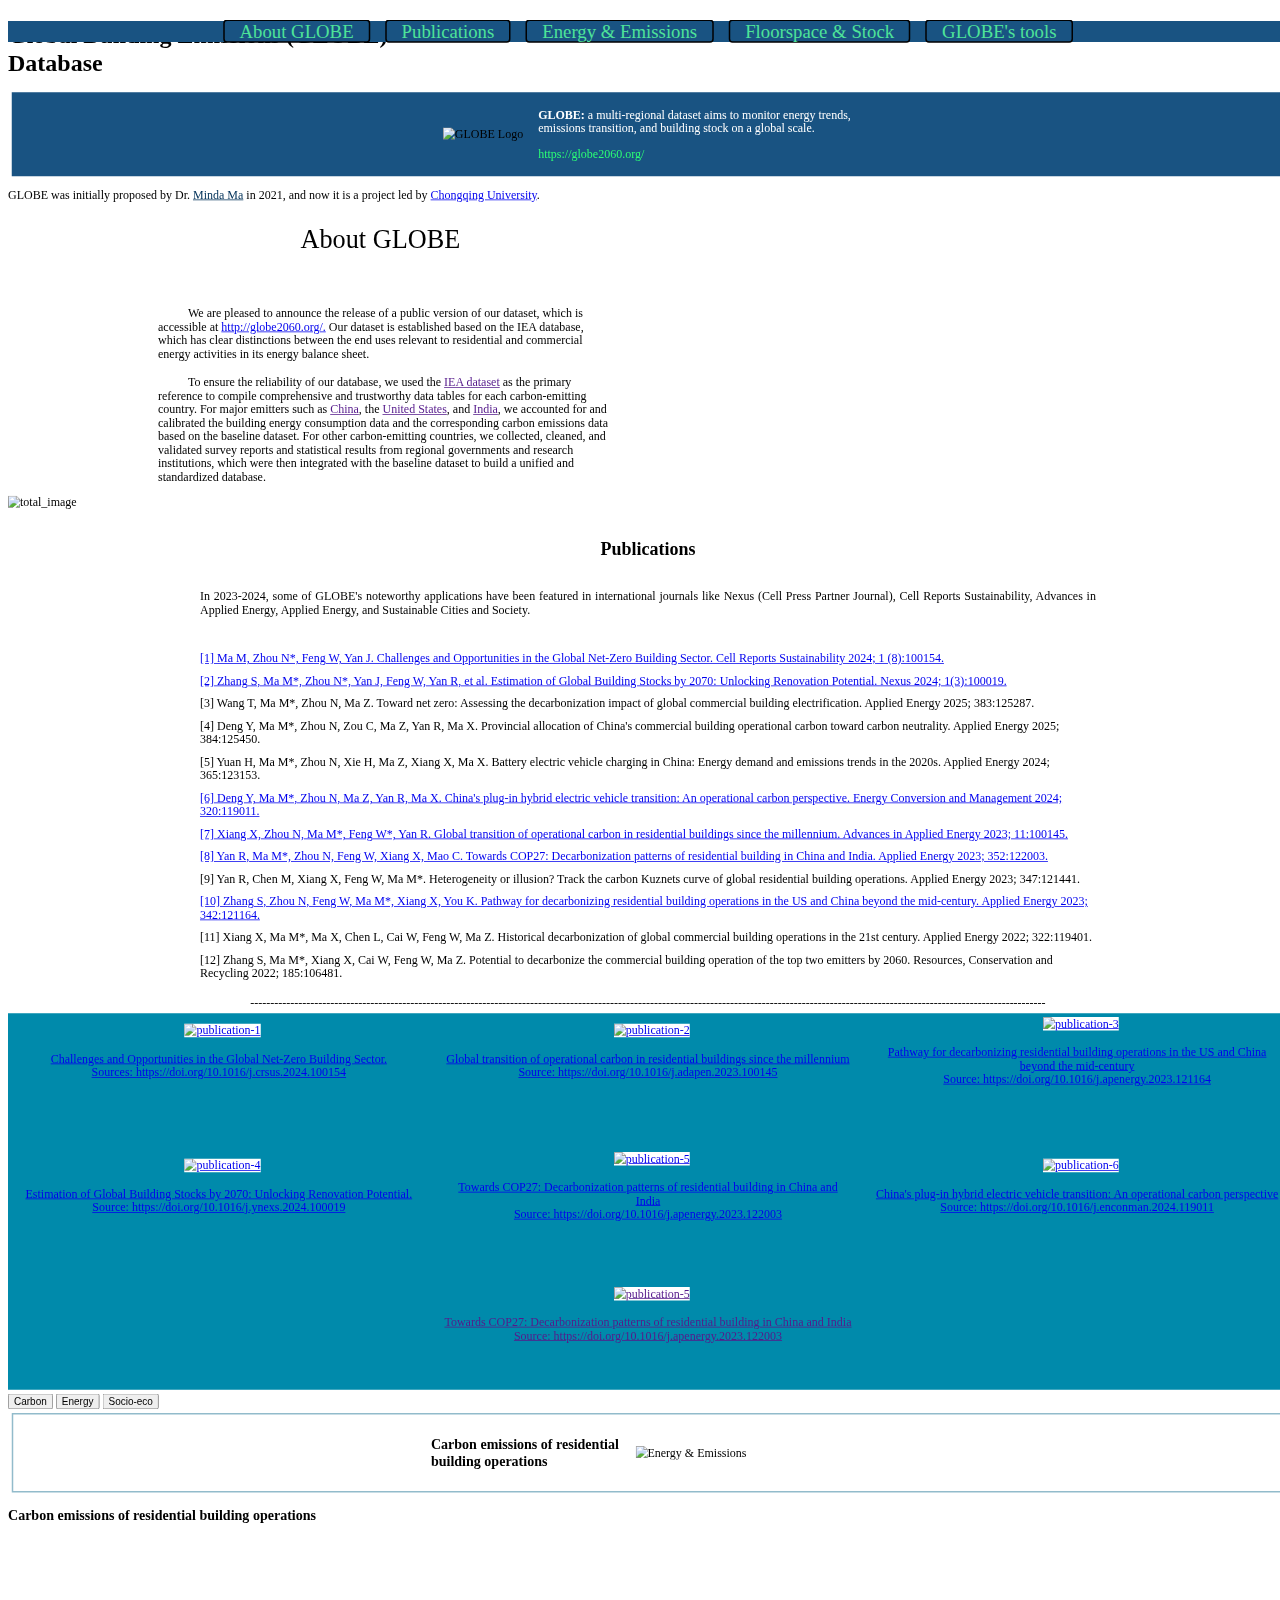
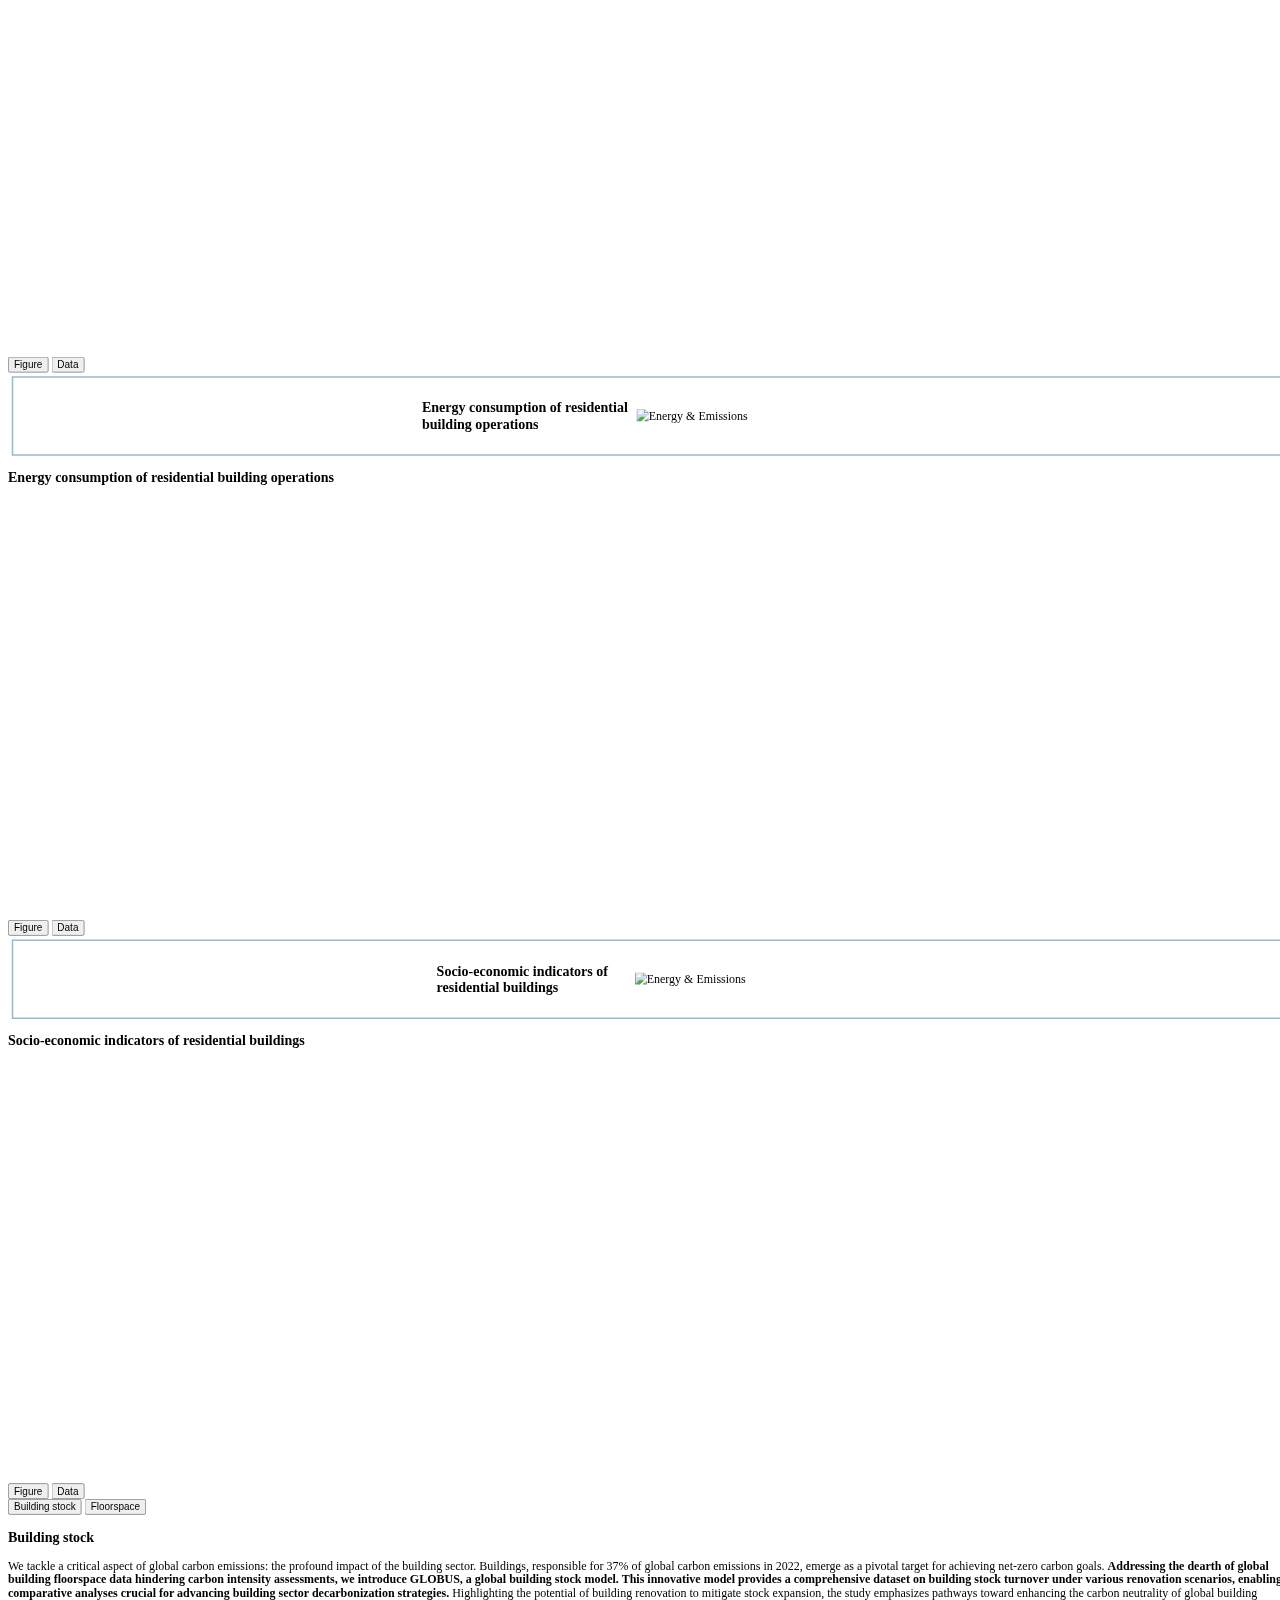
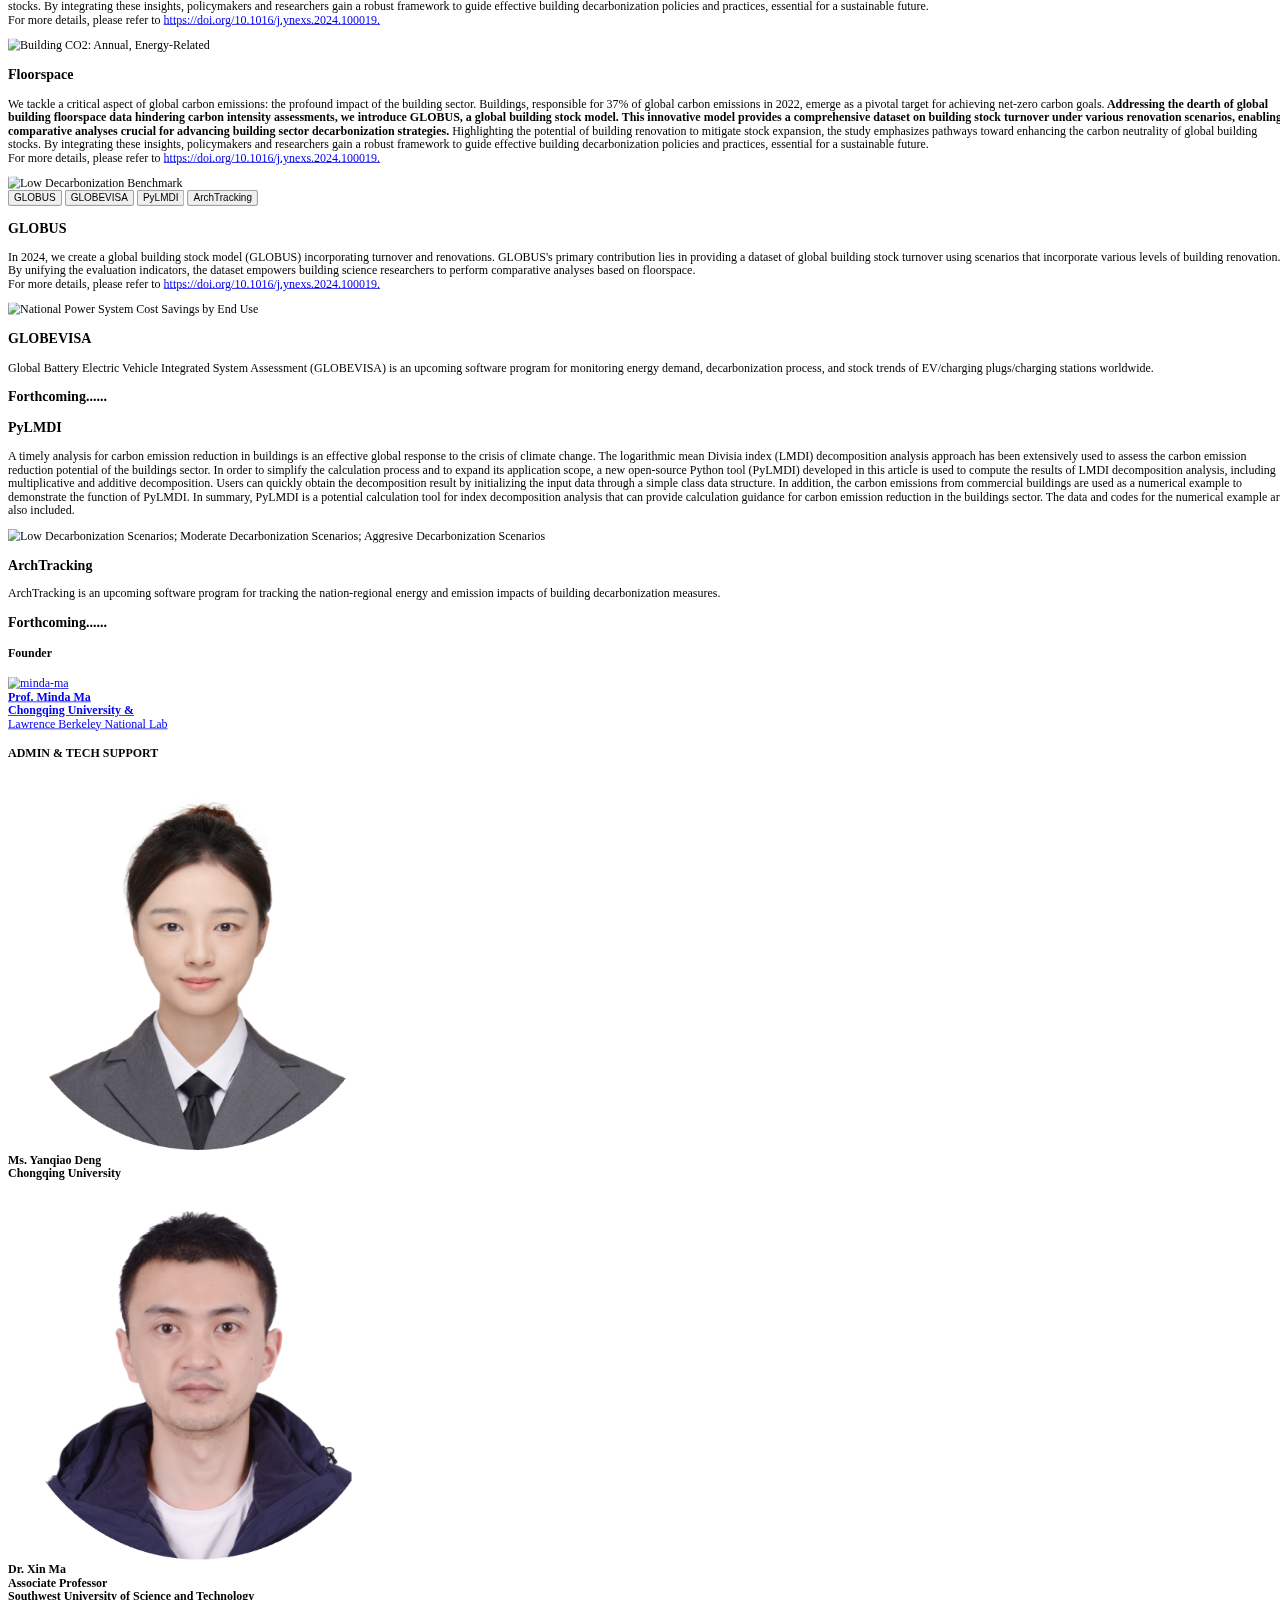
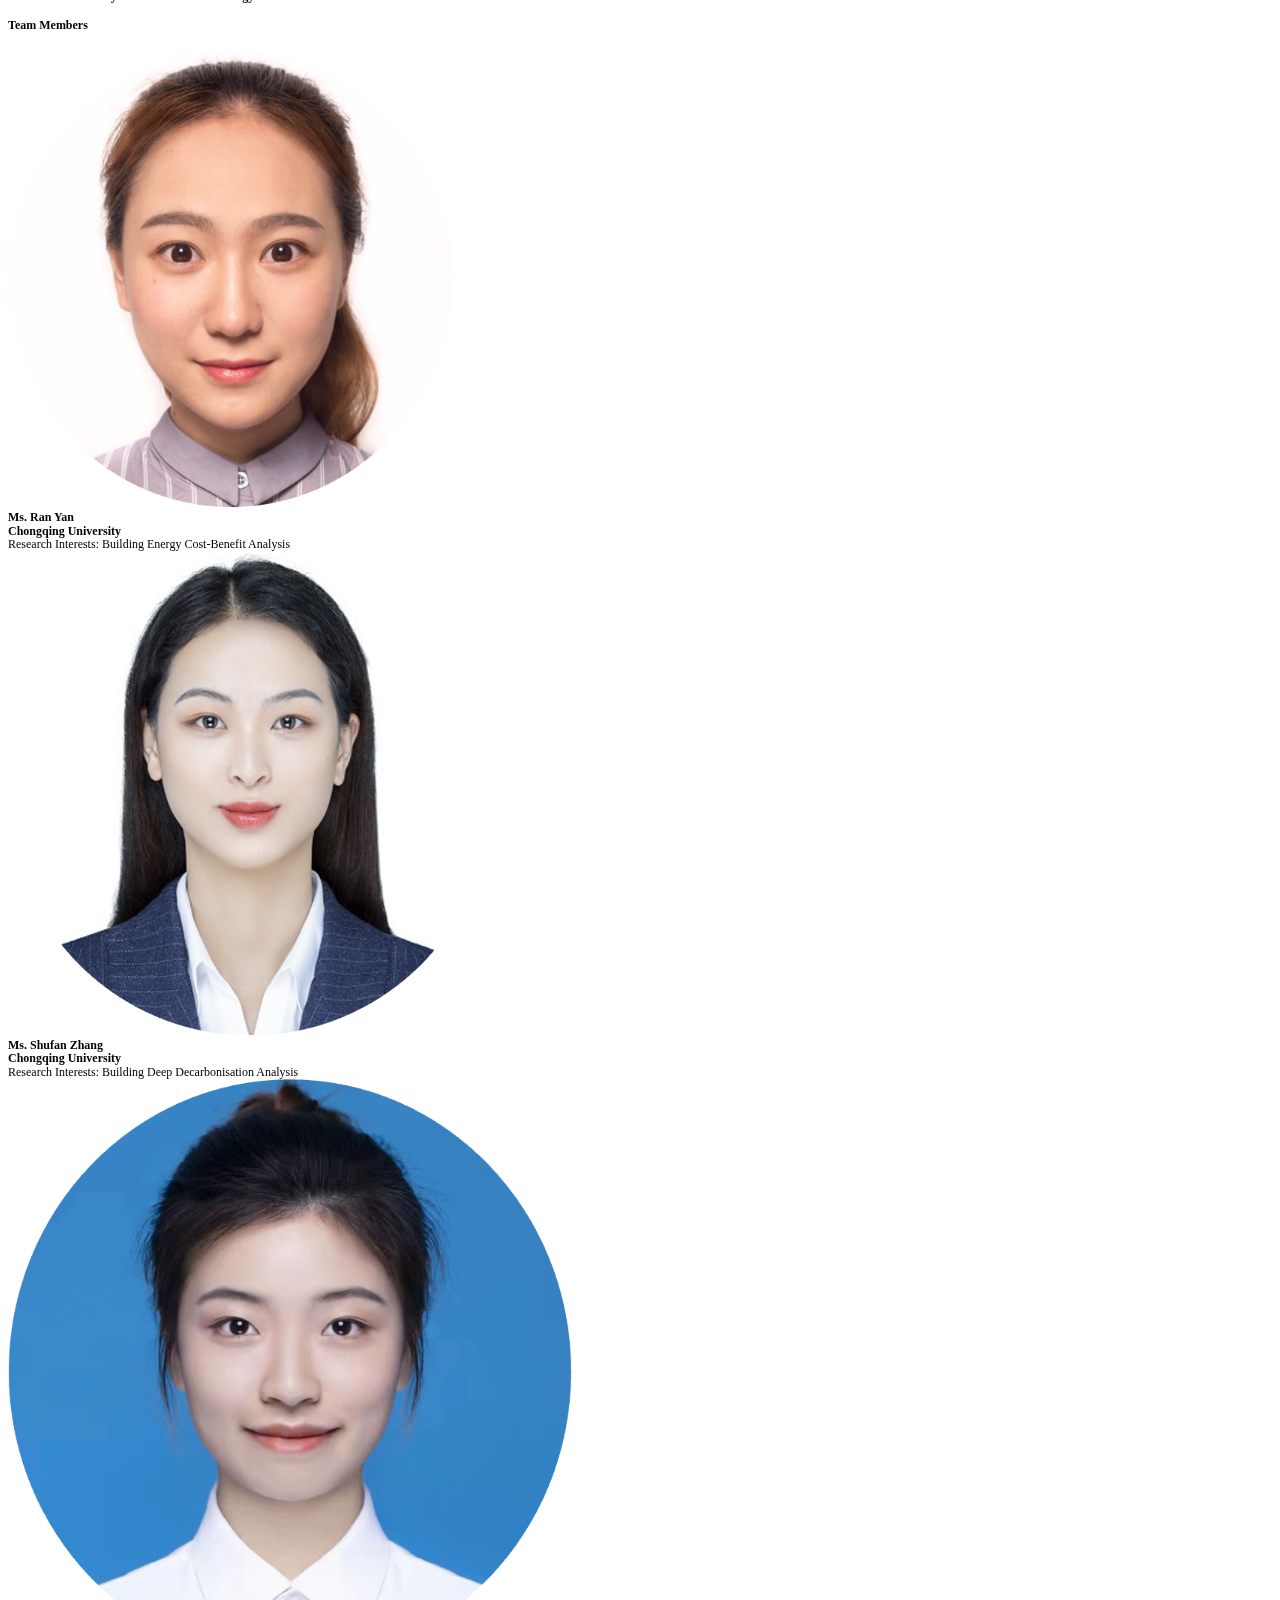
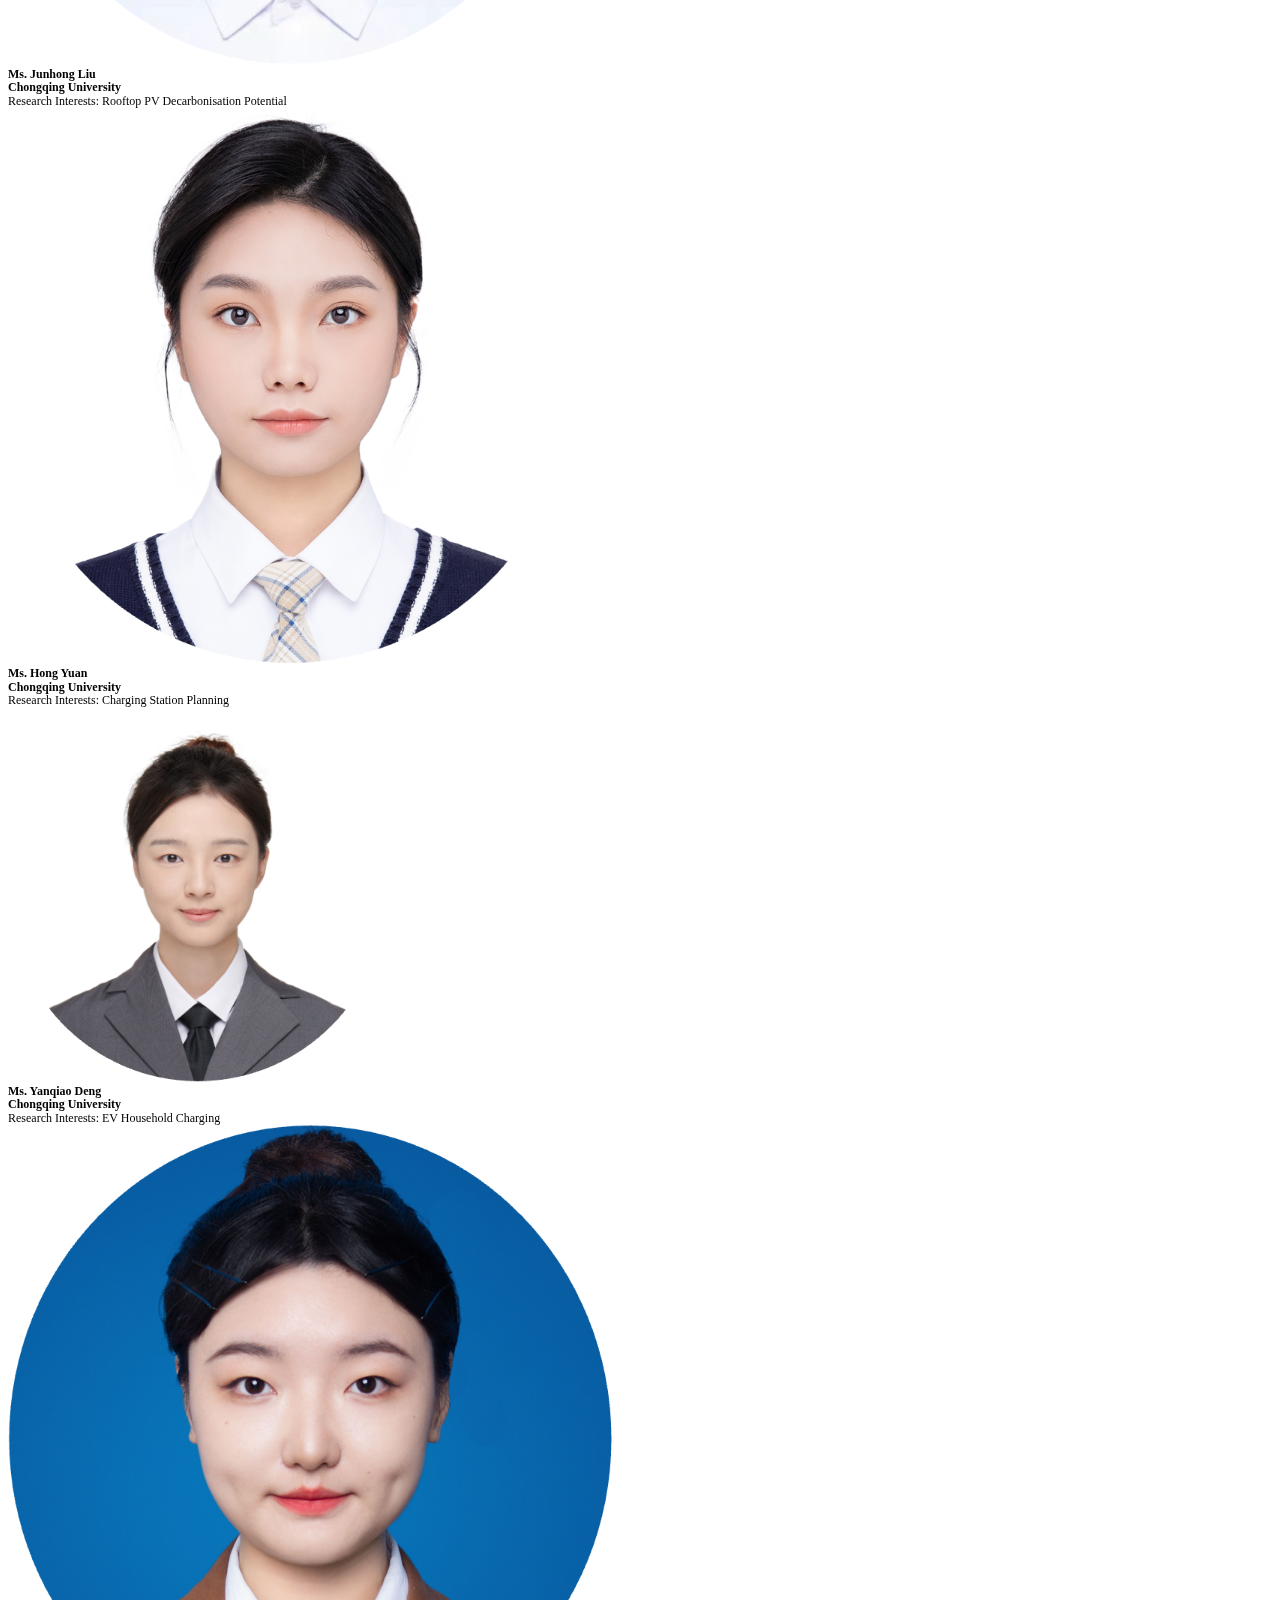
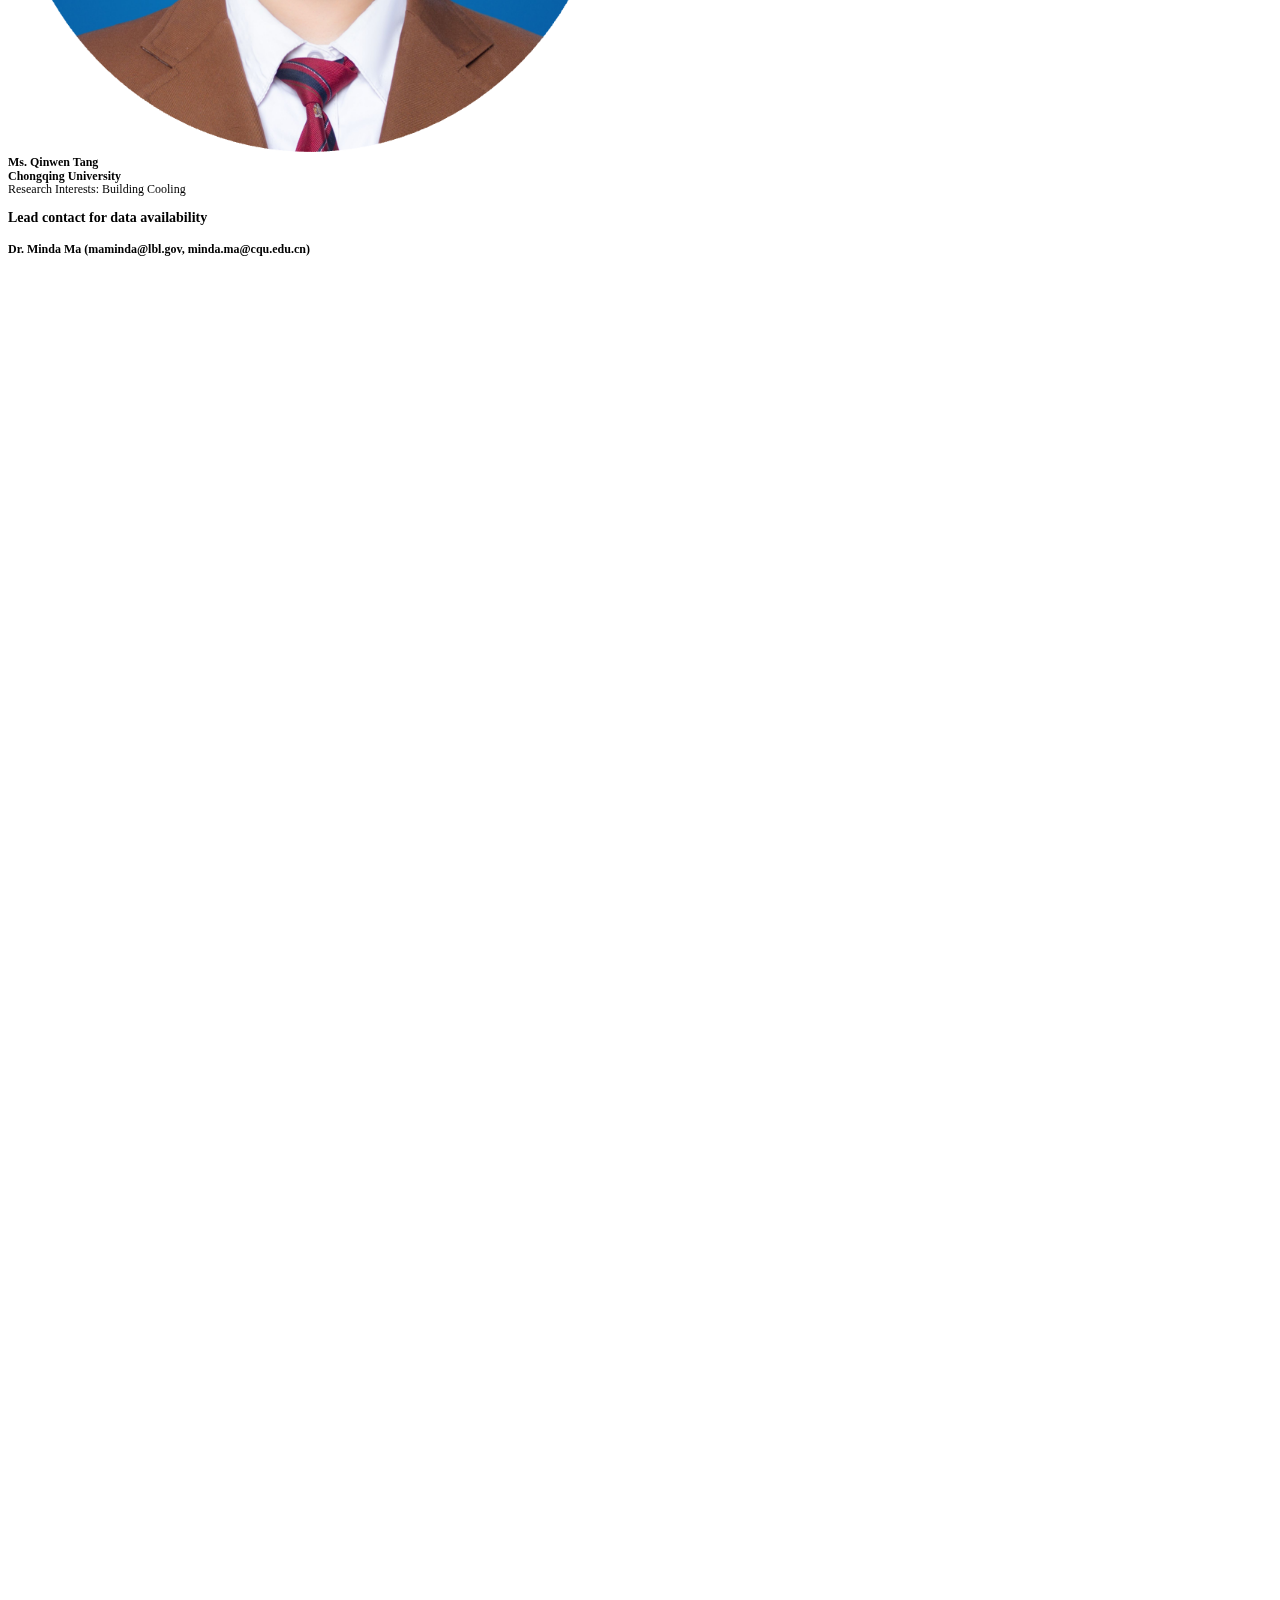
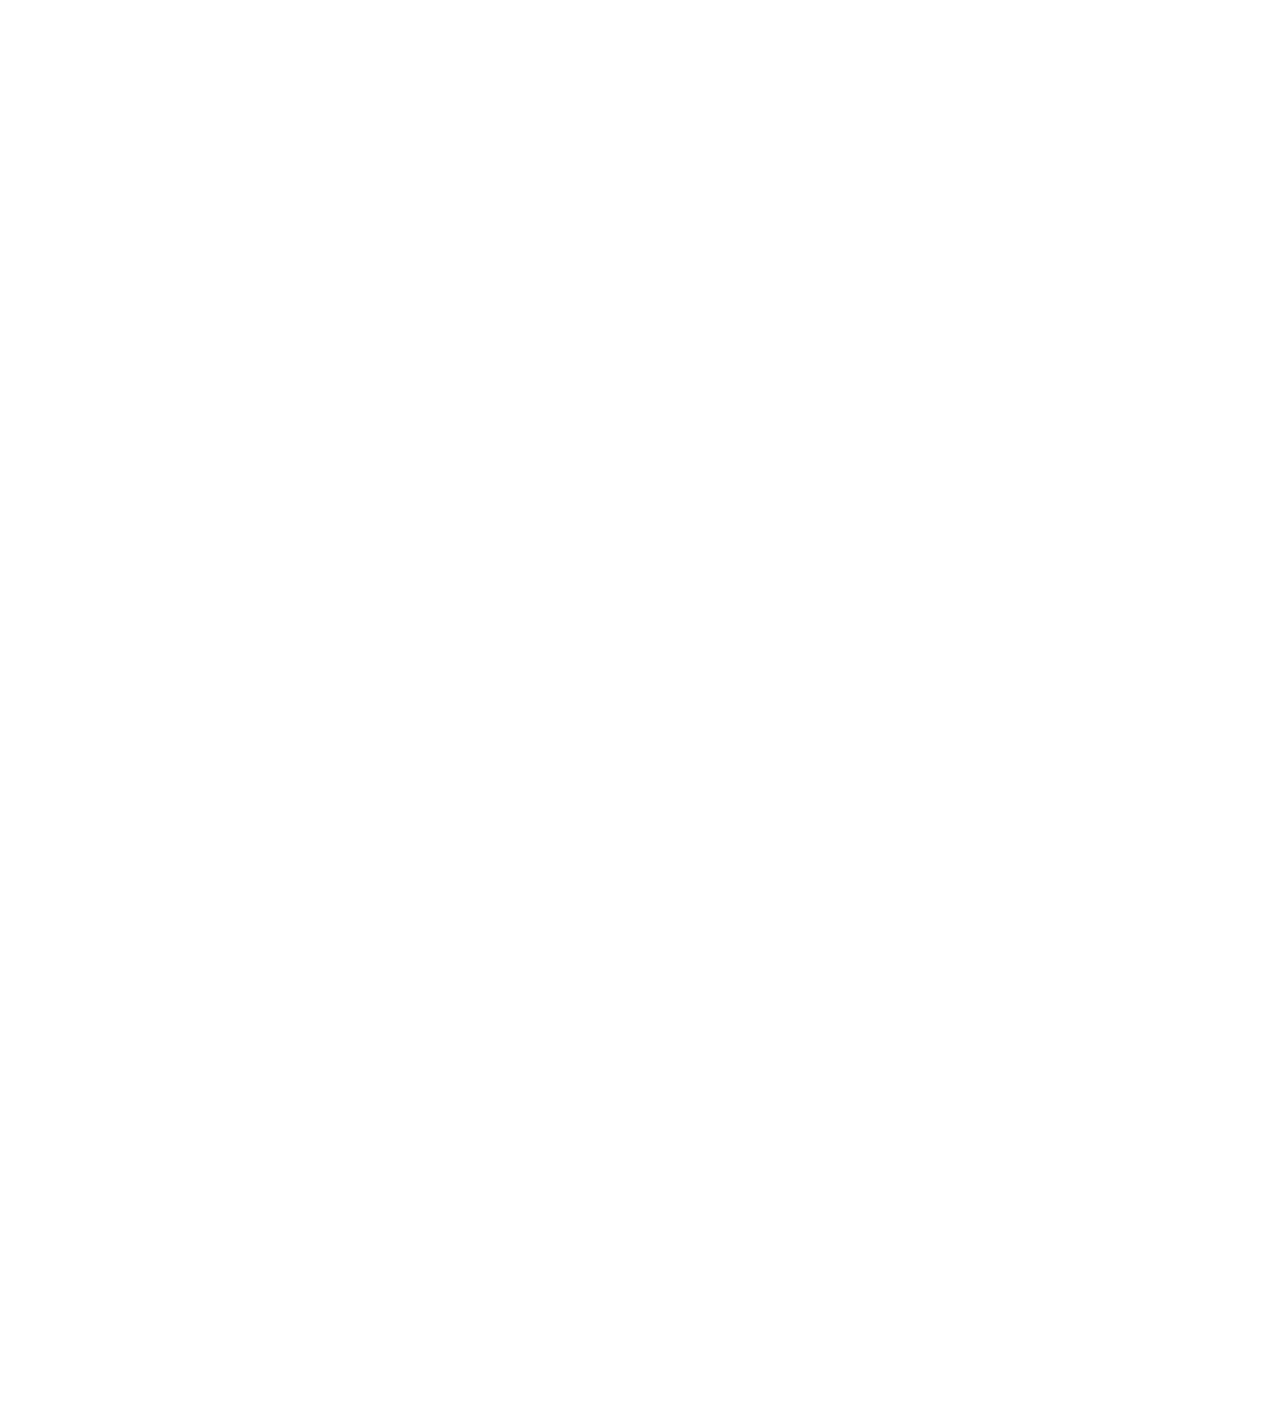
==== commit 053084ce: "Update index.html" ====
--- a/index.html
+++ b/index.html
@@ -252,7 +252,7 @@
                     </p>
 
                     <p style="margin: 0; padding: 1px 0; margin-bottom: 10px;">
-                      <a href="#publications6"> [6] Deng Y, Ma M*, Zhou N, Ma Z, Yan R, Ma X. Chinas plug-in hybrid electric vehicle transition: An operational carbon perspective. Energy Conversion and Management 2024; 320:119011.</a><br>
+                      <a href="#publications6"> [6] Deng Y, Ma M*, Zhou N, Ma Z, Yan R, Ma X. China's plug-in hybrid electric vehicle transition: An operational carbon perspective. Energy Conversion and Management 2024; 320:119011.</a><br>
                   </p>
     
                     <p style="margin: 0; padding: 1px 0; margin-bottom: 10px;">
@@ -276,7 +276,7 @@
                     </p> -->
     
                     <p style="margin: 0; padding: 1px 0; margin-bottom: 10px;">
-                        [11] Xiang X, Ma M*, Ma X, Chen L, Cai W, Feng W, et al. Historical decarbonization of global commercial building operations in the 21st century. Applied Energy 2022; 322:119401.<br>
+                        [11] Xiang X, Ma M*, Ma X, Chen L, Cai W, Feng W, Ma Z. Historical decarbonization of global commercial building operations in the 21st century. Applied Energy 2022; 322:119401.<br>
                     </p>
     
                     <p style="margin: 0; padding: 1px 0; margin-bottom: 10px;">
